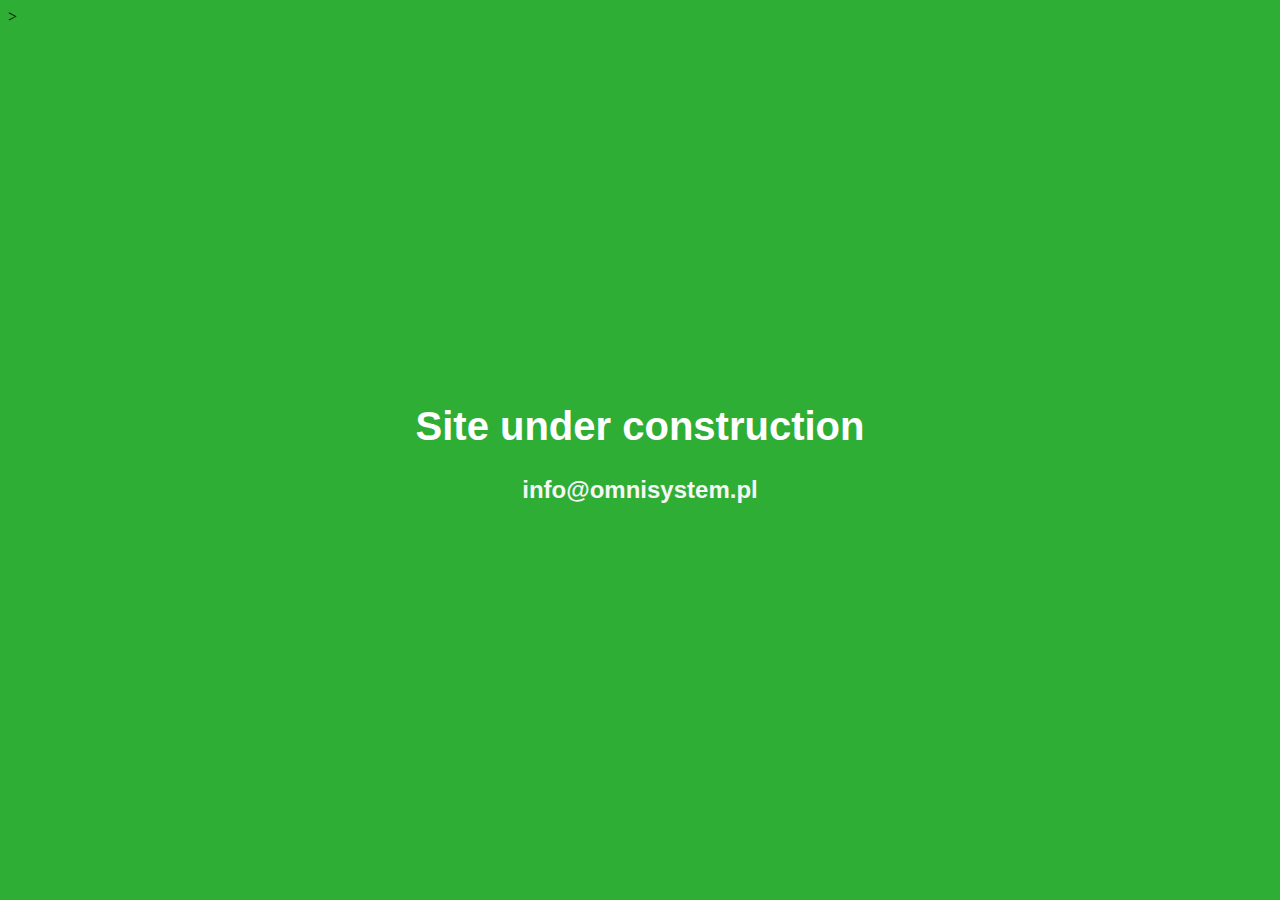
==== index.html @ f6bff1cc "Flower" ====
<!DOCTYPE html>
<html lang="en">

<head>
    <meta charset="UTF-8">
    <meta name="viewport" content="width=device-width,initial-scale=1">
    <meta http-equiv="X-UA-Compatible" content="IE=edge">>
    <title>Site under construction</title>
    <meta name="description" content="web deweloper">
    <meta name="keywords" content="strona internetowa">
    <link rel="stylesheet" href="style.css">
    <link rel="stylesheet" href="#">
    <link rel="stylesheet" href="#">
    <link rel="shortcut icon" type="image/x-icon" href="#">
</head>

<body>
<div class="container">
  <div class="row">
    <h1>Site under construction</h1>
    <h2>info@omnisystem.pl</h2>
  </div>
</div>
<div class="container-fluid">
  <div class="row">
    <div class='flower flower-0'><span></span></div>
    <div class='flower flower-1'><span></span></div>
    <div class='flower flower-2'><span></span></div>
    <div class='flower flower-3'><span></span></div>
    <div class='flower flower-4'><span></span></div>
    <div class='flower flower-5'><span></span></div>
    <div class='flower flower-6'><span></span></div>
  </div>
</div>
</body>

</html>
---- style.css ----
body {
  background-color: #2FAE36;
}

.container {
  position: absolute;
  text-align: center;
  font-size: 1.25vw;
  top: 50%;
  left: 50%;
  transform: translate(-50%, -50%);
  animation: load 3s ease-out;
  z-index: 11;
}

.container-fluid {

}

h1 {
  font-family: 'Montserrat', sans-serif;
  color: white;
  font-size: 2.5em;
}

h2 {
  font-family: 'Open Sans', sans-serif;
  color: whitesmoke;
}

@keyframes load {
  0% {
    top: 0%;
    opacity: 0;
  }
  100% {
    top: 50%;
    opacity: 1;
  }
}

$bg : rgb(210,210,180);
$orange : #F8C475;
$red : #F87575;
$green : rgb(180,210,140);
$blue : #75BFF8;
$sky : lighten($blue, 10);
$yellow : #F3F875;
$purple : #D9ABFF;
$pink : #FF89B3;
@mixin animation-duration($t){
  -moz-animation-duration: $t;
  -webkit-animation-duration: $t;
  -moz-animation-duration: $t;
}
@mixin animation-delay($t){
  -moz-animation-delay: $t;
  -webkit-animation-delay: $t;
  -moz-animation-delay: $t;
}
@mixin transform($property: none) {
  transform: $property;
  -moz-transform: $property;
  -webkit-transform: $property;
  -o-transform: $property;
}

@mixin animation($name, $duration, $delay: 0s, $fill-mode: forwards){
  -moz-animation-name: $name;
  -webkit-animation-name: $name;

  -webkit-animation-fill-mode: $fill-mode;
  -moz-animation-fill-mode: $fill-mode;

  -webkit-animation-delay: $delay;
  -moz-animation-delay: $delay;

  -moz-animation-duration: $duration;
  -webkit-animation-duration: $duration;
}
@mixin keyframes($name) {
  @-webkit-keyframes #{$name} {
    @content;
  }
  @-moz-keyframes #{$name} {
    @content;
  }
  @-ms-keyframes #{$name} {
    @content;
  }
  @keyframes #{$name} {
    @content;
  }
}

@include keyframes(grow){
  from {
    top: 15em;
  }
  to {
    top: 1em;
    opacity: 1
  }
}

@include keyframes(turn-right){
  from {
    @include transform(rotateY(-140deg));
  }
  to {
    @include transform(rotateY(0deg));
  }
}
@include keyframes(turn-left){
  from {
    @include transform(rotateY(140deg));
  }
  to {
    @include transform(rotateY(0deg));
  }
}
@mixin config($w,$top, $background, $border-color, $border-width, $leaves){
  height: $w;
  width: $w;
  opacity: 0;
  margin-top: $top;
  background-color: $background;
  border-radius: $w * 5;
  border: $border-width solid $border-color;
  box-shadow: 0 0 0 .2em darken($border-color, 4), 0 0 0 .2em lighten($background, 4) inset;

  span {
    top: $w + $border-width + .2em;
    left: $w / 2.3;

    @if $leaves == 0 {
      &:before {display: none;}
      &:after {display: none;}
    }
    @if $leaves == 1 {
      &:before {display: block;}
      &:after {display: none;}
    }
    @if $leaves == 2 {
      &:before {display: block;}
      &:after {display: block;}
    }
  }
}

.flower {

  @include animation(grow, 4s);
  top: 1em;
  position: absolute;
  z-index: 10;
  span {
    background: $green;
    width: .5em;
    z-index: 5;
    height: 50em;
    display: block;
    position: absolute;

    &:after {
     content: '';
      @include transform(rotateY(-140deg));
     -moz-transform-origin: left;
     -webkit-transform-origin: left;
     width: 3em;
     height: 3em;
      display: block;
      background: darken($green, 5);
      border-radius: 2em 0em 2em 0em;
      box-shadow: 0 0 0 .2em darken($green, 8) inset;
      z-index: 0;
      top: 1em;
      left: .5em;
      position: absolute;
    }
    &:before {
     @include transform(rotateY(140deg));
     -moz-transform-origin: right;
     -webkit-transform-origin: right;
     @include animation(turn-left, 4s, 4s);
     content: '';
     width: 3em;
     height: 3em;
      display: block;
      background: darken($green, 7);
      border-radius: 0em 2em 0em 2em;
      box-shadow: 0 0 0 .2em darken($green, 8) inset;
      z-index: 0;
      position: absolute;
      left: -3em;
      top: 5em;

    }

  }
}

html:after {
  content: '';
  position: absolute;
  bottom: 0;
  width: 100%;
  height: 2em;
  background: darken($bg, 6);
}

//Configuring the flowers:
//=========================

.flower-0 {
  @include config(4em, 6em, $yellow, $orange, 1em, 1);
}
.flower-1 {
  @include config(6em, 1em, $sky, $blue, 1em, 2);
}
.flower-2 {
  @include config(3em, 0em,$orange, $red, 1.2em, 0);
}
.flower-3 {
  @include config(2em, 3em,$red, $orange, 3em, 1);
}
.flower-4 {
  @include config(3em, 0em,$blue, $sky, 1.2em, 1);
}
.flower-5 {
  @include config(4em, 2em,$purple, $pink, .7em, 2);
}
.flower-6 {
  @include config(5em, 7em,$red, $orange, 1.2em, 2);
}
@for $i from 0 through 6 {
    .flower-#{$i} {
      @include animation-delay(.3s * $i);
      left: 1em + (10em * $i);
    span:before {
     @include animation(turn-right, 3s, .3s * $i);
    }
    span:after {
     @include animation(turn-left, 2s, .4s * $i);
    }
  }
}
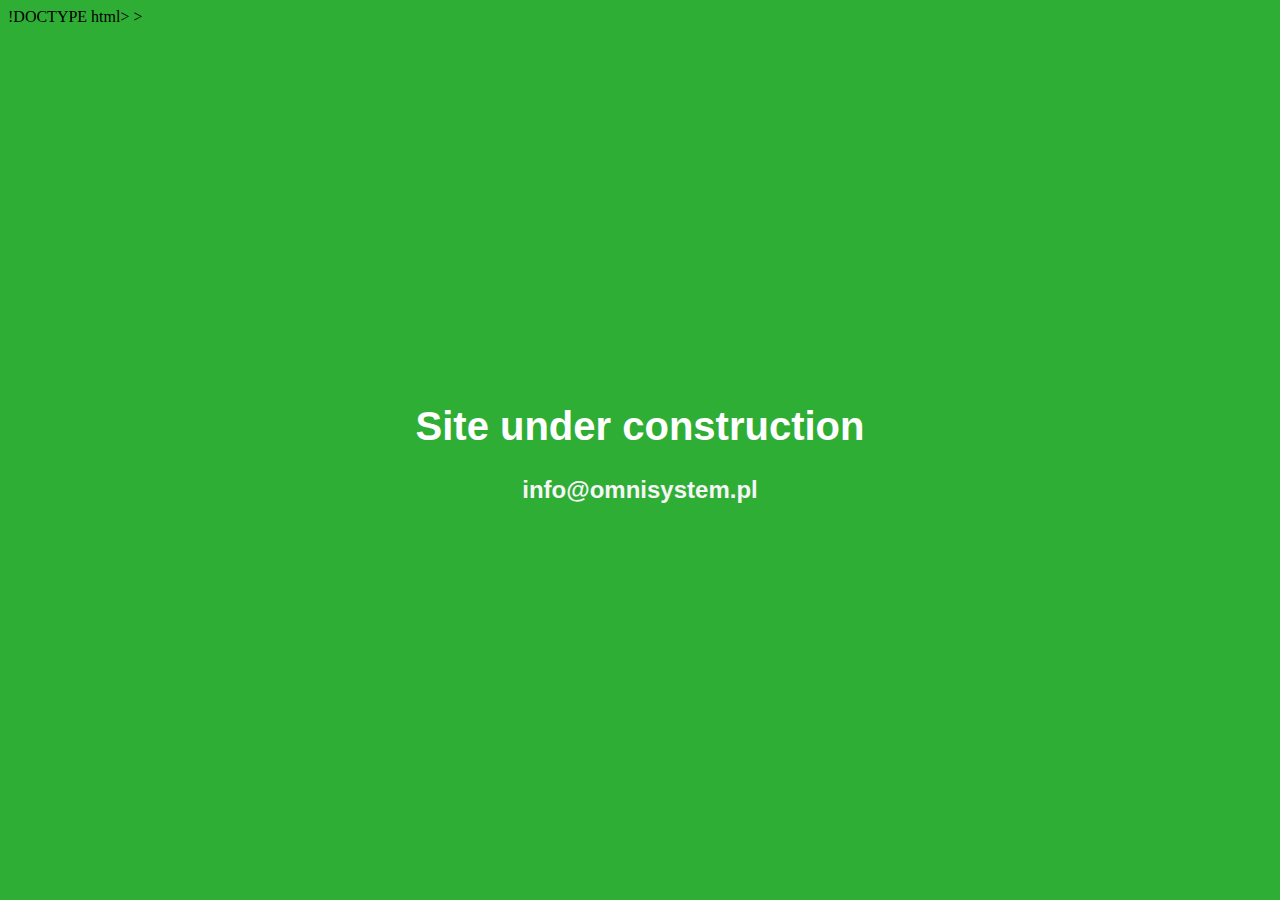
==== commit 90c75d1f: "<" ====
--- a/index.html
+++ b/index.html
@@ -1,4 +1,4 @@
-<!DOCTYPE html>
+!DOCTYPE html>
 <html lang="en">
 
 <head>
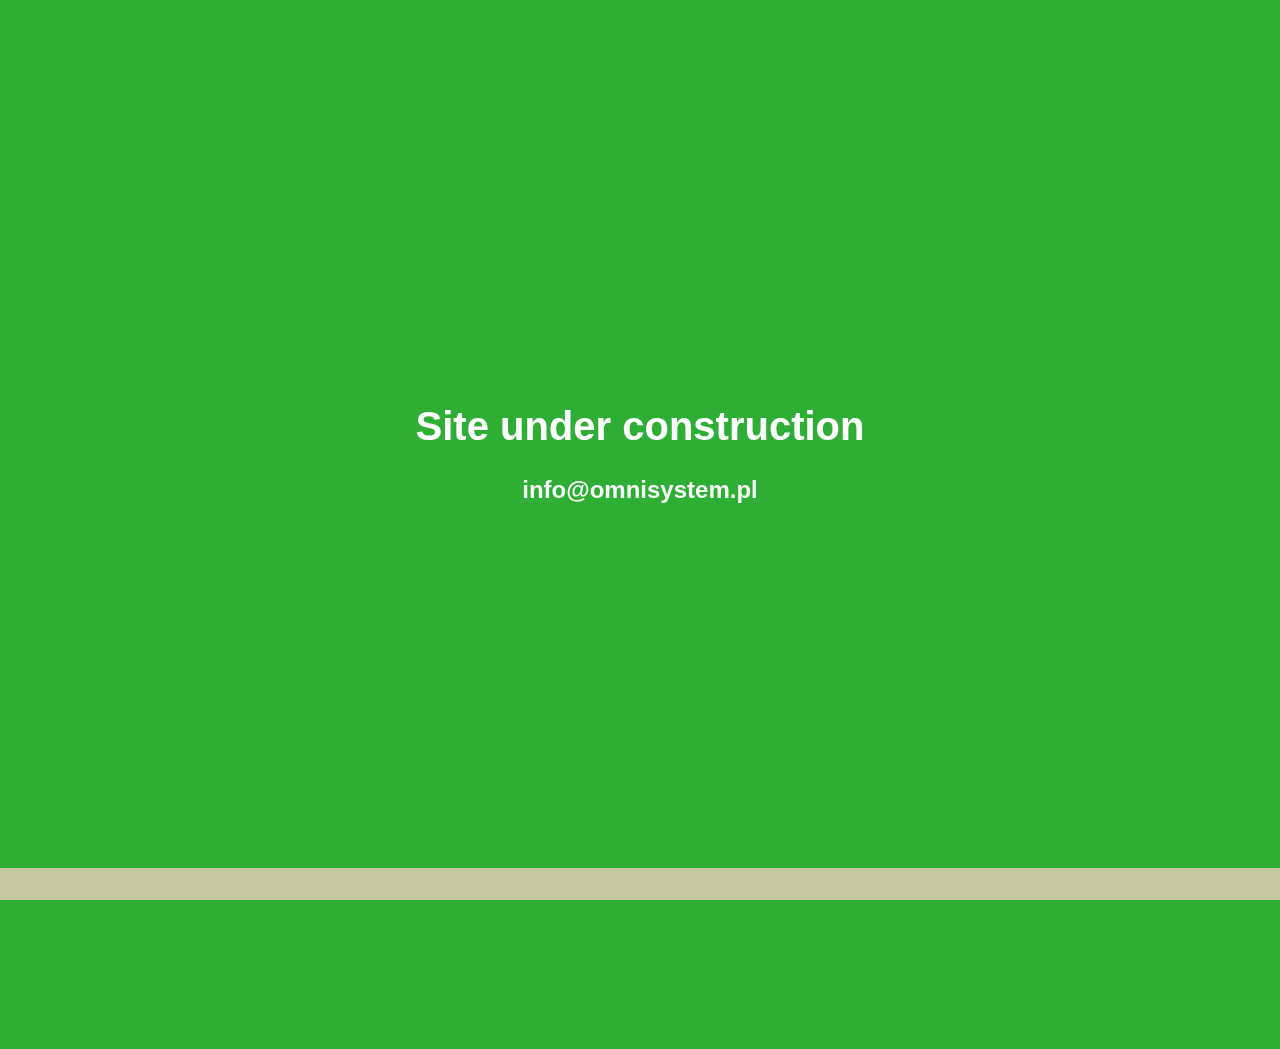
==== commit a36cf15e: "edit css" ====
--- a/index.html
+++ b/index.html
@@ -1,17 +1,17 @@
-!DOCTYPE html>
+<!DOCTYPE html>
 <html lang="en">
 
 <head>
     <meta charset="UTF-8">
     <meta name="viewport" content="width=device-width,initial-scale=1">
-    <meta http-equiv="X-UA-Compatible" content="IE=edge">>
+    <meta http-equiv="X-UA-Compatible" content="IE=edge">
     <title>Site under construction</title>
     <meta name="description" content="web deweloper">
     <meta name="keywords" content="strona internetowa">
     <link rel="stylesheet" href="style.css">
-    <link rel="stylesheet" href="#">
-    <link rel="stylesheet" href="#">
-    <link rel="shortcut icon" type="image/x-icon" href="#">
+<!--    <link rel="stylesheet" href="#">-->
+<!--    <link rel="stylesheet" href="#">-->
+<!--    <link rel="shortcut icon" type="image/x-icon" href="#">-->
 </head>
 
 <body>
--- a/style.css
+++ b/style.css
@@ -13,10 +13,6 @@
   z-index: 11;
 }
 
-.container-fluid {
-
-}
-
 h1 {
   font-family: 'Montserrat', sans-serif;
   color: white;
@@ -38,166 +34,220 @@
     opacity: 1;
   }
 }
-
-$bg : rgb(210,210,180);
-$orange : #F8C475;
-$red : #F87575;
-$green : rgb(180,210,140);
-$blue : #75BFF8;
-$sky : lighten($blue, 10);
-$yellow : #F3F875;
-$purple : #D9ABFF;
-$pink : #FF89B3;
-@mixin animation-duration($t){
-  -moz-animation-duration: $t;
-  -webkit-animation-duration: $t;
-  -moz-animation-duration: $t;
-}
-@mixin animation-delay($t){
-  -moz-animation-delay: $t;
-  -webkit-animation-delay: $t;
-  -moz-animation-delay: $t;
-}
-@mixin transform($property: none) {
-  transform: $property;
-  -moz-transform: $property;
-  -webkit-transform: $property;
-  -o-transform: $property;
-}
-
-@mixin animation($name, $duration, $delay: 0s, $fill-mode: forwards){
-  -moz-animation-name: $name;
-  -webkit-animation-name: $name;
-
-  -webkit-animation-fill-mode: $fill-mode;
-  -moz-animation-fill-mode: $fill-mode;
-
-  -webkit-animation-delay: $delay;
-  -moz-animation-delay: $delay;
-
-  -moz-animation-duration: $duration;
-  -webkit-animation-duration: $duration;
-}
-@mixin keyframes($name) {
-  @-webkit-keyframes #{$name} {
-    @content;
-  }
-  @-moz-keyframes #{$name} {
-    @content;
-  }
-  @-ms-keyframes #{$name} {
-    @content;
-  }
-  @keyframes #{$name} {
-    @content;
-  }
-}
-
-@include keyframes(grow){
+@-webkit-keyframes grow {
   from {
     top: 15em;
   }
   to {
     top: 1em;
-    opacity: 1
-  }
-}
-
-@include keyframes(turn-right){
-  from {
-    @include transform(rotateY(-140deg));
-  }
-  to {
-    @include transform(rotateY(0deg));
-  }
-}
-@include keyframes(turn-left){
-  from {
-    @include transform(rotateY(140deg));
-  }
-  to {
-    @include transform(rotateY(0deg));
-  }
-}
-@mixin config($w,$top, $background, $border-color, $border-width, $leaves){
-  height: $w;
-  width: $w;
-  opacity: 0;
-  margin-top: $top;
-  background-color: $background;
-  border-radius: $w * 5;
-  border: $border-width solid $border-color;
-  box-shadow: 0 0 0 .2em darken($border-color, 4), 0 0 0 .2em lighten($background, 4) inset;
-
-  span {
-    top: $w + $border-width + .2em;
-    left: $w / 2.3;
-
-    @if $leaves == 0 {
-      &:before {display: none;}
-      &:after {display: none;}
-    }
-    @if $leaves == 1 {
-      &:before {display: block;}
-      &:after {display: none;}
-    }
-    @if $leaves == 2 {
-      &:before {display: block;}
-      &:after {display: block;}
-    }
-  }
-}
-
+    opacity: 1;
+  }
+}
+@-moz-keyframes grow {
+  from {
+    top: 15em;
+  }
+  to {
+    top: 1em;
+    opacity: 1;
+  }
+}
+@-ms-keyframes grow {
+  from {
+    top: 15em;
+  }
+  to {
+    top: 1em;
+    opacity: 1;
+  }
+}
+@keyframes grow {
+  from {
+    top: 15em;
+  }
+  to {
+    top: 1em;
+    opacity: 1;
+  }
+}
+@-webkit-keyframes turn-right {
+  from {
+    transform: rotateY(-140deg);
+    -moz-transform: rotateY(-140deg);
+    -webkit-transform: rotateY(-140deg);
+    -o-transform: rotateY(-140deg);
+  }
+  to {
+    transform: rotateY(0deg);
+    -moz-transform: rotateY(0deg);
+    -webkit-transform: rotateY(0deg);
+    -o-transform: rotateY(0deg);
+  }
+}
+@-moz-keyframes turn-right {
+  from {
+    transform: rotateY(-140deg);
+    -moz-transform: rotateY(-140deg);
+    -webkit-transform: rotateY(-140deg);
+    -o-transform: rotateY(-140deg);
+  }
+  to {
+    transform: rotateY(0deg);
+    -moz-transform: rotateY(0deg);
+    -webkit-transform: rotateY(0deg);
+    -o-transform: rotateY(0deg);
+  }
+}
+@-ms-keyframes turn-right {
+  from {
+    transform: rotateY(-140deg);
+    -moz-transform: rotateY(-140deg);
+    -webkit-transform: rotateY(-140deg);
+    -o-transform: rotateY(-140deg);
+  }
+  to {
+    transform: rotateY(0deg);
+    -moz-transform: rotateY(0deg);
+    -webkit-transform: rotateY(0deg);
+    -o-transform: rotateY(0deg);
+  }
+}
+@keyframes turn-right {
+  from {
+    transform: rotateY(-140deg);
+    -moz-transform: rotateY(-140deg);
+    -webkit-transform: rotateY(-140deg);
+    -o-transform: rotateY(-140deg);
+  }
+  to {
+    transform: rotateY(0deg);
+    -moz-transform: rotateY(0deg);
+    -webkit-transform: rotateY(0deg);
+    -o-transform: rotateY(0deg);
+  }
+}
+@-webkit-keyframes turn-left {
+  from {
+    transform: rotateY(140deg);
+    -moz-transform: rotateY(140deg);
+    -webkit-transform: rotateY(140deg);
+    -o-transform: rotateY(140deg);
+  }
+  to {
+    transform: rotateY(0deg);
+    -moz-transform: rotateY(0deg);
+    -webkit-transform: rotateY(0deg);
+    -o-transform: rotateY(0deg);
+  }
+}
+@-moz-keyframes turn-left {
+  from {
+    transform: rotateY(140deg);
+    -moz-transform: rotateY(140deg);
+    -webkit-transform: rotateY(140deg);
+    -o-transform: rotateY(140deg);
+  }
+  to {
+    transform: rotateY(0deg);
+    -moz-transform: rotateY(0deg);
+    -webkit-transform: rotateY(0deg);
+    -o-transform: rotateY(0deg);
+  }
+}
+@-ms-keyframes turn-left {
+  from {
+    transform: rotateY(140deg);
+    -moz-transform: rotateY(140deg);
+    -webkit-transform: rotateY(140deg);
+    -o-transform: rotateY(140deg);
+  }
+  to {
+    transform: rotateY(0deg);
+    -moz-transform: rotateY(0deg);
+    -webkit-transform: rotateY(0deg);
+    -o-transform: rotateY(0deg);
+  }
+}
+@keyframes turn-left {
+  from {
+    transform: rotateY(140deg);
+    -moz-transform: rotateY(140deg);
+    -webkit-transform: rotateY(140deg);
+    -o-transform: rotateY(140deg);
+  }
+  to {
+    transform: rotateY(0deg);
+    -moz-transform: rotateY(0deg);
+    -webkit-transform: rotateY(0deg);
+    -o-transform: rotateY(0deg);
+  }
+}
 .flower {
-
-  @include animation(grow, 4s);
+  -moz-animation-name: grow;
+  -webkit-animation-name: grow;
+  -webkit-animation-fill-mode: forwards;
+  -moz-animation-fill-mode: forwards;
+  -webkit-animation-delay: 0s;
+  -moz-animation-delay: 0s;
+  -moz-animation-duration: 4s;
+  -webkit-animation-duration: 4s;
   top: 1em;
   position: absolute;
   z-index: 10;
-  span {
-    background: $green;
-    width: .5em;
-    z-index: 5;
-    height: 50em;
-    display: block;
-    position: absolute;
-
-    &:after {
-     content: '';
-      @include transform(rotateY(-140deg));
-     -moz-transform-origin: left;
-     -webkit-transform-origin: left;
-     width: 3em;
-     height: 3em;
-      display: block;
-      background: darken($green, 5);
-      border-radius: 2em 0em 2em 0em;
-      box-shadow: 0 0 0 .2em darken($green, 8) inset;
-      z-index: 0;
-      top: 1em;
-      left: .5em;
-      position: absolute;
-    }
-    &:before {
-     @include transform(rotateY(140deg));
-     -moz-transform-origin: right;
-     -webkit-transform-origin: right;
-     @include animation(turn-left, 4s, 4s);
-     content: '';
-     width: 3em;
-     height: 3em;
-      display: block;
-      background: darken($green, 7);
-      border-radius: 0em 2em 0em 2em;
-      box-shadow: 0 0 0 .2em darken($green, 8) inset;
-      z-index: 0;
-      position: absolute;
-      left: -3em;
-      top: 5em;
-
-    }
-
-  }
+}
+.flower span {
+  background: #b4d28c;
+  width: .5em;
+  z-index: 5;
+  height: 50em;
+  display: block;
+  position: absolute;
+}
+.flower span:after {
+  content: '';
+  transform: rotateY(-140deg);
+  -moz-transform: rotateY(-140deg);
+  -webkit-transform: rotateY(-140deg);
+  -o-transform: rotateY(-140deg);
+  -moz-transform-origin: left;
+  -webkit-transform-origin: left;
+  width: 3em;
+  height: 3em;
+  display: block;
+  background: #a8cb7a;
+  border-radius: 2em 0em 2em 0em;
+  box-shadow: 0 0 0 0.2em #a1c76f inset;
+  z-index: 0;
+  top: 1em;
+  left: .5em;
+  position: absolute;
+}
+.flower span:before {
+  transform: rotateY(140deg);
+  -moz-transform: rotateY(140deg);
+  -webkit-transform: rotateY(140deg);
+  -o-transform: rotateY(140deg);
+  -moz-transform-origin: right;
+  -webkit-transform-origin: right;
+  -moz-animation-name: turn-left;
+  -webkit-animation-name: turn-left;
+  -webkit-animation-fill-mode: forwards;
+  -moz-animation-fill-mode: forwards;
+  -webkit-animation-delay: 4s;
+  -moz-animation-delay: 4s;
+  -moz-animation-duration: 4s;
+  -webkit-animation-duration: 4s;
+  content: '';
+  width: 3em;
+  height: 3em;
+  display: block;
+  background: #a3c872;
+  border-radius: 0em 2em 0em 2em;
+  box-shadow: 0 0 0 0.2em #a1c76f inset;
+  z-index: 0;
+  position: absolute;
+  left: -3em;
+  top: 5em;
 }
 
 html:after {
@@ -206,42 +256,342 @@
   bottom: 0;
   width: 100%;
   height: 2em;
-  background: darken($bg, 6);
-}
-
-//Configuring the flowers:
-//=========================
+  background: #c7c7a1;
+}
 
 .flower-0 {
-  @include config(4em, 6em, $yellow, $orange, 1em, 1);
-}
+  height: 4em;
+  width: 4em;
+  opacity: 0;
+  margin-top: 6em;
+  background-color: #F3F875;
+  border-radius: 20em;
+  border: 1em solid #F8C475;
+  box-shadow: 0 0 0 0.2em #f7bc62, 0 0 0 0.2em #f5f988 inset;
+}
+.flower-0 span {
+  top: 5.2em;
+  left: 1.7391304348em;
+}
+.flower-0 span:before {
+  display: block;
+}
+.flower-0 span:after {
+  display: none;
+}
+
 .flower-1 {
-  @include config(6em, 1em, $sky, $blue, 1em, 2);
-}
+  height: 6em;
+  width: 6em;
+  opacity: 0;
+  margin-top: 1em;
+  background-color: #a6d6fa;
+  border-radius: 30em;
+  border: 1em solid #75BFF8;
+  box-shadow: 0 0 0 0.2em #62b6f7, 0 0 0 0.2em #b9dffb inset;
+}
+.flower-1 span {
+  top: 7.2em;
+  left: 2.6086956522em;
+}
+.flower-1 span:before {
+  display: block;
+}
+.flower-1 span:after {
+  display: block;
+}
+
 .flower-2 {
-  @include config(3em, 0em,$orange, $red, 1.2em, 0);
-}
+  height: 3em;
+  width: 3em;
+  opacity: 0;
+  margin-top: 0em;
+  background-color: #F8C475;
+  border-radius: 15em;
+  border: 1.2em solid #F87575;
+  box-shadow: 0 0 0 0.2em #f76262, 0 0 0 0.2em #f9cc88 inset;
+}
+.flower-2 span {
+  top: 4.4em;
+  left: 1.3043478261em;
+}
+.flower-2 span:before {
+  display: none;
+}
+.flower-2 span:after {
+  display: none;
+}
+
 .flower-3 {
-  @include config(2em, 3em,$red, $orange, 3em, 1);
-}
+  height: 2em;
+  width: 2em;
+  opacity: 0;
+  margin-top: 3em;
+  background-color: #F87575;
+  border-radius: 10em;
+  border: 3em solid #F8C475;
+  box-shadow: 0 0 0 0.2em #f7bc62, 0 0 0 0.2em #f98888 inset;
+}
+.flower-3 span {
+  top: 5.2em;
+  left: 0.8695652174em;
+}
+.flower-3 span:before {
+  display: block;
+}
+.flower-3 span:after {
+  display: none;
+}
+
 .flower-4 {
-  @include config(3em, 0em,$blue, $sky, 1.2em, 1);
-}
+  height: 3em;
+  width: 3em;
+  opacity: 0;
+  margin-top: 0em;
+  background-color: #75BFF8;
+  border-radius: 15em;
+  border: 1.2em solid #a6d6fa;
+  box-shadow: 0 0 0 0.2em #92cdf9, 0 0 0 0.2em #88c8f9 inset;
+}
+.flower-4 span {
+  top: 4.4em;
+  left: 1.3043478261em;
+}
+.flower-4 span:before {
+  display: block;
+}
+.flower-4 span:after {
+  display: none;
+}
+
 .flower-5 {
-  @include config(4em, 2em,$purple, $pink, .7em, 2);
-}
+  height: 4em;
+  width: 4em;
+  opacity: 0;
+  margin-top: 2em;
+  background-color: #D9ABFF;
+  border-radius: 20em;
+  border: 0.7em solid #FF89B3;
+  box-shadow: 0 0 0 0.2em #ff75a6, 0 0 0 0.2em #e2bfff inset;
+}
+.flower-5 span {
+  top: 4.9em;
+  left: 1.7391304348em;
+}
+.flower-5 span:before {
+  display: block;
+}
+.flower-5 span:after {
+  display: block;
+}
+
 .flower-6 {
-  @include config(5em, 7em,$red, $orange, 1.2em, 2);
-}
-@for $i from 0 through 6 {
-    .flower-#{$i} {
-      @include animation-delay(.3s * $i);
-      left: 1em + (10em * $i);
-    span:before {
-     @include animation(turn-right, 3s, .3s * $i);
-    }
-    span:after {
-     @include animation(turn-left, 2s, .4s * $i);
-    }
-  }
-}
+  height: 5em;
+  width: 5em;
+  opacity: 0;
+  margin-top: 7em;
+  background-color: #F87575;
+  border-radius: 25em;
+  border: 1.2em solid #F8C475;
+  box-shadow: 0 0 0 0.2em #f7bc62, 0 0 0 0.2em #f98888 inset;
+}
+.flower-6 span {
+  top: 6.4em;
+  left: 2.1739130435em;
+}
+.flower-6 span:before {
+  display: block;
+}
+.flower-6 span:after {
+  display: block;
+}
+
+.flower-0 {
+  -moz-animation-delay: 0s;
+  -webkit-animation-delay: 0s;
+  -moz-animation-delay: 0s;
+  left: 1em;
+}
+.flower-0 span:before {
+  -moz-animation-name: turn-right;
+  -webkit-animation-name: turn-right;
+  -webkit-animation-fill-mode: forwards;
+  -moz-animation-fill-mode: forwards;
+  -webkit-animation-delay: 0s;
+  -moz-animation-delay: 0s;
+  -moz-animation-duration: 3s;
+  -webkit-animation-duration: 3s;
+}
+.flower-0 span:after {
+  -moz-animation-name: turn-left;
+  -webkit-animation-name: turn-left;
+  -webkit-animation-fill-mode: forwards;
+  -moz-animation-fill-mode: forwards;
+  -webkit-animation-delay: 0s;
+  -moz-animation-delay: 0s;
+  -moz-animation-duration: 2s;
+  -webkit-animation-duration: 2s;
+}
+
+.flower-1 {
+  -moz-animation-delay: 0.3s;
+  -webkit-animation-delay: 0.3s;
+  -moz-animation-delay: 0.3s;
+  left: 11em;
+}
+.flower-1 span:before {
+  -moz-animation-name: turn-right;
+  -webkit-animation-name: turn-right;
+  -webkit-animation-fill-mode: forwards;
+  -moz-animation-fill-mode: forwards;
+  -webkit-animation-delay: 0.3s;
+  -moz-animation-delay: 0.3s;
+  -moz-animation-duration: 3s;
+  -webkit-animation-duration: 3s;
+}
+.flower-1 span:after {
+  -moz-animation-name: turn-left;
+  -webkit-animation-name: turn-left;
+  -webkit-animation-fill-mode: forwards;
+  -moz-animation-fill-mode: forwards;
+  -webkit-animation-delay: 0.4s;
+  -moz-animation-delay: 0.4s;
+  -moz-animation-duration: 2s;
+  -webkit-animation-duration: 2s;
+}
+
+.flower-2 {
+  -moz-animation-delay: 0.6s;
+  -webkit-animation-delay: 0.6s;
+  -moz-animation-delay: 0.6s;
+  left: 21em;
+}
+.flower-2 span:before {
+  -moz-animation-name: turn-right;
+  -webkit-animation-name: turn-right;
+  -webkit-animation-fill-mode: forwards;
+  -moz-animation-fill-mode: forwards;
+  -webkit-animation-delay: 0.6s;
+  -moz-animation-delay: 0.6s;
+  -moz-animation-duration: 3s;
+  -webkit-animation-duration: 3s;
+}
+.flower-2 span:after {
+  -moz-animation-name: turn-left;
+  -webkit-animation-name: turn-left;
+  -webkit-animation-fill-mode: forwards;
+  -moz-animation-fill-mode: forwards;
+  -webkit-animation-delay: 0.8s;
+  -moz-animation-delay: 0.8s;
+  -moz-animation-duration: 2s;
+  -webkit-animation-duration: 2s;
+}
+
+.flower-3 {
+  -moz-animation-delay: 0.9s;
+  -webkit-animation-delay: 0.9s;
+  -moz-animation-delay: 0.9s;
+  left: 31em;
+}
+.flower-3 span:before {
+  -moz-animation-name: turn-right;
+  -webkit-animation-name: turn-right;
+  -webkit-animation-fill-mode: forwards;
+  -moz-animation-fill-mode: forwards;
+  -webkit-animation-delay: 0.9s;
+  -moz-animation-delay: 0.9s;
+  -moz-animation-duration: 3s;
+  -webkit-animation-duration: 3s;
+}
+.flower-3 span:after {
+  -moz-animation-name: turn-left;
+  -webkit-animation-name: turn-left;
+  -webkit-animation-fill-mode: forwards;
+  -moz-animation-fill-mode: forwards;
+  -webkit-animation-delay: 1.2s;
+  -moz-animation-delay: 1.2s;
+  -moz-animation-duration: 2s;
+  -webkit-animation-duration: 2s;
+}
+
+.flower-4 {
+  -moz-animation-delay: 1.2s;
+  -webkit-animation-delay: 1.2s;
+  -moz-animation-delay: 1.2s;
+  left: 41em;
+}
+.flower-4 span:before {
+  -moz-animation-name: turn-right;
+  -webkit-animation-name: turn-right;
+  -webkit-animation-fill-mode: forwards;
+  -moz-animation-fill-mode: forwards;
+  -webkit-animation-delay: 1.2s;
+  -moz-animation-delay: 1.2s;
+  -moz-animation-duration: 3s;
+  -webkit-animation-duration: 3s;
+}
+.flower-4 span:after {
+  -moz-animation-name: turn-left;
+  -webkit-animation-name: turn-left;
+  -webkit-animation-fill-mode: forwards;
+  -moz-animation-fill-mode: forwards;
+  -webkit-animation-delay: 1.6s;
+  -moz-animation-delay: 1.6s;
+  -moz-animation-duration: 2s;
+  -webkit-animation-duration: 2s;
+}
+
+.flower-5 {
+  -moz-animation-delay: 1.5s;
+  -webkit-animation-delay: 1.5s;
+  -moz-animation-delay: 1.5s;
+  left: 51em;
+}
+.flower-5 span:before {
+  -moz-animation-name: turn-right;
+  -webkit-animation-name: turn-right;
+  -webkit-animation-fill-mode: forwards;
+  -moz-animation-fill-mode: forwards;
+  -webkit-animation-delay: 1.5s;
+  -moz-animation-delay: 1.5s;
+  -moz-animation-duration: 3s;
+  -webkit-animation-duration: 3s;
+}
+.flower-5 span:after {
+  -moz-animation-name: turn-left;
+  -webkit-animation-name: turn-left;
+  -webkit-animation-fill-mode: forwards;
+  -moz-animation-fill-mode: forwards;
+  -webkit-animation-delay: 2s;
+  -moz-animation-delay: 2s;
+  -moz-animation-duration: 2s;
+  -webkit-animation-duration: 2s;
+}
+
+.flower-6 {
+  -moz-animation-delay: 1.8s;
+  -webkit-animation-delay: 1.8s;
+  -moz-animation-delay: 1.8s;
+  left: 61em;
+}
+.flower-6 span:before {
+  -moz-animation-name: turn-right;
+  -webkit-animation-name: turn-right;
+  -webkit-animation-fill-mode: forwards;
+  -moz-animation-fill-mode: forwards;
+  -webkit-animation-delay: 1.8s;
+  -moz-animation-delay: 1.8s;
+  -moz-animation-duration: 3s;
+  -webkit-animation-duration: 3s;
+}
+.flower-6 span:after {
+  -moz-animation-name: turn-left;
+  -webkit-animation-name: turn-left;
+  -webkit-animation-fill-mode: forwards;
+  -moz-animation-fill-mode: forwards;
+  -webkit-animation-delay: 2.4s;
+  -moz-animation-delay: 2.4s;
+  -moz-animation-duration: 2s;
+  -webkit-animation-duration: 2s;
+}
+
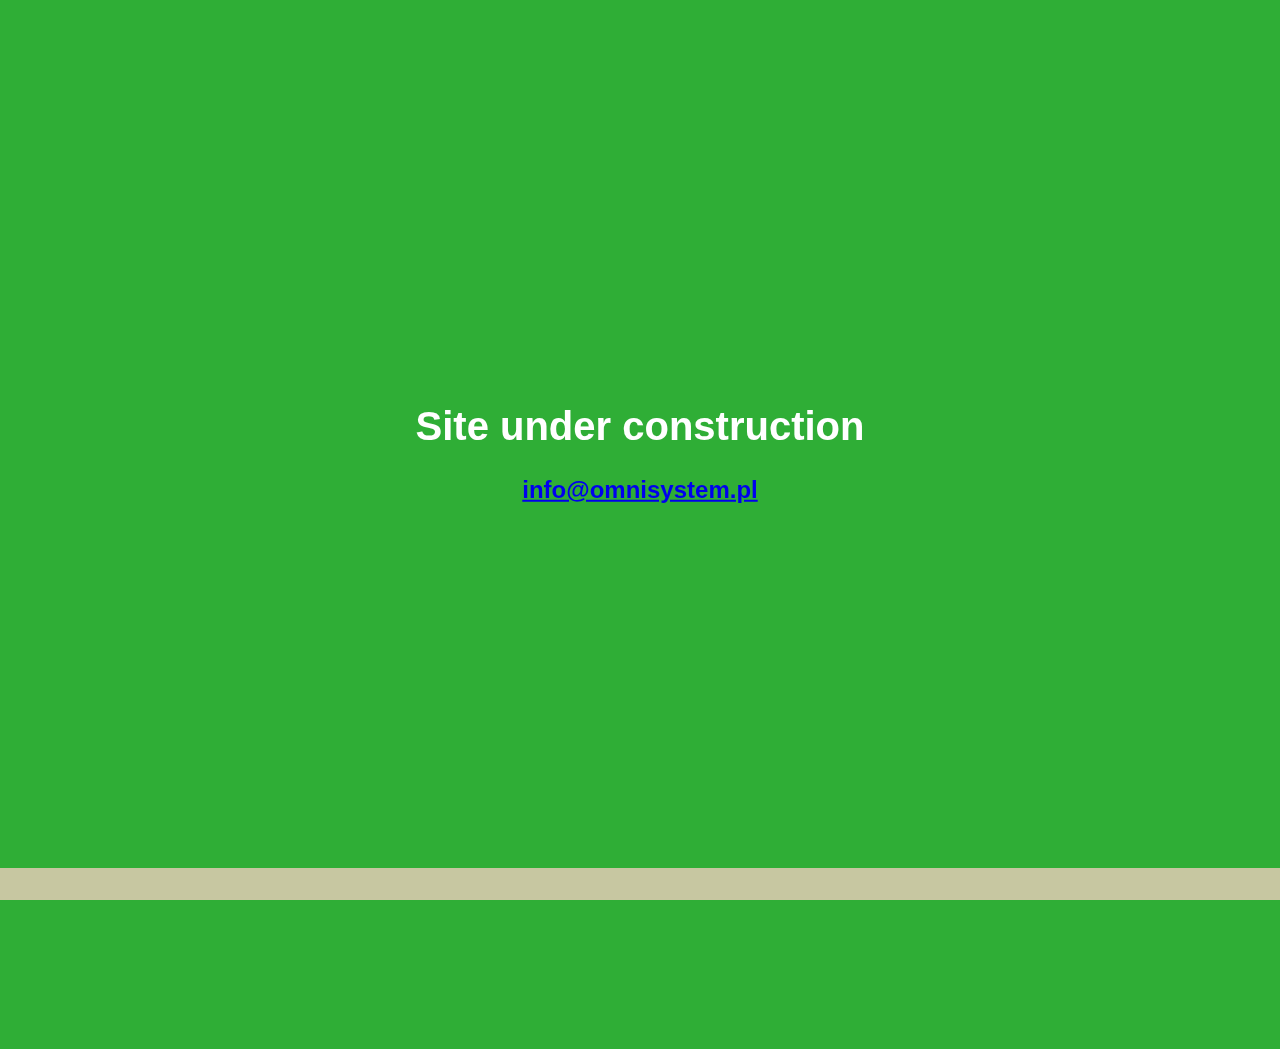
==== commit 65c6b291: "edit teg email" ====
--- a/index.html
+++ b/index.html
@@ -18,7 +18,7 @@
 <div class="container">
   <div class="row">
     <h1>Site under construction</h1>
-    <h2>info@omnisystem.pl</h2>
+    <h2><a href="mailto:info@omnisystem.pl">info@omnisystem.pl</a></h2>
   </div>
 </div>
 <div class="container-fluid">
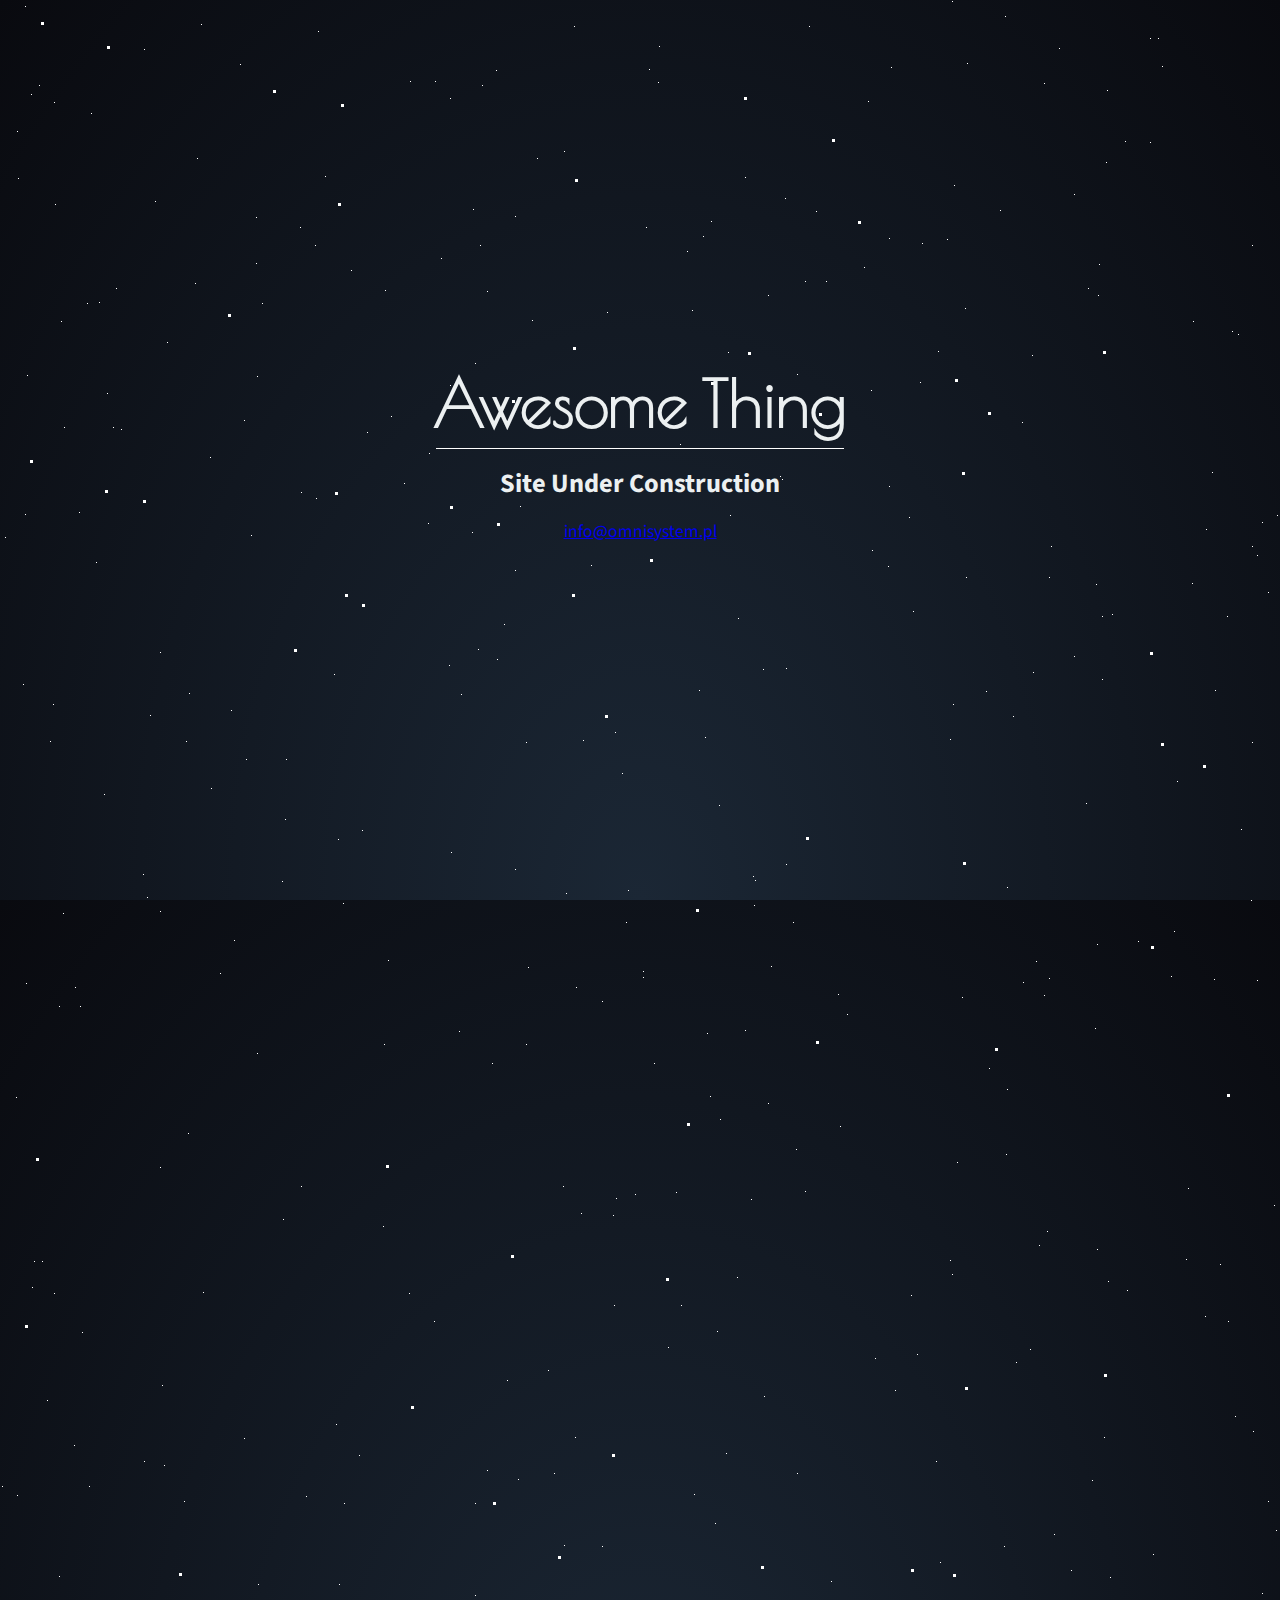
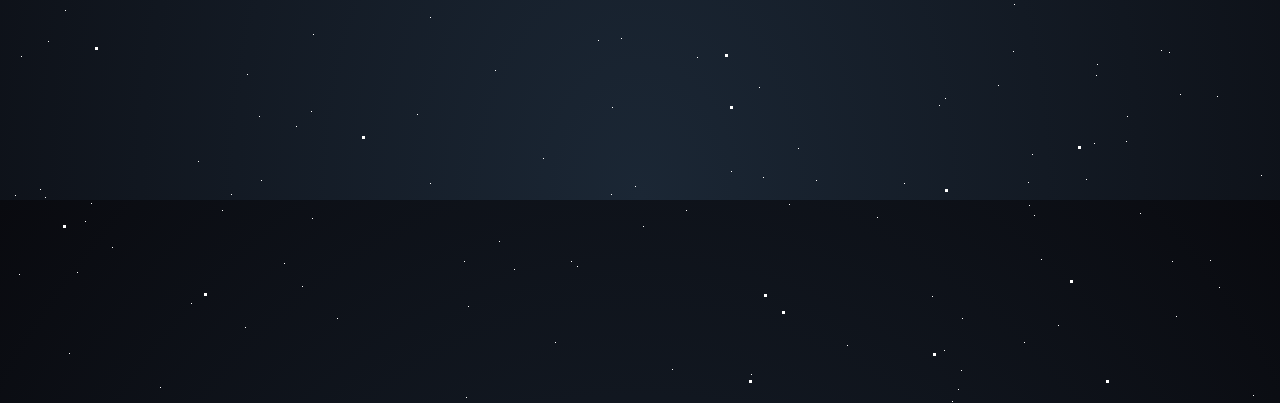
==== commit eb825586: "add new design" ====
--- a/index.html
+++ b/index.html
@@ -9,29 +9,25 @@
     <meta name="description" content="web deweloper">
     <meta name="keywords" content="strona internetowa">
     <link rel="stylesheet" href="style.css">
-<!--    <link rel="stylesheet" href="#">-->
-<!--    <link rel="stylesheet" href="#">-->
-<!--    <link rel="shortcut icon" type="image/x-icon" href="#">-->
+    <!--    <link rel="stylesheet" href="#">-->
+    <!--    <link rel="stylesheet" href="#">-->
+    <!--    <link rel="shortcut icon" type="image/x-icon" href="#">-->
 </head>
 
 <body>
-<div class="container">
-  <div class="row">
-    <h1>Site under construction</h1>
-    <h2><a href="mailto:info@omnisystem.pl">info@omnisystem.pl</a></h2>
-  </div>
-</div>
-<div class="container-fluid">
-  <div class="row">
-    <div class='flower flower-0'><span></span></div>
-    <div class='flower flower-1'><span></span></div>
-    <div class='flower flower-2'><span></span></div>
-    <div class='flower flower-3'><span></span></div>
-    <div class='flower flower-4'><span></span></div>
-    <div class='flower flower-5'><span></span></div>
-    <div class='flower flower-6'><span></span></div>
-  </div>
-</div>
+    <div class="overlay"></div>
+    <div class="stars" aria-hidden="true"></div>
+    <div class="starts2" aria-hidden="true"></div>
+    <div class="stars3" aria-hidden="true"></div>
+    <main class="main">
+        <section class="contact">
+            <h1 class="title">Awesome Thing</h1>
+            <h2 class="sub-title">Site Under Construction</h2>
+            <p>
+                <a href="mailto:info@omnisystem.pl">info@omnisystem.pl</a>
+            </p>
+        </section>
+    </main>
 </body>
 
 </html>
--- a/style.css
+++ b/style.css
@@ -1,597 +1,119 @@
-body {
-  background-color: #2FAE36;
+@import url('https://fonts.googleapis.com/css?family=Poiret+One|Source+Sans+Pro');
+
+* {
+	padding: 0;
+	margin: 0;
+	box-sizing: border-box;
 }
 
-.container {
-  position: absolute;
-  text-align: center;
-  font-size: 1.25vw;
-  top: 50%;
-  left: 50%;
-  transform: translate(-50%, -50%);
-  animation: load 3s ease-out;
-  z-index: 11;
+html,
+body {
+	height: 100%;
 }
 
-h1 {
-  font-family: 'Montserrat', sans-serif;
-  color: white;
-  font-size: 2.5em;
+body {
+	font-size: 110%;
+	color: #ecf0f1;
+	font-family: 'Source Sans Pro', sans-serif;
+	background: radial-gradient(ellipse at bottom, #1b2735 0%, #090a0f 100%);
+	width: 100%;
+	position: absolute;
+	top: 0;
+	left: 0;
+	overflow: hidden;
 }
 
-h2 {
-  font-family: 'Open Sans', sans-serif;
-  color: whitesmoke;
+.main {
+	position: absolute;
+	height: 100%;
+	width: 100%;
+	display: flex;
+	justify-content: center;
+	align-items: center;
 }
 
-@keyframes load {
-  0% {
-    top: 0%;
-    opacity: 0;
-  }
-  100% {
-    top: 50%;
-    opacity: 1;
-  }
-}
-@-webkit-keyframes grow {
-  from {
-    top: 15em;
-  }
-  to {
-    top: 1em;
-    opacity: 1;
-  }
-}
-@-moz-keyframes grow {
-  from {
-    top: 15em;
-  }
-  to {
-    top: 1em;
-    opacity: 1;
-  }
-}
-@-ms-keyframes grow {
-  from {
-    top: 15em;
-  }
-  to {
-    top: 1em;
-    opacity: 1;
-  }
-}
-@keyframes grow {
-  from {
-    top: 15em;
-  }
-  to {
-    top: 1em;
-    opacity: 1;
-  }
-}
-@-webkit-keyframes turn-right {
-  from {
-    transform: rotateY(-140deg);
-    -moz-transform: rotateY(-140deg);
-    -webkit-transform: rotateY(-140deg);
-    -o-transform: rotateY(-140deg);
-  }
-  to {
-    transform: rotateY(0deg);
-    -moz-transform: rotateY(0deg);
-    -webkit-transform: rotateY(0deg);
-    -o-transform: rotateY(0deg);
-  }
-}
-@-moz-keyframes turn-right {
-  from {
-    transform: rotateY(-140deg);
-    -moz-transform: rotateY(-140deg);
-    -webkit-transform: rotateY(-140deg);
-    -o-transform: rotateY(-140deg);
-  }
-  to {
-    transform: rotateY(0deg);
-    -moz-transform: rotateY(0deg);
-    -webkit-transform: rotateY(0deg);
-    -o-transform: rotateY(0deg);
-  }
-}
-@-ms-keyframes turn-right {
-  from {
-    transform: rotateY(-140deg);
-    -moz-transform: rotateY(-140deg);
-    -webkit-transform: rotateY(-140deg);
-    -o-transform: rotateY(-140deg);
-  }
-  to {
-    transform: rotateY(0deg);
-    -moz-transform: rotateY(0deg);
-    -webkit-transform: rotateY(0deg);
-    -o-transform: rotateY(0deg);
-  }
-}
-@keyframes turn-right {
-  from {
-    transform: rotateY(-140deg);
-    -moz-transform: rotateY(-140deg);
-    -webkit-transform: rotateY(-140deg);
-    -o-transform: rotateY(-140deg);
-  }
-  to {
-    transform: rotateY(0deg);
-    -moz-transform: rotateY(0deg);
-    -webkit-transform: rotateY(0deg);
-    -o-transform: rotateY(0deg);
-  }
-}
-@-webkit-keyframes turn-left {
-  from {
-    transform: rotateY(140deg);
-    -moz-transform: rotateY(140deg);
-    -webkit-transform: rotateY(140deg);
-    -o-transform: rotateY(140deg);
-  }
-  to {
-    transform: rotateY(0deg);
-    -moz-transform: rotateY(0deg);
-    -webkit-transform: rotateY(0deg);
-    -o-transform: rotateY(0deg);
-  }
-}
-@-moz-keyframes turn-left {
-  from {
-    transform: rotateY(140deg);
-    -moz-transform: rotateY(140deg);
-    -webkit-transform: rotateY(140deg);
-    -o-transform: rotateY(140deg);
-  }
-  to {
-    transform: rotateY(0deg);
-    -moz-transform: rotateY(0deg);
-    -webkit-transform: rotateY(0deg);
-    -o-transform: rotateY(0deg);
-  }
-}
-@-ms-keyframes turn-left {
-  from {
-    transform: rotateY(140deg);
-    -moz-transform: rotateY(140deg);
-    -webkit-transform: rotateY(140deg);
-    -o-transform: rotateY(140deg);
-  }
-  to {
-    transform: rotateY(0deg);
-    -moz-transform: rotateY(0deg);
-    -webkit-transform: rotateY(0deg);
-    -o-transform: rotateY(0deg);
-  }
-}
-@keyframes turn-left {
-  from {
-    transform: rotateY(140deg);
-    -moz-transform: rotateY(140deg);
-    -webkit-transform: rotateY(140deg);
-    -o-transform: rotateY(140deg);
-  }
-  to {
-    transform: rotateY(0deg);
-    -moz-transform: rotateY(0deg);
-    -webkit-transform: rotateY(0deg);
-    -o-transform: rotateY(0deg);
-  }
-}
-.flower {
-  -moz-animation-name: grow;
-  -webkit-animation-name: grow;
-  -webkit-animation-fill-mode: forwards;
-  -moz-animation-fill-mode: forwards;
-  -webkit-animation-delay: 0s;
-  -moz-animation-delay: 0s;
-  -moz-animation-duration: 4s;
-  -webkit-animation-duration: 4s;
-  top: 1em;
-  position: absolute;
-  z-index: 10;
-}
-.flower span {
-  background: #b4d28c;
-  width: .5em;
-  z-index: 5;
-  height: 50em;
-  display: block;
-  position: absolute;
-}
-.flower span:after {
-  content: '';
-  transform: rotateY(-140deg);
-  -moz-transform: rotateY(-140deg);
-  -webkit-transform: rotateY(-140deg);
-  -o-transform: rotateY(-140deg);
-  -moz-transform-origin: left;
-  -webkit-transform-origin: left;
-  width: 3em;
-  height: 3em;
-  display: block;
-  background: #a8cb7a;
-  border-radius: 2em 0em 2em 0em;
-  box-shadow: 0 0 0 0.2em #a1c76f inset;
-  z-index: 0;
-  top: 1em;
-  left: .5em;
-  position: absolute;
-}
-.flower span:before {
-  transform: rotateY(140deg);
-  -moz-transform: rotateY(140deg);
-  -webkit-transform: rotateY(140deg);
-  -o-transform: rotateY(140deg);
-  -moz-transform-origin: right;
-  -webkit-transform-origin: right;
-  -moz-animation-name: turn-left;
-  -webkit-animation-name: turn-left;
-  -webkit-animation-fill-mode: forwards;
-  -moz-animation-fill-mode: forwards;
-  -webkit-animation-delay: 4s;
-  -moz-animation-delay: 4s;
-  -moz-animation-duration: 4s;
-  -webkit-animation-duration: 4s;
-  content: '';
-  width: 3em;
-  height: 3em;
-  display: block;
-  background: #a3c872;
-  border-radius: 0em 2em 0em 2em;
-  box-shadow: 0 0 0 0.2em #a1c76f inset;
-  z-index: 0;
-  position: absolute;
-  left: -3em;
-  top: 5em;
+.contact {
+	display: flex;
+	flex-direction: column;
+	justify-content: center;
+	align-items: center;
 }
 
-html:after {
-  content: '';
-  position: absolute;
-  bottom: 0;
-  width: 100%;
-  height: 2em;
-  background: #c7c7a1;
+.title {
+		font-family: 'Poiret One', cursive;
+	font-size: 4rem;
+  margin-bottom: .5rem;
+	width: 100%;
 }
 
-.flower-0 {
-  height: 4em;
-  width: 4em;
-  opacity: 0;
-  margin-top: 6em;
-  background-color: #F3F875;
-  border-radius: 20em;
-  border: 1em solid #F8C475;
-  box-shadow: 0 0 0 0.2em #f7bc62, 0 0 0 0.2em #f5f988 inset;
-}
-.flower-0 span {
-  top: 5.2em;
-  left: 1.7391304348em;
-}
-.flower-0 span:before {
-  display: block;
-}
-.flower-0 span:after {
-  display: none;
+.sub-title {
+  border-top: .1rem solid #fff;
+  padding: 1rem 4rem;
+	text-align: center;
 }
 
-.flower-1 {
-  height: 6em;
-  width: 6em;
-  opacity: 0;
-  margin-top: 1em;
-  background-color: #a6d6fa;
-  border-radius: 30em;
-  border: 1em solid #75BFF8;
-  box-shadow: 0 0 0 0.2em #62b6f7, 0 0 0 0.2em #b9dffb inset;
-}
-.flower-1 span {
-  top: 7.2em;
-  left: 2.6086956522em;
-}
-.flower-1 span:before {
-  display: block;
-}
-.flower-1 span:after {
-  display: block;
+
+/* CSS hack using multiple box-shadows to get them **Stars** */
+
+.stars {
+	width: 1px;
+	height: 1px;
+	background: transparent;
+	box-shadow: 1983px 1070px #FFF, 1625px 734px #FFF, 1505px 1218px #FFF, 1288px 1382px #FFF, 1023px 982px #FFF, 184px 1501px #FFF, 1352px 1072px #FFF, 966px 577px #FFF, 1928px 1505px #FFF, 284px 1863px #FFF, 871px 390px #FFF, 1591px 1017px #FFF, 1919px 1315px #FFF, 1552px 697px #FFF, 1775px 1722px #FFF, 61px 321px #FFF, 1108px 1281px #FFF, 1795px 22px #FFF, 1808px 716px #FFF, 797px 374px #FFF, 796px 1149px #FFF, 952px 1px #FFF, 1361px 1185px #FFF, 1110px 1577px #FFF, 1058px 1925px #FFF, 160px 1987px #FFF, 1274px 1205px #FFF, 39px 85px #FFF, 1835px 484px #FFF, 495px 1670px #FFF, 986px 691px #FFF, 2px 1486px #FFF, 719px 805px #FFF, 1601px 89px #FFF, 591px 565px #FFF, 1317px 1604px #FFF, 1805px 1486px #FFF, 703px 236px #FFF, 1950px 1089px #FFF, 1527px 1923px #FFF, 1690px 36px #FFF, 1252px 245px #FFF, 343px 903px #FFF, 143px 874px #FFF, 939px 1705px #FFF, 1733px 372px #FFF, 362px 830px #FFF, 1580px 1181px #FFF, 251px 535px #FFF, 1666px 1111px #FFF, 1276px 1530px #FFF, 958px 1989px #FFF, 75px 987px #FFF, 256px 217px #FFF, 635px 1194px #FFF, 1004px 1546px #FFF, 1910px 878px #FFF, 520px 506px #FFF, 1000px 210px #FFF, 1455px 1027px #FFF, 417px 1714px #FFF, 1376px 674px #FFF, 1744px 1390px #FFF, 195px 283px #FFF, 621px 1638px #FFF, 962px 997px #FFF, 283px 1219px #FFF, 1591px 1953px #FFF, 160px 652px #FFF, 1430px 948px #FFF, 1589px 1722px #FFF, 614px 1305px #FFF, 167px 342px #FFF, 1172px 1861px #FFF, 1097px 1249px #FFF, 1094px 1743px #FFF, 1988px 1361px #FFF, 461px 694px #FFF, 1096px 584px #FFF, 1876px 1984px #FFF, 315px 245px #FFF, 441px 258px #FFF, 1219px 1887px #FFF, 480px 245px #FFF, 285px 819px #FFF, 1753px 1833px #FFF, 816px 1780px #FFF, 245px 1927px #FFF, 715px 1523px #FFF, 475px 1595px #FFF, 1162px 66px #FFF, 543px 1758px #FFF, 112px 1847px #FFF, 1604px 1243px #FFF, 1888px 1758px #FFF, 162px 1385px #FFF, 1587px 1863px #FFF, 1059px 48px #FFF, 1161px 1650px #FFF, 1881px 289px #FFF, 475px 363px #FFF, 160px 911px #FFF, 487px 291px #FFF, 496px 70px #FFF, 1107px 90px #FFF, 731px 1771px #FFF, 1517px 918px #FFF, 1013px 716px #FFF, 1832px 882px #FFF, 107px 393px #FFF, 1503px 1860px #FFF, 31px 94px #FFF, 1640px 1112px #FFF, 697px 1657px #FFF, 435px 81px #FFF, 1526px 1467px #FFF, 602px 1001px #FFF, 1409px 306px #FFF, 1631px 1005px #FFF, 302px 1886px #FFF, 1262px 522px #FFF, 1606px 776px #FFF, 1813px 1471px #FFF, 1784px 1953px #FFF, 499px 1841px #FFF, 805px 1191px #FFF, 786px 864px #FFF, 940px 1562px #FFF, 1016px 1362px #FFF, 1036px 961px #FFF, 1666px 173px #FFF, 1214px 979px #FFF, 54px 1293px #FFF, 231px 710px #FFF, 434px 1321px #FFF, 259px 1716px #FFF, 1463px 380px #FFF, 1406px 1130px #FFF, 913px 611px #FFF, 1489px 1218px #FFF, 1777px 61px #FFF, 967px 63px #FFF, 1598px 1504px #FFF, 1528px 1134px #FFF, 1641px 111px #FFF, 1980px 1181px #FFF, 945px 1698px #FFF, 430px 1617px #FFF, 482px 85px #FFF, 554px 1473px #FFF, 1112px 614px #FFF, 1030px 1349px #FFF, 1666px 1753px #FFF, 1049px 978px #FFF, 1817px 1144px #FFF, 759px 1687px #FFF, 1371px 1720px #FFF, 1393px 461px #FFF, 26px 983px #FFF, 85px 1821px #FFF, 1193px 321px #FFF, 240px 64px #FFF, 220px 973px #FFF, 607px 312px #FFF, 1102px 679px #FFF, 1314px 329px #FFF, 1802px 1079px #FFF, 1997px 85px #FFF, 782px 479px #FFF, 1647px 52px #FFF, 1945px 514px #FFF, 938px 351px #FFF, 1140px 1813px #FFF, 1348px 1582px #FFF, 1188px 1188px #FFF, 1494px 1341px #FFF, 1552px 834px #FFF, 1592px 1952px #FFF, 450px 98px #FFF, 581px 1213px #FFF, 1736px 1193px #FFF, 944px 1950px #FFF, 526px 1044px #FFF, 1869px 788px #FFF, 911px 1295px #FFF, 1521px 1135px #FFF, 1725px 1438px #FFF, 1691px 110px #FFF, 1903px 1777px #FFF, 643px 1826px #FFF, 222px 1810px #FFF, 1613px 1035px #FFF, 201px 24px #FFF, 1325px 557px #FFF, 1169px 1652px #FFF, 385px 290px #FFF, 1733px 168px #FFF, 1886px 438px #FFF, 1533px 315px #FFF, 388px 960px #FFF, 312px 1818px #FFF, 1605px 6px #FFF, 231px 1794px #FFF, 686px 1810px #FFF, 1301px 577px #FFF, 1583px 474px #FFF, 1916px 756px #FFF, 694px 1494px #FFF, 1877px 1341px #FFF, 25px 6px #FFF, 1717px 316px #FFF, 1906px 1307px #FFF, 1555px 316px #FFF, 699px 690px #FFF, 1335px 368px #FFF, 1871px 668px #FFF, 301px 492px #FFF, 1899px 747px #FFF, 680px 444px #FFF, 654px 1063px #FFF, 45px 1797px #FFF, 826px 281px #FFF, 1041px 1859px #FFF, 1690px 7px #FFF, 797px 1473px #FFF, 1697px 1680px #FFF, 1704px 572px #FFF, 144px 49px #FFF, 1099px 264px #FFF, 789px 1804px #FFF, 186px 741px #FFF, 306px 1496px #FFF, 473px 209px #FFF, 1763px 127px #FFF, 116px 288px #FFF, 450px 385px #FFF, 210px 457px #FFF, 1433px 1540px #FFF, 1766px 1459px #FFF, 1426px 215px #FFF, 1313px 296px #FFF, 410px 81px #FFF, 1809px 593px #FFF, 515px 216px #FFF, 1903px 1912px #FFF, 564px 1545px #FFF, 99px 302px #FFF, 164px 1465px #FFF, 1560px 801px #FFF, 1839px 663px #FFF, 191px 1903px #FFF, 5px 537px #FFF, 1150px 38px #FFF, 1310px 647px #FFF, 1257px 555px #FFF, 487px 1470px #FFF, 1769px 1121px #FFF, 1698px 1155px #FFF, 1176px 1916px #FFF, 1192px 583px #FFF, 1778px 1511px #FFF, 1330px 354px #FFF, 705px 737px #FFF, 449px 665px #FFF, 89px 1486px #FFF, 751px 1974px #FFF, 1733px 1742px #FFF, 1289px 1386px #FFF, 1621px 1363px #FFF, 571px 1861px #FFF, 1697px 1850px #FFF, 504px 624px #FFF, 889px 238px #FFF, 1627px 1435px #FFF, 1379px 1367px #FFF, 872px 550px #FFF, 472px 532px #FFF, 466px 1997px #FFF, 932px 1896px #FFF, 1044px 83px #FFF, 1262px 1593px #FFF, 1953px 1478px #FFF, 1127px 1716px #FFF, 325px 176px #FFF, 1742px 1505px #FFF, 1088px 288px #FFF, 1212px 472px #FFF, 1365px 985px #FFF, 1086px 803px #FFF, 256px 263px #FFF, 1300px 1444px #FFF, 1673px 201px #FFF, 188px 1133px #FFF, 404px 483px #FFF, 59px 1006px #FFF, 1013px 1651px #FFF, 947px 239px #FFF, 18px 178px #FFF, 1430px 1851px #FFF, 763px 1777px #FFF, 1737px 196px #FFF, 643px 977px #FFF, 1335px 1275px #FFF, 1513px 1200px #FFF, 497px 659px #FFF, 1929px 800px #FFF, 1481px 283px #FFF, 1232px 331px #FFF, 1518px 1754px #FFF, 515px 869px #FFF, 1127px 1290px #FFF, 726px 1453px #FFF, 864px 267px #FFF, 313px 1634px #FFF, 1562px 606px #FFF, 91px 1803px #FFF, 40px 1789px #FFF, 1097px 944px #FFF, 1949px 1949px #FFF, 17px 1495px #FFF, 1786px 93px #FFF, 577px 1866px #FFF, 1252px 546px #FFF, 564px 151px #FFF, 1096px 1675px #FFF, 1743px 1694px #FFF, 1332px 311px #FFF, 1935px 1625px #FFF, 1251px 900px #FFF, 840px 1126px #FFF, 763px 669px #FFF, 1414px 1146px #FFF, 32px 1287px #FFF, 950px 739px #FFF, 1730px 856px #FFF, 1032px 1754px #FFF, 155px 201px #FFF, 1999px 1250px #FFF, 1811px 1488px #FFF, 805px 281px #FFF, 875px 1358px #FFF, 1757px 86px #FFF, 1824px 605px #FFF, 429px 453px #FFF, 1955px 1159px #FFF, 19px 1874px #FFF, 1549px 109px #FFF, 1684px 145px #FFF, 1973px 685px #FFF, 338px 839px #FFF, 659px 46px #FFF, 1600px 344px #FFF, 838px 994px #FFF, 337px 1918px #FFF, 583px 740px #FFF, 687px 251px #FFF, 1900px 1031px #FFF, 1296px 449px #FFF, 1268px 592px #FFF, 383px 1226px #FFF, 868px 101px #FFF, 891px 67px #FFF, 1957px 940px #FFF, 74px 1445px #FFF, 1432px 898px #FFF, 430px 1783px #FFF, 954px 185px #FFF, 359px 1455px #FFF, 635px 1786px #FFF, 1186px 1259px #FFF, 1445px 1505px #FFF, 1177px 781px #FFF, 1407px 603px #FFF, 1257px 980px #FFF, 96px 562px #FFF, 1999px 1560px #FFF, 1153px 1554px #FFF, 1033px 672px #FFF, 1051px 546px #FFF, 753px 876px #FFF, 1763px 145px #FFF, 1704px 1207px #FFF, 34px 1261px #FFF, 817px 1041px #FFF, 247px 1674px #FFF, 121px 429px #FFF, 515px 570px #FFF, 1762px 1489px #FFF, 234px 940px #FFF, 1095px 1028px #FFF, 720px 1119px #FFF, 1238px 334px #FFF, 91px 113px #FFF, 147px 897px #FFF, 1029px 1805px #FFF, 1680px 1957px #FFF, 475px 1503px #FFF, 1557px 917px #FFF, 1458px 1762px #FFF, 612px 1707px #FFF, 1329px 393px #FFF, 160px 1167px #FFF, 1631px 1887px #FFF, 1125px 141px #FFF, 257px 376px #FFF, 809px 26px #FFF, 1349px 199px #FFF, 1805px 88px #FFF, 69px 1953px #FFF, 1206px 529px #FFF, 646px 227px #FFF, 1097px 1664px #FFF, 42px 1261px #FFF, 1604px 360px #FFF, 1939px 187px #FFF, 1220px 1264px #FFF, 1044px 995px #FFF, 1005px 16px #FFF, 1648px 1612px #FFF, 847px 1014px #FFF, 339px 1584px #FFF, 1329px 1304px #FFF, 961px 1970px #FFF, 711px 221px #FFF, 888px 566px #FFF, 53px 704px #FFF, 1369px 846px #FFF, 1261px 1775px #FFF, 737px 1277px #FFF, 1071px 1570px #FFF, 77px 1872px #FFF, 1268px 1501px #FFF, 598px 1640px #FFF, 1769px 297px #FFF, 1074px 656px #FFF, 1006px 1154px #FFF, 672px 1969px #FFF, 922px 243px #FFF, 622px 773px #FFF, 1875px 804px #FFF, 1873px 600px #FFF, 1844px 1794px #FFF, 1253px 1995px #FFF, 616px 1198px #FFF, 1829px 1743px #FFF, 1321px 504px #FFF, 1340px 566px #FFF, 1520px 1825px #FFF, 1696px 1333px #FFF, 537px 158px #FFF, 1106px 162px #FFF, 25px 514px #FFF, 1022px 422px #FFF, 1955px 391px #FFF, 1126px 1741px #FFF, 754px 905px #FFF, 1217px 1696px #FFF, 351px 270px #FFF, 950px 1260px #FFF, 1847px 658px #FFF, 23px 684px #FFF, 1295px 572px #FFF, 257px 1053px #FFF, 87px 303px #FFF, 798px 1748px #FFF, 1150px 142px #FFF, 48px 1641px #FFF, 1492px 1328px #FFF, 1385px 1766px #FFF, 296px 1726px #FFF, 1299px 1780px #FFF, 1316px 522px #FFF, 1953px 1526px #FFF, 1007px 1089px #FFF, 1824px 1598px #FFF, 1720px 480px #FFF, 555px 1942px #FFF, 367px 432px #FFF, 957px 1162px #FFF, 384px 1044px #FFF, 738px 618px #FFF, 1568px 1432px #FFF, 211px 788px #FFF, 198px 1761px #FFF, 745px 177px #FFF, 1700px 159px #FFF, 316px 498px #FFF, 65px 1610px #FFF, 1948px 1638px #FFF, 936px 1461px #FFF, 1656px 622px #FFF, 575px 1437px #FFF, 336px 1424px #FFF, 1215px 690px #FFF, 1641px 1542px #FFF, 998px 1685px #FFF, 952px 1274px #FFF, 1448px 1165px #FFF, 904px 1783px #FFF, 1788px 1404px #FFF, 1748px 1717px #FFF, 793px 922px #FFF, 1032px 355px #FFF, 1158px 38px #FFF, 1573px 1855px #FFF, 751px 1199px #FFF, 1284px 227px #FFF, 391px 416px #FFF, 55px 204px #FFF, 962px 1918px #FFF, 668px 1347px #FFF, 613px 1215px #FFF, 615px 732px #FFF, 1442px 1752px #FFF, 1086px 1779px #FFF, 532px 320px #FFF, 1228px 1321px #FFF, 1796px 1906px #FFF, 150px 715px #FFF, 1694px 1005px #FFF, 1509px 391px #FFF, 262px 303px #FFF, 1743px 909px #FFF, 1966px 1203px #FFF, 707px 1033px #FFF, 82px 1332px #FFF, 104px 794px #FFF, 246px 759px #FFF, 507px 1380px #FFF, 1227px 616px #FFF, 917px 1354px #FFF, 1941px 759px #FFF, 451px 852px #FFF, 17px 131px #FFF, 780px 476px #FFF, 816px 211px #FFF, 1039px 1245px #FFF, 1521px 1036px #FFF, 1509px 1542px #FFF, 1368px 960px #FFF, 1104px 1437px #FFF, 1171px 976px #FFF, 681px 1305px #FFF, 1741px 579px #FFF, 953px 704px #FFF, 1810px 328px #FFF, 1960px 1396px #FFF, 1098px 295px #FFF, 1409px 919px #FFF, 1830px 1176px #FFF, 492px 1063px #FFF, 1277px 515px #FFF, 602px 1546px #FFF, 1832px 236px #FFF, 1513px 274px #FFF, 1983px 794px #FFF, 2000px 1505px #FFF, 920px 382px #FFF, 1374px 1235px #FFF, 692px 310px #FFF, 1028px 1782px #FFF, 1007px 887px #FFF, 1492px 858px #FFF, 877px 1817px #FFF, 1024px 1942px #FFF, 658px 82px #FFF, 526px 742px #FFF, 755px 880px #FFF, 301px 1186px #FFF, 318px 31px #FFF, 1517px 1244px #FFF, 1996px 1126px #FFF, 464px 1861px #FFF, 334px 674px #FFF, 768px 1103px #FFF, 628px 890px #FFF, 1054px 1534px #FFF, 59px 1576px #FFF, 189px 693px #FFF, 16px 1097px #FFF, 563px 1186px #FFF, 428px 523px #FFF, 1047px 1231px #FFF, 1940px 1262px #FFF, 643px 971px #FFF, 611px 1794px #FFF, 1676px 21px #FFF, 1882px 1523px #FFF, 258px 1584px #FFF, 768px 295px #FFF, 1253px 1431px #FFF, 1855px 362px #FFF, 576px 987px #FFF, 1904px 470px #FFF, 895px 1390px #FFF, 771px 966px #FFF, 1034px 1815px #FFF, 203px 1292px #FFF, 566px 893px #FFF, 63px 913px #FFF, 1340px 1416px #FFF, 528px 967px #FFF, 1965px 444px #FFF, 1961px 132px #FFF, 1049px 577px #FFF, 459px 1031px #FFF, 261px 1780px #FFF, 1092px 1480px #FFF, 286px 759px #FFF, 1014px 1604px #FFF, 144px 1461px #FFF, 1180px 1694px #FFF, 1348px 613px #FFF, 518px 1479px #FFF, 478px 649px #FFF, 1303px 629px #FFF, 1713px 258px #FFF, 1912px 501px #FFF, 300px 227px #FFF, 989px 1068px #FFF, 197px 158px #FFF, 244px 420px #FFF, 889px 486px #FFF, 1517px 1812px #FFF, 965px 308px #FFF, 409px 1293px #FFF, 47px 1400px #FFF, 1473px 1150px #FFF, 311px 1711px #FFF, 1938px 1000px #FFF, 717px 1331px #FFF, 282px 881px #FFF, 1305px 382px #FFF, 1639px 52px #FFF, 1466px 1228px #FFF, 574px 26px #FFF, 1310px 899px #FFF, 15px 1795px #FFF, 1138px 941px #FFF, 1235px 1416px #FFF, 27px 375px #FFF, 1333px 1470px #FFF, 1462px 1837px #FFF, 1830px 1217px #FFF, 1521px 1848px #FFF, 730px 515px #FFF, 514px 1869px #FFF, 468px 1906px #FFF, 1931px 259px #FFF, 1612px 151px #FFF, 1495px 735px #FFF, 710px 1096px #FFF, 1976px 546px #FFF, 50px 741px #FFF, 1313px 381px #FFF, 54px 102px #FFF, 1873px 1009px #FFF, 1696px 688px #FFF, 626px 922px #FFF, 244px 1438px #FFF, 1746px 1787px #FFF, 1824px 1437px #FFF, 1730px 1219px #FFF, 785px 198px #FFF, 1174px 931px #FFF, 909px 517px #FFF, 1283px 662px #FFF, 1074px 194px #FFF, 847px 1945px #FFF, 113px 427px #FFF, 728px 352px #FFF, 1205px 1316px #FFF, 786px 668px #FFF, 64px 427px #FFF, 548px 1370px #FFF, 1102px 616px #FFF, 676px 1192px #FFF, 1652px 1264px #FFF, 649px 69px #FFF, 1593px 645px #FFF, 1651px 816px #FFF, 1914px 977px #FFF, 80px 1006px #FFF, 1252px 742px #FFF, 1291px 981px #FFF, 1325px 273px #FFF, 831px 1581px #FFF, 344px 1503px #FFF, 1885px 1849px #FFF, 745px 1030px #FFF, 764px 1396px #FFF, 1241px 829px #FFF, 1281px 160px #FFF, 1210px 1860px #FFF, 1998px 411px #FFF, 1752px 1816px #FFF, 21px 1656px #FFF, 1863px 1988px #FFF, 1860px 331px #FFF, 79px 512px #FFF;
+	animation: animStar 50s linear infinite;
 }
 
-.flower-2 {
-  height: 3em;
-  width: 3em;
-  opacity: 0;
-  margin-top: 0em;
-  background-color: #F8C475;
-  border-radius: 15em;
-  border: 1.2em solid #F87575;
-  box-shadow: 0 0 0 0.2em #f76262, 0 0 0 0.2em #f9cc88 inset;
-}
-.flower-2 span {
-  top: 4.4em;
-  left: 1.3043478261em;
-}
-.flower-2 span:before {
-  display: none;
-}
-.flower-2 span:after {
-  display: none;
+.stars:after {
+	content: " ";
+	position: absolute;
+	top: 2000px;
+	width: 1px;
+	height: 1px;
+	background: transparent;
+	box-shadow: 1983px 1070px #FFF, 1625px 734px #FFF, 1505px 1218px #FFF, 1288px 1382px #FFF, 1023px 982px #FFF, 184px 1501px #FFF, 1352px 1072px #FFF, 966px 577px #FFF, 1928px 1505px #FFF, 284px 1863px #FFF, 871px 390px #FFF, 1591px 1017px #FFF, 1919px 1315px #FFF, 1552px 697px #FFF, 1775px 1722px #FFF, 61px 321px #FFF, 1108px 1281px #FFF, 1795px 22px #FFF, 1808px 716px #FFF, 797px 374px #FFF, 796px 1149px #FFF, 952px 1px #FFF, 1361px 1185px #FFF, 1110px 1577px #FFF, 1058px 1925px #FFF, 160px 1987px #FFF, 1274px 1205px #FFF, 39px 85px #FFF, 1835px 484px #FFF, 495px 1670px #FFF, 986px 691px #FFF, 2px 1486px #FFF, 719px 805px #FFF, 1601px 89px #FFF, 591px 565px #FFF, 1317px 1604px #FFF, 1805px 1486px #FFF, 703px 236px #FFF, 1950px 1089px #FFF, 1527px 1923px #FFF, 1690px 36px #FFF, 1252px 245px #FFF, 343px 903px #FFF, 143px 874px #FFF, 939px 1705px #FFF, 1733px 372px #FFF, 362px 830px #FFF, 1580px 1181px #FFF, 251px 535px #FFF, 1666px 1111px #FFF, 1276px 1530px #FFF, 958px 1989px #FFF, 75px 987px #FFF, 256px 217px #FFF, 635px 1194px #FFF, 1004px 1546px #FFF, 1910px 878px #FFF, 520px 506px #FFF, 1000px 210px #FFF, 1455px 1027px #FFF, 417px 1714px #FFF, 1376px 674px #FFF, 1744px 1390px #FFF, 195px 283px #FFF, 621px 1638px #FFF, 962px 997px #FFF, 283px 1219px #FFF, 1591px 1953px #FFF, 160px 652px #FFF, 1430px 948px #FFF, 1589px 1722px #FFF, 614px 1305px #FFF, 167px 342px #FFF, 1172px 1861px #FFF, 1097px 1249px #FFF, 1094px 1743px #FFF, 1988px 1361px #FFF, 461px 694px #FFF, 1096px 584px #FFF, 1876px 1984px #FFF, 315px 245px #FFF, 441px 258px #FFF, 1219px 1887px #FFF, 480px 245px #FFF, 285px 819px #FFF, 1753px 1833px #FFF, 816px 1780px #FFF, 245px 1927px #FFF, 715px 1523px #FFF, 475px 1595px #FFF, 1162px 66px #FFF, 543px 1758px #FFF, 112px 1847px #FFF, 1604px 1243px #FFF, 1888px 1758px #FFF, 162px 1385px #FFF, 1587px 1863px #FFF, 1059px 48px #FFF, 1161px 1650px #FFF, 1881px 289px #FFF, 475px 363px #FFF, 160px 911px #FFF, 487px 291px #FFF, 496px 70px #FFF, 1107px 90px #FFF, 731px 1771px #FFF, 1517px 918px #FFF, 1013px 716px #FFF, 1832px 882px #FFF, 107px 393px #FFF, 1503px 1860px #FFF, 31px 94px #FFF, 1640px 1112px #FFF, 697px 1657px #FFF, 435px 81px #FFF, 1526px 1467px #FFF, 602px 1001px #FFF, 1409px 306px #FFF, 1631px 1005px #FFF, 302px 1886px #FFF, 1262px 522px #FFF, 1606px 776px #FFF, 1813px 1471px #FFF, 1784px 1953px #FFF, 499px 1841px #FFF, 805px 1191px #FFF, 786px 864px #FFF, 940px 1562px #FFF, 1016px 1362px #FFF, 1036px 961px #FFF, 1666px 173px #FFF, 1214px 979px #FFF, 54px 1293px #FFF, 231px 710px #FFF, 434px 1321px #FFF, 259px 1716px #FFF, 1463px 380px #FFF, 1406px 1130px #FFF, 913px 611px #FFF, 1489px 1218px #FFF, 1777px 61px #FFF, 967px 63px #FFF, 1598px 1504px #FFF, 1528px 1134px #FFF, 1641px 111px #FFF, 1980px 1181px #FFF, 945px 1698px #FFF, 430px 1617px #FFF, 482px 85px #FFF, 554px 1473px #FFF, 1112px 614px #FFF, 1030px 1349px #FFF, 1666px 1753px #FFF, 1049px 978px #FFF, 1817px 1144px #FFF, 759px 1687px #FFF, 1371px 1720px #FFF, 1393px 461px #FFF, 26px 983px #FFF, 85px 1821px #FFF, 1193px 321px #FFF, 240px 64px #FFF, 220px 973px #FFF, 607px 312px #FFF, 1102px 679px #FFF, 1314px 329px #FFF, 1802px 1079px #FFF, 1997px 85px #FFF, 782px 479px #FFF, 1647px 52px #FFF, 1945px 514px #FFF, 938px 351px #FFF, 1140px 1813px #FFF, 1348px 1582px #FFF, 1188px 1188px #FFF, 1494px 1341px #FFF, 1552px 834px #FFF, 1592px 1952px #FFF, 450px 98px #FFF, 581px 1213px #FFF, 1736px 1193px #FFF, 944px 1950px #FFF, 526px 1044px #FFF, 1869px 788px #FFF, 911px 1295px #FFF, 1521px 1135px #FFF, 1725px 1438px #FFF, 1691px 110px #FFF, 1903px 1777px #FFF, 643px 1826px #FFF, 222px 1810px #FFF, 1613px 1035px #FFF, 201px 24px #FFF, 1325px 557px #FFF, 1169px 1652px #FFF, 385px 290px #FFF, 1733px 168px #FFF, 1886px 438px #FFF, 1533px 315px #FFF, 388px 960px #FFF, 312px 1818px #FFF, 1605px 6px #FFF, 231px 1794px #FFF, 686px 1810px #FFF, 1301px 577px #FFF, 1583px 474px #FFF, 1916px 756px #FFF, 694px 1494px #FFF, 1877px 1341px #FFF, 25px 6px #FFF, 1717px 316px #FFF, 1906px 1307px #FFF, 1555px 316px #FFF, 699px 690px #FFF, 1335px 368px #FFF, 1871px 668px #FFF, 301px 492px #FFF, 1899px 747px #FFF, 680px 444px #FFF, 654px 1063px #FFF, 45px 1797px #FFF, 826px 281px #FFF, 1041px 1859px #FFF, 1690px 7px #FFF, 797px 1473px #FFF, 1697px 1680px #FFF, 1704px 572px #FFF, 144px 49px #FFF, 1099px 264px #FFF, 789px 1804px #FFF, 186px 741px #FFF, 306px 1496px #FFF, 473px 209px #FFF, 1763px 127px #FFF, 116px 288px #FFF, 450px 385px #FFF, 210px 457px #FFF, 1433px 1540px #FFF, 1766px 1459px #FFF, 1426px 215px #FFF, 1313px 296px #FFF, 410px 81px #FFF, 1809px 593px #FFF, 515px 216px #FFF, 1903px 1912px #FFF, 564px 1545px #FFF, 99px 302px #FFF, 164px 1465px #FFF, 1560px 801px #FFF, 1839px 663px #FFF, 191px 1903px #FFF, 5px 537px #FFF, 1150px 38px #FFF, 1310px 647px #FFF, 1257px 555px #FFF, 487px 1470px #FFF, 1769px 1121px #FFF, 1698px 1155px #FFF, 1176px 1916px #FFF, 1192px 583px #FFF, 1778px 1511px #FFF, 1330px 354px #FFF, 705px 737px #FFF, 449px 665px #FFF, 89px 1486px #FFF, 751px 1974px #FFF, 1733px 1742px #FFF, 1289px 1386px #FFF, 1621px 1363px #FFF, 571px 1861px #FFF, 1697px 1850px #FFF, 504px 624px #FFF, 889px 238px #FFF, 1627px 1435px #FFF, 1379px 1367px #FFF, 872px 550px #FFF, 472px 532px #FFF, 466px 1997px #FFF, 932px 1896px #FFF, 1044px 83px #FFF, 1262px 1593px #FFF, 1953px 1478px #FFF, 1127px 1716px #FFF, 325px 176px #FFF, 1742px 1505px #FFF, 1088px 288px #FFF, 1212px 472px #FFF, 1365px 985px #FFF, 1086px 803px #FFF, 256px 263px #FFF, 1300px 1444px #FFF, 1673px 201px #FFF, 188px 1133px #FFF, 404px 483px #FFF, 59px 1006px #FFF, 1013px 1651px #FFF, 947px 239px #FFF, 18px 178px #FFF, 1430px 1851px #FFF, 763px 1777px #FFF, 1737px 196px #FFF, 643px 977px #FFF, 1335px 1275px #FFF, 1513px 1200px #FFF, 497px 659px #FFF, 1929px 800px #FFF, 1481px 283px #FFF, 1232px 331px #FFF, 1518px 1754px #FFF, 515px 869px #FFF, 1127px 1290px #FFF, 726px 1453px #FFF, 864px 267px #FFF, 313px 1634px #FFF, 1562px 606px #FFF, 91px 1803px #FFF, 40px 1789px #FFF, 1097px 944px #FFF, 1949px 1949px #FFF, 17px 1495px #FFF, 1786px 93px #FFF, 577px 1866px #FFF, 1252px 546px #FFF, 564px 151px #FFF, 1096px 1675px #FFF, 1743px 1694px #FFF, 1332px 311px #FFF, 1935px 1625px #FFF, 1251px 900px #FFF, 840px 1126px #FFF, 763px 669px #FFF, 1414px 1146px #FFF, 32px 1287px #FFF, 950px 739px #FFF, 1730px 856px #FFF, 1032px 1754px #FFF, 155px 201px #FFF, 1999px 1250px #FFF, 1811px 1488px #FFF, 805px 281px #FFF, 875px 1358px #FFF, 1757px 86px #FFF, 1824px 605px #FFF, 429px 453px #FFF, 1955px 1159px #FFF, 19px 1874px #FFF, 1549px 109px #FFF, 1684px 145px #FFF, 1973px 685px #FFF, 338px 839px #FFF, 659px 46px #FFF, 1600px 344px #FFF, 838px 994px #FFF, 337px 1918px #FFF, 583px 740px #FFF, 687px 251px #FFF, 1900px 1031px #FFF, 1296px 449px #FFF, 1268px 592px #FFF, 383px 1226px #FFF, 868px 101px #FFF, 891px 67px #FFF, 1957px 940px #FFF, 74px 1445px #FFF, 1432px 898px #FFF, 430px 1783px #FFF, 954px 185px #FFF, 359px 1455px #FFF, 635px 1786px #FFF, 1186px 1259px #FFF, 1445px 1505px #FFF, 1177px 781px #FFF, 1407px 603px #FFF, 1257px 980px #FFF, 96px 562px #FFF, 1999px 1560px #FFF, 1153px 1554px #FFF, 1033px 672px #FFF, 1051px 546px #FFF, 753px 876px #FFF, 1763px 145px #FFF, 1704px 1207px #FFF, 34px 1261px #FFF, 817px 1041px #FFF, 247px 1674px #FFF, 121px 429px #FFF, 515px 570px #FFF, 1762px 1489px #FFF, 234px 940px #FFF, 1095px 1028px #FFF, 720px 1119px #FFF, 1238px 334px #FFF, 91px 113px #FFF, 147px 897px #FFF, 1029px 1805px #FFF, 1680px 1957px #FFF, 475px 1503px #FFF, 1557px 917px #FFF, 1458px 1762px #FFF, 612px 1707px #FFF, 1329px 393px #FFF, 160px 1167px #FFF, 1631px 1887px #FFF, 1125px 141px #FFF, 257px 376px #FFF, 809px 26px #FFF, 1349px 199px #FFF, 1805px 88px #FFF, 69px 1953px #FFF, 1206px 529px #FFF, 646px 227px #FFF, 1097px 1664px #FFF, 42px 1261px #FFF, 1604px 360px #FFF, 1939px 187px #FFF, 1220px 1264px #FFF, 1044px 995px #FFF, 1005px 16px #FFF, 1648px 1612px #FFF, 847px 1014px #FFF, 339px 1584px #FFF, 1329px 1304px #FFF, 961px 1970px #FFF, 711px 221px #FFF, 888px 566px #FFF, 53px 704px #FFF, 1369px 846px #FFF, 1261px 1775px #FFF, 737px 1277px #FFF, 1071px 1570px #FFF, 77px 1872px #FFF, 1268px 1501px #FFF, 598px 1640px #FFF, 1769px 297px #FFF, 1074px 656px #FFF, 1006px 1154px #FFF, 672px 1969px #FFF, 922px 243px #FFF, 622px 773px #FFF, 1875px 804px #FFF, 1873px 600px #FFF, 1844px 1794px #FFF, 1253px 1995px #FFF, 616px 1198px #FFF, 1829px 1743px #FFF, 1321px 504px #FFF, 1340px 566px #FFF, 1520px 1825px #FFF, 1696px 1333px #FFF, 537px 158px #FFF, 1106px 162px #FFF, 25px 514px #FFF, 1022px 422px #FFF, 1955px 391px #FFF, 1126px 1741px #FFF, 754px 905px #FFF, 1217px 1696px #FFF, 351px 270px #FFF, 950px 1260px #FFF, 1847px 658px #FFF, 23px 684px #FFF, 1295px 572px #FFF, 257px 1053px #FFF, 87px 303px #FFF, 798px 1748px #FFF, 1150px 142px #FFF, 48px 1641px #FFF, 1492px 1328px #FFF, 1385px 1766px #FFF, 296px 1726px #FFF, 1299px 1780px #FFF, 1316px 522px #FFF, 1953px 1526px #FFF, 1007px 1089px #FFF, 1824px 1598px #FFF, 1720px 480px #FFF, 555px 1942px #FFF, 367px 432px #FFF, 957px 1162px #FFF, 384px 1044px #FFF, 738px 618px #FFF, 1568px 1432px #FFF, 211px 788px #FFF, 198px 1761px #FFF, 745px 177px #FFF, 1700px 159px #FFF, 316px 498px #FFF, 65px 1610px #FFF, 1948px 1638px #FFF, 936px 1461px #FFF, 1656px 622px #FFF, 575px 1437px #FFF, 336px 1424px #FFF, 1215px 690px #FFF, 1641px 1542px #FFF, 998px 1685px #FFF, 952px 1274px #FFF, 1448px 1165px #FFF, 904px 1783px #FFF, 1788px 1404px #FFF, 1748px 1717px #FFF, 793px 922px #FFF, 1032px 355px #FFF, 1158px 38px #FFF, 1573px 1855px #FFF, 751px 1199px #FFF, 1284px 227px #FFF, 391px 416px #FFF, 55px 204px #FFF, 962px 1918px #FFF, 668px 1347px #FFF, 613px 1215px #FFF, 615px 732px #FFF, 1442px 1752px #FFF, 1086px 1779px #FFF, 532px 320px #FFF, 1228px 1321px #FFF, 1796px 1906px #FFF, 150px 715px #FFF, 1694px 1005px #FFF, 1509px 391px #FFF, 262px 303px #FFF, 1743px 909px #FFF, 1966px 1203px #FFF, 707px 1033px #FFF, 82px 1332px #FFF, 104px 794px #FFF, 246px 759px #FFF, 507px 1380px #FFF, 1227px 616px #FFF, 917px 1354px #FFF, 1941px 759px #FFF, 451px 852px #FFF, 17px 131px #FFF, 780px 476px #FFF, 816px 211px #FFF, 1039px 1245px #FFF, 1521px 1036px #FFF, 1509px 1542px #FFF, 1368px 960px #FFF, 1104px 1437px #FFF, 1171px 976px #FFF, 681px 1305px #FFF, 1741px 579px #FFF, 953px 704px #FFF, 1810px 328px #FFF, 1960px 1396px #FFF, 1098px 295px #FFF, 1409px 919px #FFF, 1830px 1176px #FFF, 492px 1063px #FFF, 1277px 515px #FFF, 602px 1546px #FFF, 1832px 236px #FFF, 1513px 274px #FFF, 1983px 794px #FFF, 2000px 1505px #FFF, 920px 382px #FFF, 1374px 1235px #FFF, 692px 310px #FFF, 1028px 1782px #FFF, 1007px 887px #FFF, 1492px 858px #FFF, 877px 1817px #FFF, 1024px 1942px #FFF, 658px 82px #FFF, 526px 742px #FFF, 755px 880px #FFF, 301px 1186px #FFF, 318px 31px #FFF, 1517px 1244px #FFF, 1996px 1126px #FFF, 464px 1861px #FFF, 334px 674px #FFF, 768px 1103px #FFF, 628px 890px #FFF, 1054px 1534px #FFF, 59px 1576px #FFF, 189px 693px #FFF, 16px 1097px #FFF, 563px 1186px #FFF, 428px 523px #FFF, 1047px 1231px #FFF, 1940px 1262px #FFF, 643px 971px #FFF, 611px 1794px #FFF, 1676px 21px #FFF, 1882px 1523px #FFF, 258px 1584px #FFF, 768px 295px #FFF, 1253px 1431px #FFF, 1855px 362px #FFF, 576px 987px #FFF, 1904px 470px #FFF, 895px 1390px #FFF, 771px 966px #FFF, 1034px 1815px #FFF, 203px 1292px #FFF, 566px 893px #FFF, 63px 913px #FFF, 1340px 1416px #FFF, 528px 967px #FFF, 1965px 444px #FFF, 1961px 132px #FFF, 1049px 577px #FFF, 459px 1031px #FFF, 261px 1780px #FFF, 1092px 1480px #FFF, 286px 759px #FFF, 1014px 1604px #FFF, 144px 1461px #FFF, 1180px 1694px #FFF, 1348px 613px #FFF, 518px 1479px #FFF, 478px 649px #FFF, 1303px 629px #FFF, 1713px 258px #FFF, 1912px 501px #FFF, 300px 227px #FFF, 989px 1068px #FFF, 197px 158px #FFF, 244px 420px #FFF, 889px 486px #FFF, 1517px 1812px #FFF, 965px 308px #FFF, 409px 1293px #FFF, 47px 1400px #FFF, 1473px 1150px #FFF, 311px 1711px #FFF, 1938px 1000px #FFF, 717px 1331px #FFF, 282px 881px #FFF, 1305px 382px #FFF, 1639px 52px #FFF, 1466px 1228px #FFF, 574px 26px #FFF, 1310px 899px #FFF, 15px 1795px #FFF, 1138px 941px #FFF, 1235px 1416px #FFF, 27px 375px #FFF, 1333px 1470px #FFF, 1462px 1837px #FFF, 1830px 1217px #FFF, 1521px 1848px #FFF, 730px 515px #FFF, 514px 1869px #FFF, 468px 1906px #FFF, 1931px 259px #FFF, 1612px 151px #FFF, 1495px 735px #FFF, 710px 1096px #FFF, 1976px 546px #FFF, 50px 741px #FFF, 1313px 381px #FFF, 54px 102px #FFF, 1873px 1009px #FFF, 1696px 688px #FFF, 626px 922px #FFF, 244px 1438px #FFF, 1746px 1787px #FFF, 1824px 1437px #FFF, 1730px 1219px #FFF, 785px 198px #FFF, 1174px 931px #FFF, 909px 517px #FFF, 1283px 662px #FFF, 1074px 194px #FFF, 847px 1945px #FFF, 113px 427px #FFF, 728px 352px #FFF, 1205px 1316px #FFF, 786px 668px #FFF, 64px 427px #FFF, 548px 1370px #FFF, 1102px 616px #FFF, 676px 1192px #FFF, 1652px 1264px #FFF, 649px 69px #FFF, 1593px 645px #FFF, 1651px 816px #FFF, 1914px 977px #FFF, 80px 1006px #FFF, 1252px 742px #FFF, 1291px 981px #FFF, 1325px 273px #FFF, 831px 1581px #FFF, 344px 1503px #FFF, 1885px 1849px #FFF, 745px 1030px #FFF, 764px 1396px #FFF, 1241px 829px #FFF, 1281px 160px #FFF, 1210px 1860px #FFF, 1998px 411px #FFF, 1752px 1816px #FFF, 21px 1656px #FFF, 1863px 1988px #FFF, 1860px 331px #FFF, 79px 512px #FFF;
 }
 
-.flower-3 {
-  height: 2em;
-  width: 2em;
-  opacity: 0;
-  margin-top: 3em;
-  background-color: #F87575;
-  border-radius: 10em;
-  border: 3em solid #F8C475;
-  box-shadow: 0 0 0 0.2em #f7bc62, 0 0 0 0.2em #f98888 inset;
-}
-.flower-3 span {
-  top: 5.2em;
-  left: 0.8695652174em;
-}
-.flower-3 span:before {
-  display: block;
-}
-.flower-3 span:after {
-  display: none;
+.stars2 {
+	width: 2px;
+	height: 2px;
+	background: transparent;
+	box-shadow: 1124px 1500px #FFF, 916px 1039px #FFF, 1281px 2000px #FFF, 1702px 518px #FFF, 246px 953px #FFF, 1889px 287px #FFF, 1438px 1139px #FFF, 1824px 1739px #FFF, 1090px 1205px #FFF, 1514px 392px #FFF, 87px 1797px #FFF, 342px 25px #FFF, 134px 1624px #FFF, 1246px 426px #FFF, 453px 559px #FFF, 609px 308px #FFF, 506px 972px #FFF, 684px 733px #FFF, 85px 1641px #FFF, 1576px 320px #FFF, 145px 809px #FFF, 1822px 1000px #FFF, 21px 1512px #FFF, 173px 1775px #FFF, 1283px 1564px #FFF, 224px 1353px #FFF, 451px 785px #FFF, 703px 1983px #FFF, 508px 1345px #FFF, 957px 1209px #FFF, 698px 162px #FFF, 159px 1835px #FFF, 712px 227px #FFF, 1234px 295px #FFF, 310px 958px #FFF, 889px 31px #FFF, 1321px 1156px #FFF, 501px 274px #FFF, 914px 96px #FFF, 1637px 1954px #FFF, 774px 1326px #FFF, 304px 550px #FFF, 1249px 425px #FFF, 649px 1851px #FFF, 723px 1114px #FFF, 1115px 1524px #FFF, 1937px 1932px #FFF, 44px 1353px #FFF, 850px 1872px #FFF, 1175px 1628px #FFF, 318px 248px #FFF, 291px 521px #FFF, 1246px 1707px #FFF, 1640px 1608px #FFF, 1961px 343px #FFF, 964px 1144px #FFF, 1729px 361px #FFF, 1493px 799px #FFF, 1503px 1030px #FFF, 426px 1162px #FFF, 991px 1700px #FFF, 697px 630px #FFF, 897px 1692px #FFF, 457px 1816px #FFF, 667px 729px #FFF, 1753px 1618px #FFF, 1132px 1095px #FFF, 954px 1846px #FFF, 1938px 1179px #FFF, 135px 434px #FFF, 1134px 1216px #FFF, 491px 543px #FFF, 525px 1114px #FFF, 1769px 1830px #FFF, 1641px 1422px #FFF, 873px 548px #FFF, 1519px 1249px #FFF, 934px 1084px #FFF, 753px 1528px #FFF, 1139px 478px #FFF, 1533px 356px #FFF, 264px 1956px #FFF, 899px 487px #FFF, 1932px 1084px #FFF, 1846px 64px #FFF, 46px 1255px #FFF, 102px 1775px #FFF, 678px 1579px #FFF, 1406px 368px #FFF, 1808px 32px #FFF, 741px 775px #FFF, 225px 1338px #FFF, 124px 731px #FFF, 411px 135px #FFF, 1640px 1276px #FFF, 54px 1998px #FFF, 1126px 1912px #FFF, 1896px 1754px #FFF, 819px 827px #FFF, 1063px 125px #FFF, 955px 1357px #FFF, 945px 1808px #FFF, 777px 1591px #FFF, 508px 1351px #FFF, 966px 983px #FFF, 168px 9px #FFF, 1700px 533px #FFF, 785px 1700px #FFF, 558px 749px #FFF, 56px 1463px #FFF, 1482px 371px #FFF, 1201px 1930px #FFF, 207px 240px #FFF, 538px 146px #FFF, 893px 1156px #FFF, 662px 973px #FFF, 1126px 641px #FFF, 354px 1792px #FFF, 1483px 1367px #FFF, 1032px 1516px #FFF, 322px 1338px #FFF, 1804px 1170px #FFF, 1899px 561px #FFF, 698px 1947px #FFF, 1377px 1501px #FFF, 1966px 1196px #FFF, 108px 1889px #FFF, 790px 1309px #FFF, 1206px 42px #FFF, 1903px 373px #FFF, 465px 113px #FFF, 1776px 1878px #FFF, 1363px 639px #FFF, 1142px 1969px #FFF, 1427px 840px #FFF, 212px 1412px #FFF, 1333px 1905px #FFF, 817px 261px #FFF, 1590px 1046px #FFF, 1139px 89px #FFF, 1852px 311px #FFF, 1618px 1155px #FFF, 387px 1975px #FFF, 290px 1660px #FFF, 1094px 957px #FFF, 1145px 1157px #FFF, 825px 1179px #FFF, 1456px 1133px #FFF, 1214px 922px #FFF, 290px 1880px #FFF, 852px 1027px #FFF, 275px 557px #FFF, 1115px 724px #FFF, 1713px 1698px #FFF, 1819px 1196px #FFF, 1778px 179px #FFF, 401px 610px #FFF, 1288px 1286px #FFF, 1603px 493px #FFF, 497px 306px #FFF, 457px 1005px #FFF, 675px 1814px #FFF, 850px 1719px #FFF, 467px 932px #FFF, 1312px 1366px #FFF, 812px 1643px #FFF, 356px 1170px #FFF, 1915px 787px #FFF, 1923px 1453px #FFF, 542px 860px #FFF, 1496px 832px #FFF, 1689px 90px #FFF, 1404px 73px #FFF, 991px 357px #FFF, 1534px 1469px #FFF, 1036px 822px #FFF, 595px 819px #FFF, 432px 1908px #FFF, 221px 1519px #FFF, 1744px 1507px #FFF, 505px 564px #FFF, 1220px 1959px #FFF, 544px 1880px #FFF, 744px 516px #FFF, 547px 307px #FFF, 1862px 247px #FFF, 1560px 410px #FFF, 736px 282px #FFF, 986px 1452px #FFF, 808px 1942px #FFF, 194px 1307px #FFF, 639px 842px #FFF, 717px 272px #FFF, 580px 103px #FFF, 566px 1916px #FFF, 1847px 91px #FFF, 1583px 629px #FFF, 1270px 1517px #FFF, 1452px 1905px #FFF, 1161px 1965px #FFF;
+	animation: animStar 100s linear infinite;
 }
 
-.flower-4 {
-  height: 3em;
-  width: 3em;
-  opacity: 0;
-  margin-top: 0em;
-  background-color: #75BFF8;
-  border-radius: 15em;
-  border: 1.2em solid #a6d6fa;
-  box-shadow: 0 0 0 0.2em #92cdf9, 0 0 0 0.2em #88c8f9 inset;
-}
-.flower-4 span {
-  top: 4.4em;
-  left: 1.3043478261em;
-}
-.flower-4 span:before {
-  display: block;
-}
-.flower-4 span:after {
-  display: none;
+.stars2:after {
+	content: " ";
+	position: absolute;
+	top: 2000px;
+	width: 2px;
+	height: 2px;
+	background: transparent;
+	box-shadow: 1124px 1500px #FFF, 916px 1039px #FFF, 1281px 2000px #FFF, 1702px 518px #FFF, 246px 953px #FFF, 1889px 287px #FFF, 1438px 1139px #FFF, 1824px 1739px #FFF, 1090px 1205px #FFF, 1514px 392px #FFF, 87px 1797px #FFF, 342px 25px #FFF, 134px 1624px #FFF, 1246px 426px #FFF, 453px 559px #FFF, 609px 308px #FFF, 506px 972px #FFF, 684px 733px #FFF, 85px 1641px #FFF, 1576px 320px #FFF, 145px 809px #FFF, 1822px 1000px #FFF, 21px 1512px #FFF, 173px 1775px #FFF, 1283px 1564px #FFF, 224px 1353px #FFF, 451px 785px #FFF, 703px 1983px #FFF, 508px 1345px #FFF, 957px 1209px #FFF, 698px 162px #FFF, 159px 1835px #FFF, 712px 227px #FFF, 1234px 295px #FFF, 310px 958px #FFF, 889px 31px #FFF, 1321px 1156px #FFF, 501px 274px #FFF, 914px 96px #FFF, 1637px 1954px #FFF, 774px 1326px #FFF, 304px 550px #FFF, 1249px 425px #FFF, 649px 1851px #FFF, 723px 1114px #FFF, 1115px 1524px #FFF, 1937px 1932px #FFF, 44px 1353px #FFF, 850px 1872px #FFF, 1175px 1628px #FFF, 318px 248px #FFF, 291px 521px #FFF, 1246px 1707px #FFF, 1640px 1608px #FFF, 1961px 343px #FFF, 964px 1144px #FFF, 1729px 361px #FFF, 1493px 799px #FFF, 1503px 1030px #FFF, 426px 1162px #FFF, 991px 1700px #FFF, 697px 630px #FFF, 897px 1692px #FFF, 457px 1816px #FFF, 667px 729px #FFF, 1753px 1618px #FFF, 1132px 1095px #FFF, 954px 1846px #FFF, 1938px 1179px #FFF, 135px 434px #FFF, 1134px 1216px #FFF, 491px 543px #FFF, 525px 1114px #FFF, 1769px 1830px #FFF, 1641px 1422px #FFF, 873px 548px #FFF, 1519px 1249px #FFF, 934px 1084px #FFF, 753px 1528px #FFF, 1139px 478px #FFF, 1533px 356px #FFF, 264px 1956px #FFF, 899px 487px #FFF, 1932px 1084px #FFF, 1846px 64px #FFF, 46px 1255px #FFF, 102px 1775px #FFF, 678px 1579px #FFF, 1406px 368px #FFF, 1808px 32px #FFF, 741px 775px #FFF, 225px 1338px #FFF, 124px 731px #FFF, 411px 135px #FFF, 1640px 1276px #FFF, 54px 1998px #FFF, 1126px 1912px #FFF, 1896px 1754px #FFF, 819px 827px #FFF, 1063px 125px #FFF, 955px 1357px #FFF, 945px 1808px #FFF, 777px 1591px #FFF, 508px 1351px #FFF, 966px 983px #FFF, 168px 9px #FFF, 1700px 533px #FFF, 785px 1700px #FFF, 558px 749px #FFF, 56px 1463px #FFF, 1482px 371px #FFF, 1201px 1930px #FFF, 207px 240px #FFF, 538px 146px #FFF, 893px 1156px #FFF, 662px 973px #FFF, 1126px 641px #FFF, 354px 1792px #FFF, 1483px 1367px #FFF, 1032px 1516px #FFF, 322px 1338px #FFF, 1804px 1170px #FFF, 1899px 561px #FFF, 698px 1947px #FFF, 1377px 1501px #FFF, 1966px 1196px #FFF, 108px 1889px #FFF, 790px 1309px #FFF, 1206px 42px #FFF, 1903px 373px #FFF, 465px 113px #FFF, 1776px 1878px #FFF, 1363px 639px #FFF, 1142px 1969px #FFF, 1427px 840px #FFF, 212px 1412px #FFF, 1333px 1905px #FFF, 817px 261px #FFF, 1590px 1046px #FFF, 1139px 89px #FFF, 1852px 311px #FFF, 1618px 1155px #FFF, 387px 1975px #FFF, 290px 1660px #FFF, 1094px 957px #FFF, 1145px 1157px #FFF, 825px 1179px #FFF, 1456px 1133px #FFF, 1214px 922px #FFF, 290px 1880px #FFF, 852px 1027px #FFF, 275px 557px #FFF, 1115px 724px #FFF, 1713px 1698px #FFF, 1819px 1196px #FFF, 1778px 179px #FFF, 401px 610px #FFF, 1288px 1286px #FFF, 1603px 493px #FFF, 497px 306px #FFF, 457px 1005px #FFF, 675px 1814px #FFF, 850px 1719px #FFF, 467px 932px #FFF, 1312px 1366px #FFF, 812px 1643px #FFF, 356px 1170px #FFF, 1915px 787px #FFF, 1923px 1453px #FFF, 542px 860px #FFF, 1496px 832px #FFF, 1689px 90px #FFF, 1404px 73px #FFF, 991px 357px #FFF, 1534px 1469px #FFF, 1036px 822px #FFF, 595px 819px #FFF, 432px 1908px #FFF, 221px 1519px #FFF, 1744px 1507px #FFF, 505px 564px #FFF, 1220px 1959px #FFF, 544px 1880px #FFF, 744px 516px #FFF, 547px 307px #FFF, 1862px 247px #FFF, 1560px 410px #FFF, 736px 282px #FFF, 986px 1452px #FFF, 808px 1942px #FFF, 194px 1307px #FFF, 639px 842px #FFF, 717px 272px #FFF, 580px 103px #FFF, 566px 1916px #FFF, 1847px 91px #FFF, 1583px 629px #FFF, 1270px 1517px #FFF, 1452px 1905px #FFF, 1161px 1965px #FFF;
 }
 
-.flower-5 {
-  height: 4em;
-  width: 4em;
-  opacity: 0;
-  margin-top: 2em;
-  background-color: #D9ABFF;
-  border-radius: 20em;
-  border: 0.7em solid #FF89B3;
-  box-shadow: 0 0 0 0.2em #ff75a6, 0 0 0 0.2em #e2bfff inset;
-}
-.flower-5 span {
-  top: 4.9em;
-  left: 1.7391304348em;
-}
-.flower-5 span:before {
-  display: block;
-}
-.flower-5 span:after {
-  display: block;
+.stars3 {
+	width: 3px;
+	height: 3px;
+	background: transparent;
+	box-shadow: 1106px 1979px #FFF, 1572px 505px #FFF, 25px 1324px #FFF, 650px 558px #FFF, 558px 1555px #FFF, 782px 1910px #FFF, 95px 1646px #FFF, 1794px 169px #FFF, 1104px 1373px #FFF, 965px 1386px #FFF, 1818px 948px #FFF, 1848px 760px #FFF, 1789px 937px #FFF, 761px 1565px #FFF, 945px 1788px #FFF, 1553px 93px #FFF, 1344px 281px #FFF, 832px 138px #FFF, 819px 412px #FFF, 386px 1164px #FFF, 36px 1157px #FFF, 1150px 651px #FFF, 63px 1824px #FFF, 338px 202px #FFF, 1203px 764px #FFF, 1825px 1211px #FFF, 204px 1892px #FFF, 228px 313px #FFF, 1511px 783px #FFF, 497px 522px #FFF, 744px 96px #FFF, 511px 1254px #FFF, 179px 1572px #FFF, 988px 411px #FFF, 1539px 1119px #FFF, 687px 1122px #FFF, 1615px 475px #FFF, 512px 399px #FFF, 816px 1040px #FFF, 341px 103px #FFF, 450px 505px #FFF, 1161px 742px #FFF, 1926px 1476px #FFF, 764px 1893px #FFF, 995px 1047px #FFF, 572px 593px #FFF, 143px 499px #FFF, 963px 861px #FFF, 575px 178px #FFF, 1492px 424px #FFF, 1890px 1467px #FFF, 612px 1453px #FFF, 573px 346px #FFF, 1151px 945px #FFF, 107px 45px #FFF, 345px 593px #FFF, 1659px 456px #FFF, 1984px 1612px #FFF, 1103px 350px #FFF, 696px 908px #FFF, 1227px 1093px #FFF, 1525px 1198px #FFF, 294px 648px #FFF, 955px 378px #FFF, 1553px 114px #FFF, 1355px 1009px #FFF, 911px 1568px #FFF, 1807px 27px #FFF, 933px 1952px #FFF, 493px 1501px #FFF, 1573px 1849px #FFF, 962px 471px #FFF, 1078px 1745px #FFF, 711px 381px #FFF, 1617px 574px #FFF, 666px 1277px #FFF, 1589px 1435px #FFF, 41px 21px #FFF, 1427px 252px #FFF, 748px 351px #FFF, 1826px 261px #FFF, 730px 1705px #FFF, 30px 459px #FFF, 953px 1573px #FFF, 725px 1653px #FFF, 1628px 1144px #FFF, 1070px 1879px #FFF, 362px 603px #FFF, 605px 714px #FFF, 749px 1979px #FFF, 1569px 1753px #FFF, 335px 491px #FFF, 1618px 1237px #FFF, 362px 1735px #FFF, 105px 489px #FFF, 806px 836px #FFF, 1523px 781px #FFF, 411px 1405px #FFF, 858px 220px #FFF, 273px 89px #FFF;
+	animation: animStar 150s linear infinite;
 }
 
-.flower-6 {
-  height: 5em;
-  width: 5em;
-  opacity: 0;
-  margin-top: 7em;
-  background-color: #F87575;
-  border-radius: 25em;
-  border: 1.2em solid #F8C475;
-  box-shadow: 0 0 0 0.2em #f7bc62, 0 0 0 0.2em #f98888 inset;
-}
-.flower-6 span {
-  top: 6.4em;
-  left: 2.1739130435em;
-}
-.flower-6 span:before {
-  display: block;
-}
-.flower-6 span:after {
-  display: block;
+.stars3:after {
+	content: " ";
+	position: absolute;
+	top: 2000px;
+	width: 3px;
+	height: 3px;
+	background: transparent;
+	box-shadow: 1106px 1979px #FFF, 1572px 505px #FFF, 25px 1324px #FFF, 650px 558px #FFF, 558px 1555px #FFF, 782px 1910px #FFF, 95px 1646px #FFF, 1794px 169px #FFF, 1104px 1373px #FFF, 965px 1386px #FFF, 1818px 948px #FFF, 1848px 760px #FFF, 1789px 937px #FFF, 761px 1565px #FFF, 945px 1788px #FFF, 1553px 93px #FFF, 1344px 281px #FFF, 832px 138px #FFF, 819px 412px #FFF, 386px 1164px #FFF, 36px 1157px #FFF, 1150px 651px #FFF, 63px 1824px #FFF, 338px 202px #FFF, 1203px 764px #FFF, 1825px 1211px #FFF, 204px 1892px #FFF, 228px 313px #FFF, 1511px 783px #FFF, 497px 522px #FFF, 744px 96px #FFF, 511px 1254px #FFF, 179px 1572px #FFF, 988px 411px #FFF, 1539px 1119px #FFF, 687px 1122px #FFF, 1615px 475px #FFF, 512px 399px #FFF, 816px 1040px #FFF, 341px 103px #FFF, 450px 505px #FFF, 1161px 742px #FFF, 1926px 1476px #FFF, 764px 1893px #FFF, 995px 1047px #FFF, 572px 593px #FFF, 143px 499px #FFF, 963px 861px #FFF, 575px 178px #FFF, 1492px 424px #FFF, 1890px 1467px #FFF, 612px 1453px #FFF, 573px 346px #FFF, 1151px 945px #FFF, 107px 45px #FFF, 345px 593px #FFF, 1659px 456px #FFF, 1984px 1612px #FFF, 1103px 350px #FFF, 696px 908px #FFF, 1227px 1093px #FFF, 1525px 1198px #FFF, 294px 648px #FFF, 955px 378px #FFF, 1553px 114px #FFF, 1355px 1009px #FFF, 911px 1568px #FFF, 1807px 27px #FFF, 933px 1952px #FFF, 493px 1501px #FFF, 1573px 1849px #FFF, 962px 471px #FFF, 1078px 1745px #FFF, 711px 381px #FFF, 1617px 574px #FFF, 666px 1277px #FFF, 1589px 1435px #FFF, 41px 21px #FFF, 1427px 252px #FFF, 748px 351px #FFF, 1826px 261px #FFF, 730px 1705px #FFF, 30px 459px #FFF, 953px 1573px #FFF, 725px 1653px #FFF, 1628px 1144px #FFF, 1070px 1879px #FFF, 362px 603px #FFF, 605px 714px #FFF, 749px 1979px #FFF, 1569px 1753px #FFF, 335px 491px #FFF, 1618px 1237px #FFF, 362px 1735px #FFF, 105px 489px #FFF, 806px 836px #FFF, 1523px 781px #FFF, 411px 1405px #FFF, 858px 220px #FFF, 273px 89px #FFF;
 }
 
-.flower-0 {
-  -moz-animation-delay: 0s;
-  -webkit-animation-delay: 0s;
-  -moz-animation-delay: 0s;
-  left: 1em;
+@keyframes animStar {
+	from {
+		transform: translateY(0px);
+	}
+	to {
+		transform: translateY(-2000px);
+	}
 }
-.flower-0 span:before {
-  -moz-animation-name: turn-right;
-  -webkit-animation-name: turn-right;
-  -webkit-animation-fill-mode: forwards;
-  -moz-animation-fill-mode: forwards;
-  -webkit-animation-delay: 0s;
-  -moz-animation-delay: 0s;
-  -moz-animation-duration: 3s;
-  -webkit-animation-duration: 3s;
-}
-.flower-0 span:after {
-  -moz-animation-name: turn-left;
-  -webkit-animation-name: turn-left;
-  -webkit-animation-fill-mode: forwards;
-  -moz-animation-fill-mode: forwards;
-  -webkit-animation-delay: 0s;
-  -moz-animation-delay: 0s;
-  -moz-animation-duration: 2s;
-  -webkit-animation-duration: 2s;
-}
-
-.flower-1 {
-  -moz-animation-delay: 0.3s;
-  -webkit-animation-delay: 0.3s;
-  -moz-animation-delay: 0.3s;
-  left: 11em;
-}
-.flower-1 span:before {
-  -moz-animation-name: turn-right;
-  -webkit-animation-name: turn-right;
-  -webkit-animation-fill-mode: forwards;
-  -moz-animation-fill-mode: forwards;
-  -webkit-animation-delay: 0.3s;
-  -moz-animation-delay: 0.3s;
-  -moz-animation-duration: 3s;
-  -webkit-animation-duration: 3s;
-}
-.flower-1 span:after {
-  -moz-animation-name: turn-left;
-  -webkit-animation-name: turn-left;
-  -webkit-animation-fill-mode: forwards;
-  -moz-animation-fill-mode: forwards;
-  -webkit-animation-delay: 0.4s;
-  -moz-animation-delay: 0.4s;
-  -moz-animation-duration: 2s;
-  -webkit-animation-duration: 2s;
-}
-
-.flower-2 {
-  -moz-animation-delay: 0.6s;
-  -webkit-animation-delay: 0.6s;
-  -moz-animation-delay: 0.6s;
-  left: 21em;
-}
-.flower-2 span:before {
-  -moz-animation-name: turn-right;
-  -webkit-animation-name: turn-right;
-  -webkit-animation-fill-mode: forwards;
-  -moz-animation-fill-mode: forwards;
-  -webkit-animation-delay: 0.6s;
-  -moz-animation-delay: 0.6s;
-  -moz-animation-duration: 3s;
-  -webkit-animation-duration: 3s;
-}
-.flower-2 span:after {
-  -moz-animation-name: turn-left;
-  -webkit-animation-name: turn-left;
-  -webkit-animation-fill-mode: forwards;
-  -moz-animation-fill-mode: forwards;
-  -webkit-animation-delay: 0.8s;
-  -moz-animation-delay: 0.8s;
-  -moz-animation-duration: 2s;
-  -webkit-animation-duration: 2s;
-}
-
-.flower-3 {
-  -moz-animation-delay: 0.9s;
-  -webkit-animation-delay: 0.9s;
-  -moz-animation-delay: 0.9s;
-  left: 31em;
-}
-.flower-3 span:before {
-  -moz-animation-name: turn-right;
-  -webkit-animation-name: turn-right;
-  -webkit-animation-fill-mode: forwards;
-  -moz-animation-fill-mode: forwards;
-  -webkit-animation-delay: 0.9s;
-  -moz-animation-delay: 0.9s;
-  -moz-animation-duration: 3s;
-  -webkit-animation-duration: 3s;
-}
-.flower-3 span:after {
-  -moz-animation-name: turn-left;
-  -webkit-animation-name: turn-left;
-  -webkit-animation-fill-mode: forwards;
-  -moz-animation-fill-mode: forwards;
-  -webkit-animation-delay: 1.2s;
-  -moz-animation-delay: 1.2s;
-  -moz-animation-duration: 2s;
-  -webkit-animation-duration: 2s;
-}
-
-.flower-4 {
-  -moz-animation-delay: 1.2s;
-  -webkit-animation-delay: 1.2s;
-  -moz-animation-delay: 1.2s;
-  left: 41em;
-}
-.flower-4 span:before {
-  -moz-animation-name: turn-right;
-  -webkit-animation-name: turn-right;
-  -webkit-animation-fill-mode: forwards;
-  -moz-animation-fill-mode: forwards;
-  -webkit-animation-delay: 1.2s;
-  -moz-animation-delay: 1.2s;
-  -moz-animation-duration: 3s;
-  -webkit-animation-duration: 3s;
-}
-.flower-4 span:after {
-  -moz-animation-name: turn-left;
-  -webkit-animation-name: turn-left;
-  -webkit-animation-fill-mode: forwards;
-  -moz-animation-fill-mode: forwards;
-  -webkit-animation-delay: 1.6s;
-  -moz-animation-delay: 1.6s;
-  -moz-animation-duration: 2s;
-  -webkit-animation-duration: 2s;
-}
-
-.flower-5 {
-  -moz-animation-delay: 1.5s;
-  -webkit-animation-delay: 1.5s;
-  -moz-animation-delay: 1.5s;
-  left: 51em;
-}
-.flower-5 span:before {
-  -moz-animation-name: turn-right;
-  -webkit-animation-name: turn-right;
-  -webkit-animation-fill-mode: forwards;
-  -moz-animation-fill-mode: forwards;
-  -webkit-animation-delay: 1.5s;
-  -moz-animation-delay: 1.5s;
-  -moz-animation-duration: 3s;
-  -webkit-animation-duration: 3s;
-}
-.flower-5 span:after {
-  -moz-animation-name: turn-left;
-  -webkit-animation-name: turn-left;
-  -webkit-animation-fill-mode: forwards;
-  -moz-animation-fill-mode: forwards;
-  -webkit-animation-delay: 2s;
-  -moz-animation-delay: 2s;
-  -moz-animation-duration: 2s;
-  -webkit-animation-duration: 2s;
-}
-
-.flower-6 {
-  -moz-animation-delay: 1.8s;
-  -webkit-animation-delay: 1.8s;
-  -moz-animation-delay: 1.8s;
-  left: 61em;
-}
-.flower-6 span:before {
-  -moz-animation-name: turn-right;
-  -webkit-animation-name: turn-right;
-  -webkit-animation-fill-mode: forwards;
-  -moz-animation-fill-mode: forwards;
-  -webkit-animation-delay: 1.8s;
-  -moz-animation-delay: 1.8s;
-  -moz-animation-duration: 3s;
-  -webkit-animation-duration: 3s;
-}
-.flower-6 span:after {
-  -moz-animation-name: turn-left;
-  -webkit-animation-name: turn-left;
-  -webkit-animation-fill-mode: forwards;
-  -moz-animation-fill-mode: forwards;
-  -webkit-animation-delay: 2.4s;
-  -moz-animation-delay: 2.4s;
-  -moz-animation-duration: 2s;
-  -webkit-animation-duration: 2s;
-}
-
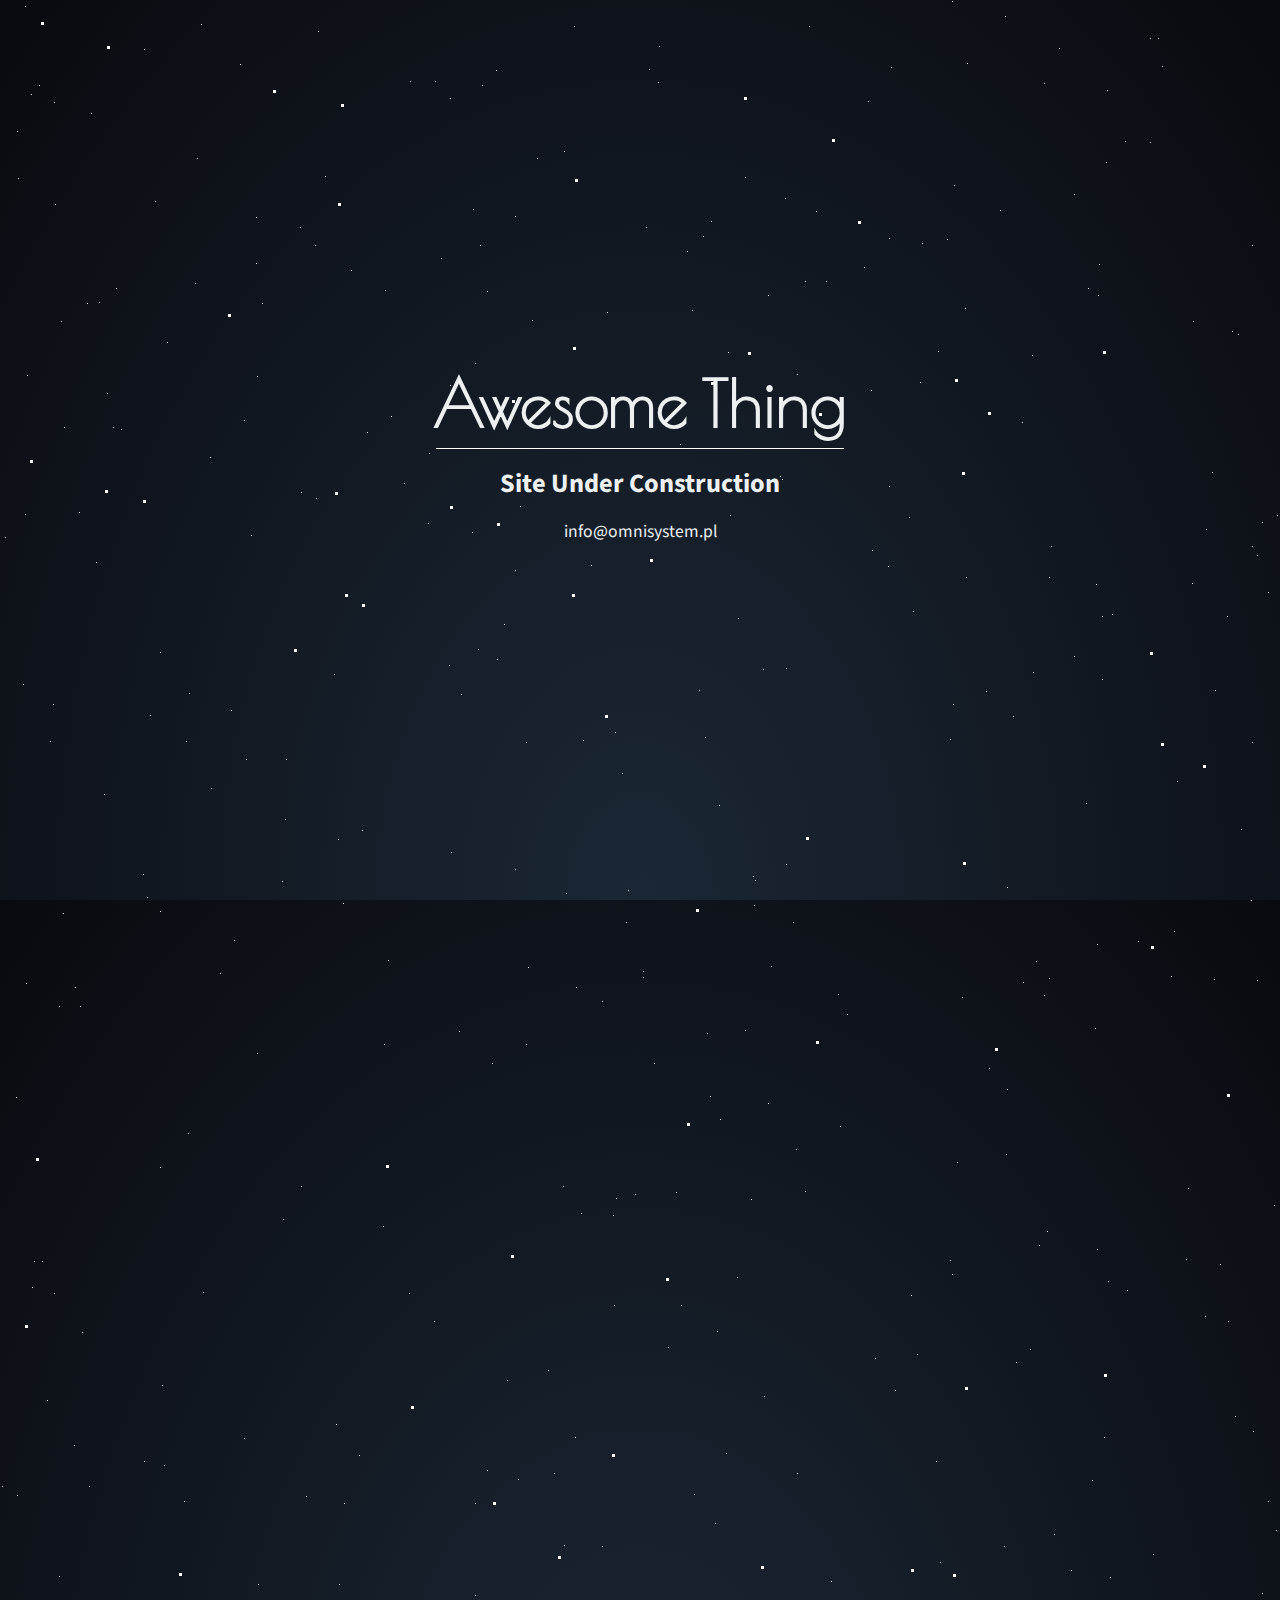
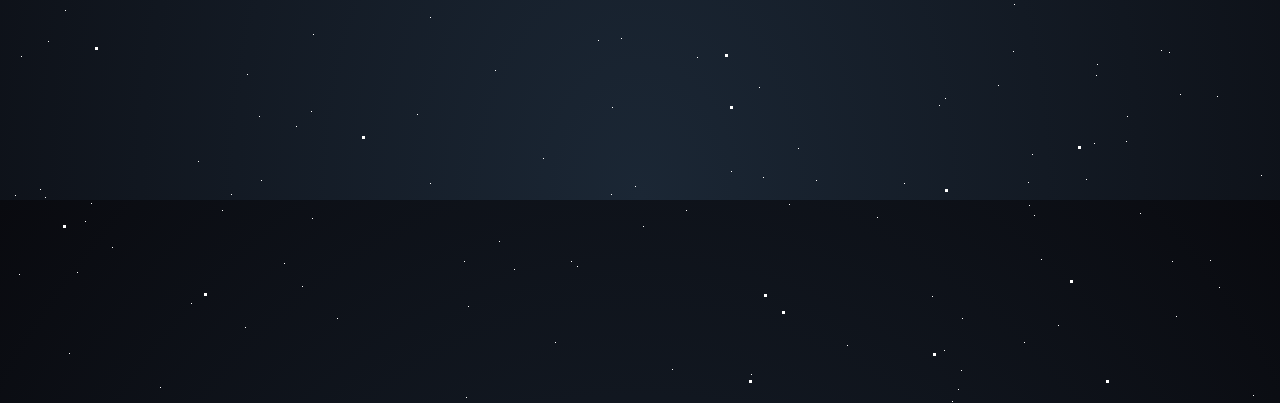
==== commit 20ee2f3a: "edit css" ====
--- a/index.html
+++ b/index.html
@@ -24,7 +24,7 @@
             <h1 class="title">Awesome Thing</h1>
             <h2 class="sub-title">Site Under Construction</h2>
             <p>
-                <a href="mailto:info@omnisystem.pl">info@omnisystem.pl</a>
+                <a class="email" href="mailto:info@omnisystem.pl">info@omnisystem.pl</a>
             </p>
         </section>
     </main>
--- a/style.css
+++ b/style.css
@@ -1,119 +1,130 @@
 @import url('https://fonts.googleapis.com/css?family=Poiret+One|Source+Sans+Pro');
 
 * {
-	padding: 0;
-	margin: 0;
-	box-sizing: border-box;
+    padding: 0;
+    margin: 0;
+    box-sizing: border-box;
 }
 
 html,
 body {
-	height: 100%;
+    height: 100%;
 }
 
 body {
-	font-size: 110%;
-	color: #ecf0f1;
-	font-family: 'Source Sans Pro', sans-serif;
-	background: radial-gradient(ellipse at bottom, #1b2735 0%, #090a0f 100%);
-	width: 100%;
-	position: absolute;
-	top: 0;
-	left: 0;
-	overflow: hidden;
+    font-size: 110%;
+    color: #ecf0f1;
+    font-family: 'Source Sans Pro', sans-serif;
+    background: radial-gradient(ellipse at bottom, #1b2735 0%, #090a0f 100%);
+    width: 100%;
+    position: absolute;
+    top: 0;
+    left: 0;
+    overflow: hidden;
 }
 
 .main {
-	position: absolute;
-	height: 100%;
-	width: 100%;
-	display: flex;
-	justify-content: center;
-	align-items: center;
+    position: absolute;
+    height: 100%;
+    width: 100%;
+    display: flex;
+    justify-content: center;
+    align-items: center;
 }
 
 .contact {
-	display: flex;
-	flex-direction: column;
-	justify-content: center;
-	align-items: center;
+    display: flex;
+    flex-direction: column;
+    justify-content: center;
+    align-items: center;
 }
 
 .title {
-		font-family: 'Poiret One', cursive;
-	font-size: 4rem;
-  margin-bottom: .5rem;
-	width: 100%;
+    font-family: 'Poiret One', cursive;
+    font-size: 4rem;
+    margin-bottom: .5rem;
+    width: 100%;
+    text-align: center;
 }
 
 .sub-title {
-  border-top: .1rem solid #fff;
-  padding: 1rem 4rem;
-	text-align: center;
+    border-top: .1rem solid #fff;
+    padding: 1rem 4rem;
+    text-align: center;
+}
+
+.email {
+    color: #ecf0f1;
+    text-decoration: none;
+}
+
+.email:hover {
+    color: #fff;
 }
 
 
 /* CSS hack using multiple box-shadows to get them **Stars** */
 
 .stars {
-	width: 1px;
-	height: 1px;
-	background: transparent;
-	box-shadow: 1983px 1070px #FFF, 1625px 734px #FFF, 1505px 1218px #FFF, 1288px 1382px #FFF, 1023px 982px #FFF, 184px 1501px #FFF, 1352px 1072px #FFF, 966px 577px #FFF, 1928px 1505px #FFF, 284px 1863px #FFF, 871px 390px #FFF, 1591px 1017px #FFF, 1919px 1315px #FFF, 1552px 697px #FFF, 1775px 1722px #FFF, 61px 321px #FFF, 1108px 1281px #FFF, 1795px 22px #FFF, 1808px 716px #FFF, 797px 374px #FFF, 796px 1149px #FFF, 952px 1px #FFF, 1361px 1185px #FFF, 1110px 1577px #FFF, 1058px 1925px #FFF, 160px 1987px #FFF, 1274px 1205px #FFF, 39px 85px #FFF, 1835px 484px #FFF, 495px 1670px #FFF, 986px 691px #FFF, 2px 1486px #FFF, 719px 805px #FFF, 1601px 89px #FFF, 591px 565px #FFF, 1317px 1604px #FFF, 1805px 1486px #FFF, 703px 236px #FFF, 1950px 1089px #FFF, 1527px 1923px #FFF, 1690px 36px #FFF, 1252px 245px #FFF, 343px 903px #FFF, 143px 874px #FFF, 939px 1705px #FFF, 1733px 372px #FFF, 362px 830px #FFF, 1580px 1181px #FFF, 251px 535px #FFF, 1666px 1111px #FFF, 1276px 1530px #FFF, 958px 1989px #FFF, 75px 987px #FFF, 256px 217px #FFF, 635px 1194px #FFF, 1004px 1546px #FFF, 1910px 878px #FFF, 520px 506px #FFF, 1000px 210px #FFF, 1455px 1027px #FFF, 417px 1714px #FFF, 1376px 674px #FFF, 1744px 1390px #FFF, 195px 283px #FFF, 621px 1638px #FFF, 962px 997px #FFF, 283px 1219px #FFF, 1591px 1953px #FFF, 160px 652px #FFF, 1430px 948px #FFF, 1589px 1722px #FFF, 614px 1305px #FFF, 167px 342px #FFF, 1172px 1861px #FFF, 1097px 1249px #FFF, 1094px 1743px #FFF, 1988px 1361px #FFF, 461px 694px #FFF, 1096px 584px #FFF, 1876px 1984px #FFF, 315px 245px #FFF, 441px 258px #FFF, 1219px 1887px #FFF, 480px 245px #FFF, 285px 819px #FFF, 1753px 1833px #FFF, 816px 1780px #FFF, 245px 1927px #FFF, 715px 1523px #FFF, 475px 1595px #FFF, 1162px 66px #FFF, 543px 1758px #FFF, 112px 1847px #FFF, 1604px 1243px #FFF, 1888px 1758px #FFF, 162px 1385px #FFF, 1587px 1863px #FFF, 1059px 48px #FFF, 1161px 1650px #FFF, 1881px 289px #FFF, 475px 363px #FFF, 160px 911px #FFF, 487px 291px #FFF, 496px 70px #FFF, 1107px 90px #FFF, 731px 1771px #FFF, 1517px 918px #FFF, 1013px 716px #FFF, 1832px 882px #FFF, 107px 393px #FFF, 1503px 1860px #FFF, 31px 94px #FFF, 1640px 1112px #FFF, 697px 1657px #FFF, 435px 81px #FFF, 1526px 1467px #FFF, 602px 1001px #FFF, 1409px 306px #FFF, 1631px 1005px #FFF, 302px 1886px #FFF, 1262px 522px #FFF, 1606px 776px #FFF, 1813px 1471px #FFF, 1784px 1953px #FFF, 499px 1841px #FFF, 805px 1191px #FFF, 786px 864px #FFF, 940px 1562px #FFF, 1016px 1362px #FFF, 1036px 961px #FFF, 1666px 173px #FFF, 1214px 979px #FFF, 54px 1293px #FFF, 231px 710px #FFF, 434px 1321px #FFF, 259px 1716px #FFF, 1463px 380px #FFF, 1406px 1130px #FFF, 913px 611px #FFF, 1489px 1218px #FFF, 1777px 61px #FFF, 967px 63px #FFF, 1598px 1504px #FFF, 1528px 1134px #FFF, 1641px 111px #FFF, 1980px 1181px #FFF, 945px 1698px #FFF, 430px 1617px #FFF, 482px 85px #FFF, 554px 1473px #FFF, 1112px 614px #FFF, 1030px 1349px #FFF, 1666px 1753px #FFF, 1049px 978px #FFF, 1817px 1144px #FFF, 759px 1687px #FFF, 1371px 1720px #FFF, 1393px 461px #FFF, 26px 983px #FFF, 85px 1821px #FFF, 1193px 321px #FFF, 240px 64px #FFF, 220px 973px #FFF, 607px 312px #FFF, 1102px 679px #FFF, 1314px 329px #FFF, 1802px 1079px #FFF, 1997px 85px #FFF, 782px 479px #FFF, 1647px 52px #FFF, 1945px 514px #FFF, 938px 351px #FFF, 1140px 1813px #FFF, 1348px 1582px #FFF, 1188px 1188px #FFF, 1494px 1341px #FFF, 1552px 834px #FFF, 1592px 1952px #FFF, 450px 98px #FFF, 581px 1213px #FFF, 1736px 1193px #FFF, 944px 1950px #FFF, 526px 1044px #FFF, 1869px 788px #FFF, 911px 1295px #FFF, 1521px 1135px #FFF, 1725px 1438px #FFF, 1691px 110px #FFF, 1903px 1777px #FFF, 643px 1826px #FFF, 222px 1810px #FFF, 1613px 1035px #FFF, 201px 24px #FFF, 1325px 557px #FFF, 1169px 1652px #FFF, 385px 290px #FFF, 1733px 168px #FFF, 1886px 438px #FFF, 1533px 315px #FFF, 388px 960px #FFF, 312px 1818px #FFF, 1605px 6px #FFF, 231px 1794px #FFF, 686px 1810px #FFF, 1301px 577px #FFF, 1583px 474px #FFF, 1916px 756px #FFF, 694px 1494px #FFF, 1877px 1341px #FFF, 25px 6px #FFF, 1717px 316px #FFF, 1906px 1307px #FFF, 1555px 316px #FFF, 699px 690px #FFF, 1335px 368px #FFF, 1871px 668px #FFF, 301px 492px #FFF, 1899px 747px #FFF, 680px 444px #FFF, 654px 1063px #FFF, 45px 1797px #FFF, 826px 281px #FFF, 1041px 1859px #FFF, 1690px 7px #FFF, 797px 1473px #FFF, 1697px 1680px #FFF, 1704px 572px #FFF, 144px 49px #FFF, 1099px 264px #FFF, 789px 1804px #FFF, 186px 741px #FFF, 306px 1496px #FFF, 473px 209px #FFF, 1763px 127px #FFF, 116px 288px #FFF, 450px 385px #FFF, 210px 457px #FFF, 1433px 1540px #FFF, 1766px 1459px #FFF, 1426px 215px #FFF, 1313px 296px #FFF, 410px 81px #FFF, 1809px 593px #FFF, 515px 216px #FFF, 1903px 1912px #FFF, 564px 1545px #FFF, 99px 302px #FFF, 164px 1465px #FFF, 1560px 801px #FFF, 1839px 663px #FFF, 191px 1903px #FFF, 5px 537px #FFF, 1150px 38px #FFF, 1310px 647px #FFF, 1257px 555px #FFF, 487px 1470px #FFF, 1769px 1121px #FFF, 1698px 1155px #FFF, 1176px 1916px #FFF, 1192px 583px #FFF, 1778px 1511px #FFF, 1330px 354px #FFF, 705px 737px #FFF, 449px 665px #FFF, 89px 1486px #FFF, 751px 1974px #FFF, 1733px 1742px #FFF, 1289px 1386px #FFF, 1621px 1363px #FFF, 571px 1861px #FFF, 1697px 1850px #FFF, 504px 624px #FFF, 889px 238px #FFF, 1627px 1435px #FFF, 1379px 1367px #FFF, 872px 550px #FFF, 472px 532px #FFF, 466px 1997px #FFF, 932px 1896px #FFF, 1044px 83px #FFF, 1262px 1593px #FFF, 1953px 1478px #FFF, 1127px 1716px #FFF, 325px 176px #FFF, 1742px 1505px #FFF, 1088px 288px #FFF, 1212px 472px #FFF, 1365px 985px #FFF, 1086px 803px #FFF, 256px 263px #FFF, 1300px 1444px #FFF, 1673px 201px #FFF, 188px 1133px #FFF, 404px 483px #FFF, 59px 1006px #FFF, 1013px 1651px #FFF, 947px 239px #FFF, 18px 178px #FFF, 1430px 1851px #FFF, 763px 1777px #FFF, 1737px 196px #FFF, 643px 977px #FFF, 1335px 1275px #FFF, 1513px 1200px #FFF, 497px 659px #FFF, 1929px 800px #FFF, 1481px 283px #FFF, 1232px 331px #FFF, 1518px 1754px #FFF, 515px 869px #FFF, 1127px 1290px #FFF, 726px 1453px #FFF, 864px 267px #FFF, 313px 1634px #FFF, 1562px 606px #FFF, 91px 1803px #FFF, 40px 1789px #FFF, 1097px 944px #FFF, 1949px 1949px #FFF, 17px 1495px #FFF, 1786px 93px #FFF, 577px 1866px #FFF, 1252px 546px #FFF, 564px 151px #FFF, 1096px 1675px #FFF, 1743px 1694px #FFF, 1332px 311px #FFF, 1935px 1625px #FFF, 1251px 900px #FFF, 840px 1126px #FFF, 763px 669px #FFF, 1414px 1146px #FFF, 32px 1287px #FFF, 950px 739px #FFF, 1730px 856px #FFF, 1032px 1754px #FFF, 155px 201px #FFF, 1999px 1250px #FFF, 1811px 1488px #FFF, 805px 281px #FFF, 875px 1358px #FFF, 1757px 86px #FFF, 1824px 605px #FFF, 429px 453px #FFF, 1955px 1159px #FFF, 19px 1874px #FFF, 1549px 109px #FFF, 1684px 145px #FFF, 1973px 685px #FFF, 338px 839px #FFF, 659px 46px #FFF, 1600px 344px #FFF, 838px 994px #FFF, 337px 1918px #FFF, 583px 740px #FFF, 687px 251px #FFF, 1900px 1031px #FFF, 1296px 449px #FFF, 1268px 592px #FFF, 383px 1226px #FFF, 868px 101px #FFF, 891px 67px #FFF, 1957px 940px #FFF, 74px 1445px #FFF, 1432px 898px #FFF, 430px 1783px #FFF, 954px 185px #FFF, 359px 1455px #FFF, 635px 1786px #FFF, 1186px 1259px #FFF, 1445px 1505px #FFF, 1177px 781px #FFF, 1407px 603px #FFF, 1257px 980px #FFF, 96px 562px #FFF, 1999px 1560px #FFF, 1153px 1554px #FFF, 1033px 672px #FFF, 1051px 546px #FFF, 753px 876px #FFF, 1763px 145px #FFF, 1704px 1207px #FFF, 34px 1261px #FFF, 817px 1041px #FFF, 247px 1674px #FFF, 121px 429px #FFF, 515px 570px #FFF, 1762px 1489px #FFF, 234px 940px #FFF, 1095px 1028px #FFF, 720px 1119px #FFF, 1238px 334px #FFF, 91px 113px #FFF, 147px 897px #FFF, 1029px 1805px #FFF, 1680px 1957px #FFF, 475px 1503px #FFF, 1557px 917px #FFF, 1458px 1762px #FFF, 612px 1707px #FFF, 1329px 393px #FFF, 160px 1167px #FFF, 1631px 1887px #FFF, 1125px 141px #FFF, 257px 376px #FFF, 809px 26px #FFF, 1349px 199px #FFF, 1805px 88px #FFF, 69px 1953px #FFF, 1206px 529px #FFF, 646px 227px #FFF, 1097px 1664px #FFF, 42px 1261px #FFF, 1604px 360px #FFF, 1939px 187px #FFF, 1220px 1264px #FFF, 1044px 995px #FFF, 1005px 16px #FFF, 1648px 1612px #FFF, 847px 1014px #FFF, 339px 1584px #FFF, 1329px 1304px #FFF, 961px 1970px #FFF, 711px 221px #FFF, 888px 566px #FFF, 53px 704px #FFF, 1369px 846px #FFF, 1261px 1775px #FFF, 737px 1277px #FFF, 1071px 1570px #FFF, 77px 1872px #FFF, 1268px 1501px #FFF, 598px 1640px #FFF, 1769px 297px #FFF, 1074px 656px #FFF, 1006px 1154px #FFF, 672px 1969px #FFF, 922px 243px #FFF, 622px 773px #FFF, 1875px 804px #FFF, 1873px 600px #FFF, 1844px 1794px #FFF, 1253px 1995px #FFF, 616px 1198px #FFF, 1829px 1743px #FFF, 1321px 504px #FFF, 1340px 566px #FFF, 1520px 1825px #FFF, 1696px 1333px #FFF, 537px 158px #FFF, 1106px 162px #FFF, 25px 514px #FFF, 1022px 422px #FFF, 1955px 391px #FFF, 1126px 1741px #FFF, 754px 905px #FFF, 1217px 1696px #FFF, 351px 270px #FFF, 950px 1260px #FFF, 1847px 658px #FFF, 23px 684px #FFF, 1295px 572px #FFF, 257px 1053px #FFF, 87px 303px #FFF, 798px 1748px #FFF, 1150px 142px #FFF, 48px 1641px #FFF, 1492px 1328px #FFF, 1385px 1766px #FFF, 296px 1726px #FFF, 1299px 1780px #FFF, 1316px 522px #FFF, 1953px 1526px #FFF, 1007px 1089px #FFF, 1824px 1598px #FFF, 1720px 480px #FFF, 555px 1942px #FFF, 367px 432px #FFF, 957px 1162px #FFF, 384px 1044px #FFF, 738px 618px #FFF, 1568px 1432px #FFF, 211px 788px #FFF, 198px 1761px #FFF, 745px 177px #FFF, 1700px 159px #FFF, 316px 498px #FFF, 65px 1610px #FFF, 1948px 1638px #FFF, 936px 1461px #FFF, 1656px 622px #FFF, 575px 1437px #FFF, 336px 1424px #FFF, 1215px 690px #FFF, 1641px 1542px #FFF, 998px 1685px #FFF, 952px 1274px #FFF, 1448px 1165px #FFF, 904px 1783px #FFF, 1788px 1404px #FFF, 1748px 1717px #FFF, 793px 922px #FFF, 1032px 355px #FFF, 1158px 38px #FFF, 1573px 1855px #FFF, 751px 1199px #FFF, 1284px 227px #FFF, 391px 416px #FFF, 55px 204px #FFF, 962px 1918px #FFF, 668px 1347px #FFF, 613px 1215px #FFF, 615px 732px #FFF, 1442px 1752px #FFF, 1086px 1779px #FFF, 532px 320px #FFF, 1228px 1321px #FFF, 1796px 1906px #FFF, 150px 715px #FFF, 1694px 1005px #FFF, 1509px 391px #FFF, 262px 303px #FFF, 1743px 909px #FFF, 1966px 1203px #FFF, 707px 1033px #FFF, 82px 1332px #FFF, 104px 794px #FFF, 246px 759px #FFF, 507px 1380px #FFF, 1227px 616px #FFF, 917px 1354px #FFF, 1941px 759px #FFF, 451px 852px #FFF, 17px 131px #FFF, 780px 476px #FFF, 816px 211px #FFF, 1039px 1245px #FFF, 1521px 1036px #FFF, 1509px 1542px #FFF, 1368px 960px #FFF, 1104px 1437px #FFF, 1171px 976px #FFF, 681px 1305px #FFF, 1741px 579px #FFF, 953px 704px #FFF, 1810px 328px #FFF, 1960px 1396px #FFF, 1098px 295px #FFF, 1409px 919px #FFF, 1830px 1176px #FFF, 492px 1063px #FFF, 1277px 515px #FFF, 602px 1546px #FFF, 1832px 236px #FFF, 1513px 274px #FFF, 1983px 794px #FFF, 2000px 1505px #FFF, 920px 382px #FFF, 1374px 1235px #FFF, 692px 310px #FFF, 1028px 1782px #FFF, 1007px 887px #FFF, 1492px 858px #FFF, 877px 1817px #FFF, 1024px 1942px #FFF, 658px 82px #FFF, 526px 742px #FFF, 755px 880px #FFF, 301px 1186px #FFF, 318px 31px #FFF, 1517px 1244px #FFF, 1996px 1126px #FFF, 464px 1861px #FFF, 334px 674px #FFF, 768px 1103px #FFF, 628px 890px #FFF, 1054px 1534px #FFF, 59px 1576px #FFF, 189px 693px #FFF, 16px 1097px #FFF, 563px 1186px #FFF, 428px 523px #FFF, 1047px 1231px #FFF, 1940px 1262px #FFF, 643px 971px #FFF, 611px 1794px #FFF, 1676px 21px #FFF, 1882px 1523px #FFF, 258px 1584px #FFF, 768px 295px #FFF, 1253px 1431px #FFF, 1855px 362px #FFF, 576px 987px #FFF, 1904px 470px #FFF, 895px 1390px #FFF, 771px 966px #FFF, 1034px 1815px #FFF, 203px 1292px #FFF, 566px 893px #FFF, 63px 913px #FFF, 1340px 1416px #FFF, 528px 967px #FFF, 1965px 444px #FFF, 1961px 132px #FFF, 1049px 577px #FFF, 459px 1031px #FFF, 261px 1780px #FFF, 1092px 1480px #FFF, 286px 759px #FFF, 1014px 1604px #FFF, 144px 1461px #FFF, 1180px 1694px #FFF, 1348px 613px #FFF, 518px 1479px #FFF, 478px 649px #FFF, 1303px 629px #FFF, 1713px 258px #FFF, 1912px 501px #FFF, 300px 227px #FFF, 989px 1068px #FFF, 197px 158px #FFF, 244px 420px #FFF, 889px 486px #FFF, 1517px 1812px #FFF, 965px 308px #FFF, 409px 1293px #FFF, 47px 1400px #FFF, 1473px 1150px #FFF, 311px 1711px #FFF, 1938px 1000px #FFF, 717px 1331px #FFF, 282px 881px #FFF, 1305px 382px #FFF, 1639px 52px #FFF, 1466px 1228px #FFF, 574px 26px #FFF, 1310px 899px #FFF, 15px 1795px #FFF, 1138px 941px #FFF, 1235px 1416px #FFF, 27px 375px #FFF, 1333px 1470px #FFF, 1462px 1837px #FFF, 1830px 1217px #FFF, 1521px 1848px #FFF, 730px 515px #FFF, 514px 1869px #FFF, 468px 1906px #FFF, 1931px 259px #FFF, 1612px 151px #FFF, 1495px 735px #FFF, 710px 1096px #FFF, 1976px 546px #FFF, 50px 741px #FFF, 1313px 381px #FFF, 54px 102px #FFF, 1873px 1009px #FFF, 1696px 688px #FFF, 626px 922px #FFF, 244px 1438px #FFF, 1746px 1787px #FFF, 1824px 1437px #FFF, 1730px 1219px #FFF, 785px 198px #FFF, 1174px 931px #FFF, 909px 517px #FFF, 1283px 662px #FFF, 1074px 194px #FFF, 847px 1945px #FFF, 113px 427px #FFF, 728px 352px #FFF, 1205px 1316px #FFF, 786px 668px #FFF, 64px 427px #FFF, 548px 1370px #FFF, 1102px 616px #FFF, 676px 1192px #FFF, 1652px 1264px #FFF, 649px 69px #FFF, 1593px 645px #FFF, 1651px 816px #FFF, 1914px 977px #FFF, 80px 1006px #FFF, 1252px 742px #FFF, 1291px 981px #FFF, 1325px 273px #FFF, 831px 1581px #FFF, 344px 1503px #FFF, 1885px 1849px #FFF, 745px 1030px #FFF, 764px 1396px #FFF, 1241px 829px #FFF, 1281px 160px #FFF, 1210px 1860px #FFF, 1998px 411px #FFF, 1752px 1816px #FFF, 21px 1656px #FFF, 1863px 1988px #FFF, 1860px 331px #FFF, 79px 512px #FFF;
-	animation: animStar 50s linear infinite;
+    width: 1px;
+    height: 1px;
+    background: transparent;
+    box-shadow: 1983px 1070px #FFF, 1625px 734px #FFF, 1505px 1218px #FFF, 1288px 1382px #FFF, 1023px 982px #FFF, 184px 1501px #FFF, 1352px 1072px #FFF, 966px 577px #FFF, 1928px 1505px #FFF, 284px 1863px #FFF, 871px 390px #FFF, 1591px 1017px #FFF, 1919px 1315px #FFF, 1552px 697px #FFF, 1775px 1722px #FFF, 61px 321px #FFF, 1108px 1281px #FFF, 1795px 22px #FFF, 1808px 716px #FFF, 797px 374px #FFF, 796px 1149px #FFF, 952px 1px #FFF, 1361px 1185px #FFF, 1110px 1577px #FFF, 1058px 1925px #FFF, 160px 1987px #FFF, 1274px 1205px #FFF, 39px 85px #FFF, 1835px 484px #FFF, 495px 1670px #FFF, 986px 691px #FFF, 2px 1486px #FFF, 719px 805px #FFF, 1601px 89px #FFF, 591px 565px #FFF, 1317px 1604px #FFF, 1805px 1486px #FFF, 703px 236px #FFF, 1950px 1089px #FFF, 1527px 1923px #FFF, 1690px 36px #FFF, 1252px 245px #FFF, 343px 903px #FFF, 143px 874px #FFF, 939px 1705px #FFF, 1733px 372px #FFF, 362px 830px #FFF, 1580px 1181px #FFF, 251px 535px #FFF, 1666px 1111px #FFF, 1276px 1530px #FFF, 958px 1989px #FFF, 75px 987px #FFF, 256px 217px #FFF, 635px 1194px #FFF, 1004px 1546px #FFF, 1910px 878px #FFF, 520px 506px #FFF, 1000px 210px #FFF, 1455px 1027px #FFF, 417px 1714px #FFF, 1376px 674px #FFF, 1744px 1390px #FFF, 195px 283px #FFF, 621px 1638px #FFF, 962px 997px #FFF, 283px 1219px #FFF, 1591px 1953px #FFF, 160px 652px #FFF, 1430px 948px #FFF, 1589px 1722px #FFF, 614px 1305px #FFF, 167px 342px #FFF, 1172px 1861px #FFF, 1097px 1249px #FFF, 1094px 1743px #FFF, 1988px 1361px #FFF, 461px 694px #FFF, 1096px 584px #FFF, 1876px 1984px #FFF, 315px 245px #FFF, 441px 258px #FFF, 1219px 1887px #FFF, 480px 245px #FFF, 285px 819px #FFF, 1753px 1833px #FFF, 816px 1780px #FFF, 245px 1927px #FFF, 715px 1523px #FFF, 475px 1595px #FFF, 1162px 66px #FFF, 543px 1758px #FFF, 112px 1847px #FFF, 1604px 1243px #FFF, 1888px 1758px #FFF, 162px 1385px #FFF, 1587px 1863px #FFF, 1059px 48px #FFF, 1161px 1650px #FFF, 1881px 289px #FFF, 475px 363px #FFF, 160px 911px #FFF, 487px 291px #FFF, 496px 70px #FFF, 1107px 90px #FFF, 731px 1771px #FFF, 1517px 918px #FFF, 1013px 716px #FFF, 1832px 882px #FFF, 107px 393px #FFF, 1503px 1860px #FFF, 31px 94px #FFF, 1640px 1112px #FFF, 697px 1657px #FFF, 435px 81px #FFF, 1526px 1467px #FFF, 602px 1001px #FFF, 1409px 306px #FFF, 1631px 1005px #FFF, 302px 1886px #FFF, 1262px 522px #FFF, 1606px 776px #FFF, 1813px 1471px #FFF, 1784px 1953px #FFF, 499px 1841px #FFF, 805px 1191px #FFF, 786px 864px #FFF, 940px 1562px #FFF, 1016px 1362px #FFF, 1036px 961px #FFF, 1666px 173px #FFF, 1214px 979px #FFF, 54px 1293px #FFF, 231px 710px #FFF, 434px 1321px #FFF, 259px 1716px #FFF, 1463px 380px #FFF, 1406px 1130px #FFF, 913px 611px #FFF, 1489px 1218px #FFF, 1777px 61px #FFF, 967px 63px #FFF, 1598px 1504px #FFF, 1528px 1134px #FFF, 1641px 111px #FFF, 1980px 1181px #FFF, 945px 1698px #FFF, 430px 1617px #FFF, 482px 85px #FFF, 554px 1473px #FFF, 1112px 614px #FFF, 1030px 1349px #FFF, 1666px 1753px #FFF, 1049px 978px #FFF, 1817px 1144px #FFF, 759px 1687px #FFF, 1371px 1720px #FFF, 1393px 461px #FFF, 26px 983px #FFF, 85px 1821px #FFF, 1193px 321px #FFF, 240px 64px #FFF, 220px 973px #FFF, 607px 312px #FFF, 1102px 679px #FFF, 1314px 329px #FFF, 1802px 1079px #FFF, 1997px 85px #FFF, 782px 479px #FFF, 1647px 52px #FFF, 1945px 514px #FFF, 938px 351px #FFF, 1140px 1813px #FFF, 1348px 1582px #FFF, 1188px 1188px #FFF, 1494px 1341px #FFF, 1552px 834px #FFF, 1592px 1952px #FFF, 450px 98px #FFF, 581px 1213px #FFF, 1736px 1193px #FFF, 944px 1950px #FFF, 526px 1044px #FFF, 1869px 788px #FFF, 911px 1295px #FFF, 1521px 1135px #FFF, 1725px 1438px #FFF, 1691px 110px #FFF, 1903px 1777px #FFF, 643px 1826px #FFF, 222px 1810px #FFF, 1613px 1035px #FFF, 201px 24px #FFF, 1325px 557px #FFF, 1169px 1652px #FFF, 385px 290px #FFF, 1733px 168px #FFF, 1886px 438px #FFF, 1533px 315px #FFF, 388px 960px #FFF, 312px 1818px #FFF, 1605px 6px #FFF, 231px 1794px #FFF, 686px 1810px #FFF, 1301px 577px #FFF, 1583px 474px #FFF, 1916px 756px #FFF, 694px 1494px #FFF, 1877px 1341px #FFF, 25px 6px #FFF, 1717px 316px #FFF, 1906px 1307px #FFF, 1555px 316px #FFF, 699px 690px #FFF, 1335px 368px #FFF, 1871px 668px #FFF, 301px 492px #FFF, 1899px 747px #FFF, 680px 444px #FFF, 654px 1063px #FFF, 45px 1797px #FFF, 826px 281px #FFF, 1041px 1859px #FFF, 1690px 7px #FFF, 797px 1473px #FFF, 1697px 1680px #FFF, 1704px 572px #FFF, 144px 49px #FFF, 1099px 264px #FFF, 789px 1804px #FFF, 186px 741px #FFF, 306px 1496px #FFF, 473px 209px #FFF, 1763px 127px #FFF, 116px 288px #FFF, 450px 385px #FFF, 210px 457px #FFF, 1433px 1540px #FFF, 1766px 1459px #FFF, 1426px 215px #FFF, 1313px 296px #FFF, 410px 81px #FFF, 1809px 593px #FFF, 515px 216px #FFF, 1903px 1912px #FFF, 564px 1545px #FFF, 99px 302px #FFF, 164px 1465px #FFF, 1560px 801px #FFF, 1839px 663px #FFF, 191px 1903px #FFF, 5px 537px #FFF, 1150px 38px #FFF, 1310px 647px #FFF, 1257px 555px #FFF, 487px 1470px #FFF, 1769px 1121px #FFF, 1698px 1155px #FFF, 1176px 1916px #FFF, 1192px 583px #FFF, 1778px 1511px #FFF, 1330px 354px #FFF, 705px 737px #FFF, 449px 665px #FFF, 89px 1486px #FFF, 751px 1974px #FFF, 1733px 1742px #FFF, 1289px 1386px #FFF, 1621px 1363px #FFF, 571px 1861px #FFF, 1697px 1850px #FFF, 504px 624px #FFF, 889px 238px #FFF, 1627px 1435px #FFF, 1379px 1367px #FFF, 872px 550px #FFF, 472px 532px #FFF, 466px 1997px #FFF, 932px 1896px #FFF, 1044px 83px #FFF, 1262px 1593px #FFF, 1953px 1478px #FFF, 1127px 1716px #FFF, 325px 176px #FFF, 1742px 1505px #FFF, 1088px 288px #FFF, 1212px 472px #FFF, 1365px 985px #FFF, 1086px 803px #FFF, 256px 263px #FFF, 1300px 1444px #FFF, 1673px 201px #FFF, 188px 1133px #FFF, 404px 483px #FFF, 59px 1006px #FFF, 1013px 1651px #FFF, 947px 239px #FFF, 18px 178px #FFF, 1430px 1851px #FFF, 763px 1777px #FFF, 1737px 196px #FFF, 643px 977px #FFF, 1335px 1275px #FFF, 1513px 1200px #FFF, 497px 659px #FFF, 1929px 800px #FFF, 1481px 283px #FFF, 1232px 331px #FFF, 1518px 1754px #FFF, 515px 869px #FFF, 1127px 1290px #FFF, 726px 1453px #FFF, 864px 267px #FFF, 313px 1634px #FFF, 1562px 606px #FFF, 91px 1803px #FFF, 40px 1789px #FFF, 1097px 944px #FFF, 1949px 1949px #FFF, 17px 1495px #FFF, 1786px 93px #FFF, 577px 1866px #FFF, 1252px 546px #FFF, 564px 151px #FFF, 1096px 1675px #FFF, 1743px 1694px #FFF, 1332px 311px #FFF, 1935px 1625px #FFF, 1251px 900px #FFF, 840px 1126px #FFF, 763px 669px #FFF, 1414px 1146px #FFF, 32px 1287px #FFF, 950px 739px #FFF, 1730px 856px #FFF, 1032px 1754px #FFF, 155px 201px #FFF, 1999px 1250px #FFF, 1811px 1488px #FFF, 805px 281px #FFF, 875px 1358px #FFF, 1757px 86px #FFF, 1824px 605px #FFF, 429px 453px #FFF, 1955px 1159px #FFF, 19px 1874px #FFF, 1549px 109px #FFF, 1684px 145px #FFF, 1973px 685px #FFF, 338px 839px #FFF, 659px 46px #FFF, 1600px 344px #FFF, 838px 994px #FFF, 337px 1918px #FFF, 583px 740px #FFF, 687px 251px #FFF, 1900px 1031px #FFF, 1296px 449px #FFF, 1268px 592px #FFF, 383px 1226px #FFF, 868px 101px #FFF, 891px 67px #FFF, 1957px 940px #FFF, 74px 1445px #FFF, 1432px 898px #FFF, 430px 1783px #FFF, 954px 185px #FFF, 359px 1455px #FFF, 635px 1786px #FFF, 1186px 1259px #FFF, 1445px 1505px #FFF, 1177px 781px #FFF, 1407px 603px #FFF, 1257px 980px #FFF, 96px 562px #FFF, 1999px 1560px #FFF, 1153px 1554px #FFF, 1033px 672px #FFF, 1051px 546px #FFF, 753px 876px #FFF, 1763px 145px #FFF, 1704px 1207px #FFF, 34px 1261px #FFF, 817px 1041px #FFF, 247px 1674px #FFF, 121px 429px #FFF, 515px 570px #FFF, 1762px 1489px #FFF, 234px 940px #FFF, 1095px 1028px #FFF, 720px 1119px #FFF, 1238px 334px #FFF, 91px 113px #FFF, 147px 897px #FFF, 1029px 1805px #FFF, 1680px 1957px #FFF, 475px 1503px #FFF, 1557px 917px #FFF, 1458px 1762px #FFF, 612px 1707px #FFF, 1329px 393px #FFF, 160px 1167px #FFF, 1631px 1887px #FFF, 1125px 141px #FFF, 257px 376px #FFF, 809px 26px #FFF, 1349px 199px #FFF, 1805px 88px #FFF, 69px 1953px #FFF, 1206px 529px #FFF, 646px 227px #FFF, 1097px 1664px #FFF, 42px 1261px #FFF, 1604px 360px #FFF, 1939px 187px #FFF, 1220px 1264px #FFF, 1044px 995px #FFF, 1005px 16px #FFF, 1648px 1612px #FFF, 847px 1014px #FFF, 339px 1584px #FFF, 1329px 1304px #FFF, 961px 1970px #FFF, 711px 221px #FFF, 888px 566px #FFF, 53px 704px #FFF, 1369px 846px #FFF, 1261px 1775px #FFF, 737px 1277px #FFF, 1071px 1570px #FFF, 77px 1872px #FFF, 1268px 1501px #FFF, 598px 1640px #FFF, 1769px 297px #FFF, 1074px 656px #FFF, 1006px 1154px #FFF, 672px 1969px #FFF, 922px 243px #FFF, 622px 773px #FFF, 1875px 804px #FFF, 1873px 600px #FFF, 1844px 1794px #FFF, 1253px 1995px #FFF, 616px 1198px #FFF, 1829px 1743px #FFF, 1321px 504px #FFF, 1340px 566px #FFF, 1520px 1825px #FFF, 1696px 1333px #FFF, 537px 158px #FFF, 1106px 162px #FFF, 25px 514px #FFF, 1022px 422px #FFF, 1955px 391px #FFF, 1126px 1741px #FFF, 754px 905px #FFF, 1217px 1696px #FFF, 351px 270px #FFF, 950px 1260px #FFF, 1847px 658px #FFF, 23px 684px #FFF, 1295px 572px #FFF, 257px 1053px #FFF, 87px 303px #FFF, 798px 1748px #FFF, 1150px 142px #FFF, 48px 1641px #FFF, 1492px 1328px #FFF, 1385px 1766px #FFF, 296px 1726px #FFF, 1299px 1780px #FFF, 1316px 522px #FFF, 1953px 1526px #FFF, 1007px 1089px #FFF, 1824px 1598px #FFF, 1720px 480px #FFF, 555px 1942px #FFF, 367px 432px #FFF, 957px 1162px #FFF, 384px 1044px #FFF, 738px 618px #FFF, 1568px 1432px #FFF, 211px 788px #FFF, 198px 1761px #FFF, 745px 177px #FFF, 1700px 159px #FFF, 316px 498px #FFF, 65px 1610px #FFF, 1948px 1638px #FFF, 936px 1461px #FFF, 1656px 622px #FFF, 575px 1437px #FFF, 336px 1424px #FFF, 1215px 690px #FFF, 1641px 1542px #FFF, 998px 1685px #FFF, 952px 1274px #FFF, 1448px 1165px #FFF, 904px 1783px #FFF, 1788px 1404px #FFF, 1748px 1717px #FFF, 793px 922px #FFF, 1032px 355px #FFF, 1158px 38px #FFF, 1573px 1855px #FFF, 751px 1199px #FFF, 1284px 227px #FFF, 391px 416px #FFF, 55px 204px #FFF, 962px 1918px #FFF, 668px 1347px #FFF, 613px 1215px #FFF, 615px 732px #FFF, 1442px 1752px #FFF, 1086px 1779px #FFF, 532px 320px #FFF, 1228px 1321px #FFF, 1796px 1906px #FFF, 150px 715px #FFF, 1694px 1005px #FFF, 1509px 391px #FFF, 262px 303px #FFF, 1743px 909px #FFF, 1966px 1203px #FFF, 707px 1033px #FFF, 82px 1332px #FFF, 104px 794px #FFF, 246px 759px #FFF, 507px 1380px #FFF, 1227px 616px #FFF, 917px 1354px #FFF, 1941px 759px #FFF, 451px 852px #FFF, 17px 131px #FFF, 780px 476px #FFF, 816px 211px #FFF, 1039px 1245px #FFF, 1521px 1036px #FFF, 1509px 1542px #FFF, 1368px 960px #FFF, 1104px 1437px #FFF, 1171px 976px #FFF, 681px 1305px #FFF, 1741px 579px #FFF, 953px 704px #FFF, 1810px 328px #FFF, 1960px 1396px #FFF, 1098px 295px #FFF, 1409px 919px #FFF, 1830px 1176px #FFF, 492px 1063px #FFF, 1277px 515px #FFF, 602px 1546px #FFF, 1832px 236px #FFF, 1513px 274px #FFF, 1983px 794px #FFF, 2000px 1505px #FFF, 920px 382px #FFF, 1374px 1235px #FFF, 692px 310px #FFF, 1028px 1782px #FFF, 1007px 887px #FFF, 1492px 858px #FFF, 877px 1817px #FFF, 1024px 1942px #FFF, 658px 82px #FFF, 526px 742px #FFF, 755px 880px #FFF, 301px 1186px #FFF, 318px 31px #FFF, 1517px 1244px #FFF, 1996px 1126px #FFF, 464px 1861px #FFF, 334px 674px #FFF, 768px 1103px #FFF, 628px 890px #FFF, 1054px 1534px #FFF, 59px 1576px #FFF, 189px 693px #FFF, 16px 1097px #FFF, 563px 1186px #FFF, 428px 523px #FFF, 1047px 1231px #FFF, 1940px 1262px #FFF, 643px 971px #FFF, 611px 1794px #FFF, 1676px 21px #FFF, 1882px 1523px #FFF, 258px 1584px #FFF, 768px 295px #FFF, 1253px 1431px #FFF, 1855px 362px #FFF, 576px 987px #FFF, 1904px 470px #FFF, 895px 1390px #FFF, 771px 966px #FFF, 1034px 1815px #FFF, 203px 1292px #FFF, 566px 893px #FFF, 63px 913px #FFF, 1340px 1416px #FFF, 528px 967px #FFF, 1965px 444px #FFF, 1961px 132px #FFF, 1049px 577px #FFF, 459px 1031px #FFF, 261px 1780px #FFF, 1092px 1480px #FFF, 286px 759px #FFF, 1014px 1604px #FFF, 144px 1461px #FFF, 1180px 1694px #FFF, 1348px 613px #FFF, 518px 1479px #FFF, 478px 649px #FFF, 1303px 629px #FFF, 1713px 258px #FFF, 1912px 501px #FFF, 300px 227px #FFF, 989px 1068px #FFF, 197px 158px #FFF, 244px 420px #FFF, 889px 486px #FFF, 1517px 1812px #FFF, 965px 308px #FFF, 409px 1293px #FFF, 47px 1400px #FFF, 1473px 1150px #FFF, 311px 1711px #FFF, 1938px 1000px #FFF, 717px 1331px #FFF, 282px 881px #FFF, 1305px 382px #FFF, 1639px 52px #FFF, 1466px 1228px #FFF, 574px 26px #FFF, 1310px 899px #FFF, 15px 1795px #FFF, 1138px 941px #FFF, 1235px 1416px #FFF, 27px 375px #FFF, 1333px 1470px #FFF, 1462px 1837px #FFF, 1830px 1217px #FFF, 1521px 1848px #FFF, 730px 515px #FFF, 514px 1869px #FFF, 468px 1906px #FFF, 1931px 259px #FFF, 1612px 151px #FFF, 1495px 735px #FFF, 710px 1096px #FFF, 1976px 546px #FFF, 50px 741px #FFF, 1313px 381px #FFF, 54px 102px #FFF, 1873px 1009px #FFF, 1696px 688px #FFF, 626px 922px #FFF, 244px 1438px #FFF, 1746px 1787px #FFF, 1824px 1437px #FFF, 1730px 1219px #FFF, 785px 198px #FFF, 1174px 931px #FFF, 909px 517px #FFF, 1283px 662px #FFF, 1074px 194px #FFF, 847px 1945px #FFF, 113px 427px #FFF, 728px 352px #FFF, 1205px 1316px #FFF, 786px 668px #FFF, 64px 427px #FFF, 548px 1370px #FFF, 1102px 616px #FFF, 676px 1192px #FFF, 1652px 1264px #FFF, 649px 69px #FFF, 1593px 645px #FFF, 1651px 816px #FFF, 1914px 977px #FFF, 80px 1006px #FFF, 1252px 742px #FFF, 1291px 981px #FFF, 1325px 273px #FFF, 831px 1581px #FFF, 344px 1503px #FFF, 1885px 1849px #FFF, 745px 1030px #FFF, 764px 1396px #FFF, 1241px 829px #FFF, 1281px 160px #FFF, 1210px 1860px #FFF, 1998px 411px #FFF, 1752px 1816px #FFF, 21px 1656px #FFF, 1863px 1988px #FFF, 1860px 331px #FFF, 79px 512px #FFF;
+    animation: animStar 50s linear infinite;
 }
 
 .stars:after {
-	content: " ";
-	position: absolute;
-	top: 2000px;
-	width: 1px;
-	height: 1px;
-	background: transparent;
-	box-shadow: 1983px 1070px #FFF, 1625px 734px #FFF, 1505px 1218px #FFF, 1288px 1382px #FFF, 1023px 982px #FFF, 184px 1501px #FFF, 1352px 1072px #FFF, 966px 577px #FFF, 1928px 1505px #FFF, 284px 1863px #FFF, 871px 390px #FFF, 1591px 1017px #FFF, 1919px 1315px #FFF, 1552px 697px #FFF, 1775px 1722px #FFF, 61px 321px #FFF, 1108px 1281px #FFF, 1795px 22px #FFF, 1808px 716px #FFF, 797px 374px #FFF, 796px 1149px #FFF, 952px 1px #FFF, 1361px 1185px #FFF, 1110px 1577px #FFF, 1058px 1925px #FFF, 160px 1987px #FFF, 1274px 1205px #FFF, 39px 85px #FFF, 1835px 484px #FFF, 495px 1670px #FFF, 986px 691px #FFF, 2px 1486px #FFF, 719px 805px #FFF, 1601px 89px #FFF, 591px 565px #FFF, 1317px 1604px #FFF, 1805px 1486px #FFF, 703px 236px #FFF, 1950px 1089px #FFF, 1527px 1923px #FFF, 1690px 36px #FFF, 1252px 245px #FFF, 343px 903px #FFF, 143px 874px #FFF, 939px 1705px #FFF, 1733px 372px #FFF, 362px 830px #FFF, 1580px 1181px #FFF, 251px 535px #FFF, 1666px 1111px #FFF, 1276px 1530px #FFF, 958px 1989px #FFF, 75px 987px #FFF, 256px 217px #FFF, 635px 1194px #FFF, 1004px 1546px #FFF, 1910px 878px #FFF, 520px 506px #FFF, 1000px 210px #FFF, 1455px 1027px #FFF, 417px 1714px #FFF, 1376px 674px #FFF, 1744px 1390px #FFF, 195px 283px #FFF, 621px 1638px #FFF, 962px 997px #FFF, 283px 1219px #FFF, 1591px 1953px #FFF, 160px 652px #FFF, 1430px 948px #FFF, 1589px 1722px #FFF, 614px 1305px #FFF, 167px 342px #FFF, 1172px 1861px #FFF, 1097px 1249px #FFF, 1094px 1743px #FFF, 1988px 1361px #FFF, 461px 694px #FFF, 1096px 584px #FFF, 1876px 1984px #FFF, 315px 245px #FFF, 441px 258px #FFF, 1219px 1887px #FFF, 480px 245px #FFF, 285px 819px #FFF, 1753px 1833px #FFF, 816px 1780px #FFF, 245px 1927px #FFF, 715px 1523px #FFF, 475px 1595px #FFF, 1162px 66px #FFF, 543px 1758px #FFF, 112px 1847px #FFF, 1604px 1243px #FFF, 1888px 1758px #FFF, 162px 1385px #FFF, 1587px 1863px #FFF, 1059px 48px #FFF, 1161px 1650px #FFF, 1881px 289px #FFF, 475px 363px #FFF, 160px 911px #FFF, 487px 291px #FFF, 496px 70px #FFF, 1107px 90px #FFF, 731px 1771px #FFF, 1517px 918px #FFF, 1013px 716px #FFF, 1832px 882px #FFF, 107px 393px #FFF, 1503px 1860px #FFF, 31px 94px #FFF, 1640px 1112px #FFF, 697px 1657px #FFF, 435px 81px #FFF, 1526px 1467px #FFF, 602px 1001px #FFF, 1409px 306px #FFF, 1631px 1005px #FFF, 302px 1886px #FFF, 1262px 522px #FFF, 1606px 776px #FFF, 1813px 1471px #FFF, 1784px 1953px #FFF, 499px 1841px #FFF, 805px 1191px #FFF, 786px 864px #FFF, 940px 1562px #FFF, 1016px 1362px #FFF, 1036px 961px #FFF, 1666px 173px #FFF, 1214px 979px #FFF, 54px 1293px #FFF, 231px 710px #FFF, 434px 1321px #FFF, 259px 1716px #FFF, 1463px 380px #FFF, 1406px 1130px #FFF, 913px 611px #FFF, 1489px 1218px #FFF, 1777px 61px #FFF, 967px 63px #FFF, 1598px 1504px #FFF, 1528px 1134px #FFF, 1641px 111px #FFF, 1980px 1181px #FFF, 945px 1698px #FFF, 430px 1617px #FFF, 482px 85px #FFF, 554px 1473px #FFF, 1112px 614px #FFF, 1030px 1349px #FFF, 1666px 1753px #FFF, 1049px 978px #FFF, 1817px 1144px #FFF, 759px 1687px #FFF, 1371px 1720px #FFF, 1393px 461px #FFF, 26px 983px #FFF, 85px 1821px #FFF, 1193px 321px #FFF, 240px 64px #FFF, 220px 973px #FFF, 607px 312px #FFF, 1102px 679px #FFF, 1314px 329px #FFF, 1802px 1079px #FFF, 1997px 85px #FFF, 782px 479px #FFF, 1647px 52px #FFF, 1945px 514px #FFF, 938px 351px #FFF, 1140px 1813px #FFF, 1348px 1582px #FFF, 1188px 1188px #FFF, 1494px 1341px #FFF, 1552px 834px #FFF, 1592px 1952px #FFF, 450px 98px #FFF, 581px 1213px #FFF, 1736px 1193px #FFF, 944px 1950px #FFF, 526px 1044px #FFF, 1869px 788px #FFF, 911px 1295px #FFF, 1521px 1135px #FFF, 1725px 1438px #FFF, 1691px 110px #FFF, 1903px 1777px #FFF, 643px 1826px #FFF, 222px 1810px #FFF, 1613px 1035px #FFF, 201px 24px #FFF, 1325px 557px #FFF, 1169px 1652px #FFF, 385px 290px #FFF, 1733px 168px #FFF, 1886px 438px #FFF, 1533px 315px #FFF, 388px 960px #FFF, 312px 1818px #FFF, 1605px 6px #FFF, 231px 1794px #FFF, 686px 1810px #FFF, 1301px 577px #FFF, 1583px 474px #FFF, 1916px 756px #FFF, 694px 1494px #FFF, 1877px 1341px #FFF, 25px 6px #FFF, 1717px 316px #FFF, 1906px 1307px #FFF, 1555px 316px #FFF, 699px 690px #FFF, 1335px 368px #FFF, 1871px 668px #FFF, 301px 492px #FFF, 1899px 747px #FFF, 680px 444px #FFF, 654px 1063px #FFF, 45px 1797px #FFF, 826px 281px #FFF, 1041px 1859px #FFF, 1690px 7px #FFF, 797px 1473px #FFF, 1697px 1680px #FFF, 1704px 572px #FFF, 144px 49px #FFF, 1099px 264px #FFF, 789px 1804px #FFF, 186px 741px #FFF, 306px 1496px #FFF, 473px 209px #FFF, 1763px 127px #FFF, 116px 288px #FFF, 450px 385px #FFF, 210px 457px #FFF, 1433px 1540px #FFF, 1766px 1459px #FFF, 1426px 215px #FFF, 1313px 296px #FFF, 410px 81px #FFF, 1809px 593px #FFF, 515px 216px #FFF, 1903px 1912px #FFF, 564px 1545px #FFF, 99px 302px #FFF, 164px 1465px #FFF, 1560px 801px #FFF, 1839px 663px #FFF, 191px 1903px #FFF, 5px 537px #FFF, 1150px 38px #FFF, 1310px 647px #FFF, 1257px 555px #FFF, 487px 1470px #FFF, 1769px 1121px #FFF, 1698px 1155px #FFF, 1176px 1916px #FFF, 1192px 583px #FFF, 1778px 1511px #FFF, 1330px 354px #FFF, 705px 737px #FFF, 449px 665px #FFF, 89px 1486px #FFF, 751px 1974px #FFF, 1733px 1742px #FFF, 1289px 1386px #FFF, 1621px 1363px #FFF, 571px 1861px #FFF, 1697px 1850px #FFF, 504px 624px #FFF, 889px 238px #FFF, 1627px 1435px #FFF, 1379px 1367px #FFF, 872px 550px #FFF, 472px 532px #FFF, 466px 1997px #FFF, 932px 1896px #FFF, 1044px 83px #FFF, 1262px 1593px #FFF, 1953px 1478px #FFF, 1127px 1716px #FFF, 325px 176px #FFF, 1742px 1505px #FFF, 1088px 288px #FFF, 1212px 472px #FFF, 1365px 985px #FFF, 1086px 803px #FFF, 256px 263px #FFF, 1300px 1444px #FFF, 1673px 201px #FFF, 188px 1133px #FFF, 404px 483px #FFF, 59px 1006px #FFF, 1013px 1651px #FFF, 947px 239px #FFF, 18px 178px #FFF, 1430px 1851px #FFF, 763px 1777px #FFF, 1737px 196px #FFF, 643px 977px #FFF, 1335px 1275px #FFF, 1513px 1200px #FFF, 497px 659px #FFF, 1929px 800px #FFF, 1481px 283px #FFF, 1232px 331px #FFF, 1518px 1754px #FFF, 515px 869px #FFF, 1127px 1290px #FFF, 726px 1453px #FFF, 864px 267px #FFF, 313px 1634px #FFF, 1562px 606px #FFF, 91px 1803px #FFF, 40px 1789px #FFF, 1097px 944px #FFF, 1949px 1949px #FFF, 17px 1495px #FFF, 1786px 93px #FFF, 577px 1866px #FFF, 1252px 546px #FFF, 564px 151px #FFF, 1096px 1675px #FFF, 1743px 1694px #FFF, 1332px 311px #FFF, 1935px 1625px #FFF, 1251px 900px #FFF, 840px 1126px #FFF, 763px 669px #FFF, 1414px 1146px #FFF, 32px 1287px #FFF, 950px 739px #FFF, 1730px 856px #FFF, 1032px 1754px #FFF, 155px 201px #FFF, 1999px 1250px #FFF, 1811px 1488px #FFF, 805px 281px #FFF, 875px 1358px #FFF, 1757px 86px #FFF, 1824px 605px #FFF, 429px 453px #FFF, 1955px 1159px #FFF, 19px 1874px #FFF, 1549px 109px #FFF, 1684px 145px #FFF, 1973px 685px #FFF, 338px 839px #FFF, 659px 46px #FFF, 1600px 344px #FFF, 838px 994px #FFF, 337px 1918px #FFF, 583px 740px #FFF, 687px 251px #FFF, 1900px 1031px #FFF, 1296px 449px #FFF, 1268px 592px #FFF, 383px 1226px #FFF, 868px 101px #FFF, 891px 67px #FFF, 1957px 940px #FFF, 74px 1445px #FFF, 1432px 898px #FFF, 430px 1783px #FFF, 954px 185px #FFF, 359px 1455px #FFF, 635px 1786px #FFF, 1186px 1259px #FFF, 1445px 1505px #FFF, 1177px 781px #FFF, 1407px 603px #FFF, 1257px 980px #FFF, 96px 562px #FFF, 1999px 1560px #FFF, 1153px 1554px #FFF, 1033px 672px #FFF, 1051px 546px #FFF, 753px 876px #FFF, 1763px 145px #FFF, 1704px 1207px #FFF, 34px 1261px #FFF, 817px 1041px #FFF, 247px 1674px #FFF, 121px 429px #FFF, 515px 570px #FFF, 1762px 1489px #FFF, 234px 940px #FFF, 1095px 1028px #FFF, 720px 1119px #FFF, 1238px 334px #FFF, 91px 113px #FFF, 147px 897px #FFF, 1029px 1805px #FFF, 1680px 1957px #FFF, 475px 1503px #FFF, 1557px 917px #FFF, 1458px 1762px #FFF, 612px 1707px #FFF, 1329px 393px #FFF, 160px 1167px #FFF, 1631px 1887px #FFF, 1125px 141px #FFF, 257px 376px #FFF, 809px 26px #FFF, 1349px 199px #FFF, 1805px 88px #FFF, 69px 1953px #FFF, 1206px 529px #FFF, 646px 227px #FFF, 1097px 1664px #FFF, 42px 1261px #FFF, 1604px 360px #FFF, 1939px 187px #FFF, 1220px 1264px #FFF, 1044px 995px #FFF, 1005px 16px #FFF, 1648px 1612px #FFF, 847px 1014px #FFF, 339px 1584px #FFF, 1329px 1304px #FFF, 961px 1970px #FFF, 711px 221px #FFF, 888px 566px #FFF, 53px 704px #FFF, 1369px 846px #FFF, 1261px 1775px #FFF, 737px 1277px #FFF, 1071px 1570px #FFF, 77px 1872px #FFF, 1268px 1501px #FFF, 598px 1640px #FFF, 1769px 297px #FFF, 1074px 656px #FFF, 1006px 1154px #FFF, 672px 1969px #FFF, 922px 243px #FFF, 622px 773px #FFF, 1875px 804px #FFF, 1873px 600px #FFF, 1844px 1794px #FFF, 1253px 1995px #FFF, 616px 1198px #FFF, 1829px 1743px #FFF, 1321px 504px #FFF, 1340px 566px #FFF, 1520px 1825px #FFF, 1696px 1333px #FFF, 537px 158px #FFF, 1106px 162px #FFF, 25px 514px #FFF, 1022px 422px #FFF, 1955px 391px #FFF, 1126px 1741px #FFF, 754px 905px #FFF, 1217px 1696px #FFF, 351px 270px #FFF, 950px 1260px #FFF, 1847px 658px #FFF, 23px 684px #FFF, 1295px 572px #FFF, 257px 1053px #FFF, 87px 303px #FFF, 798px 1748px #FFF, 1150px 142px #FFF, 48px 1641px #FFF, 1492px 1328px #FFF, 1385px 1766px #FFF, 296px 1726px #FFF, 1299px 1780px #FFF, 1316px 522px #FFF, 1953px 1526px #FFF, 1007px 1089px #FFF, 1824px 1598px #FFF, 1720px 480px #FFF, 555px 1942px #FFF, 367px 432px #FFF, 957px 1162px #FFF, 384px 1044px #FFF, 738px 618px #FFF, 1568px 1432px #FFF, 211px 788px #FFF, 198px 1761px #FFF, 745px 177px #FFF, 1700px 159px #FFF, 316px 498px #FFF, 65px 1610px #FFF, 1948px 1638px #FFF, 936px 1461px #FFF, 1656px 622px #FFF, 575px 1437px #FFF, 336px 1424px #FFF, 1215px 690px #FFF, 1641px 1542px #FFF, 998px 1685px #FFF, 952px 1274px #FFF, 1448px 1165px #FFF, 904px 1783px #FFF, 1788px 1404px #FFF, 1748px 1717px #FFF, 793px 922px #FFF, 1032px 355px #FFF, 1158px 38px #FFF, 1573px 1855px #FFF, 751px 1199px #FFF, 1284px 227px #FFF, 391px 416px #FFF, 55px 204px #FFF, 962px 1918px #FFF, 668px 1347px #FFF, 613px 1215px #FFF, 615px 732px #FFF, 1442px 1752px #FFF, 1086px 1779px #FFF, 532px 320px #FFF, 1228px 1321px #FFF, 1796px 1906px #FFF, 150px 715px #FFF, 1694px 1005px #FFF, 1509px 391px #FFF, 262px 303px #FFF, 1743px 909px #FFF, 1966px 1203px #FFF, 707px 1033px #FFF, 82px 1332px #FFF, 104px 794px #FFF, 246px 759px #FFF, 507px 1380px #FFF, 1227px 616px #FFF, 917px 1354px #FFF, 1941px 759px #FFF, 451px 852px #FFF, 17px 131px #FFF, 780px 476px #FFF, 816px 211px #FFF, 1039px 1245px #FFF, 1521px 1036px #FFF, 1509px 1542px #FFF, 1368px 960px #FFF, 1104px 1437px #FFF, 1171px 976px #FFF, 681px 1305px #FFF, 1741px 579px #FFF, 953px 704px #FFF, 1810px 328px #FFF, 1960px 1396px #FFF, 1098px 295px #FFF, 1409px 919px #FFF, 1830px 1176px #FFF, 492px 1063px #FFF, 1277px 515px #FFF, 602px 1546px #FFF, 1832px 236px #FFF, 1513px 274px #FFF, 1983px 794px #FFF, 2000px 1505px #FFF, 920px 382px #FFF, 1374px 1235px #FFF, 692px 310px #FFF, 1028px 1782px #FFF, 1007px 887px #FFF, 1492px 858px #FFF, 877px 1817px #FFF, 1024px 1942px #FFF, 658px 82px #FFF, 526px 742px #FFF, 755px 880px #FFF, 301px 1186px #FFF, 318px 31px #FFF, 1517px 1244px #FFF, 1996px 1126px #FFF, 464px 1861px #FFF, 334px 674px #FFF, 768px 1103px #FFF, 628px 890px #FFF, 1054px 1534px #FFF, 59px 1576px #FFF, 189px 693px #FFF, 16px 1097px #FFF, 563px 1186px #FFF, 428px 523px #FFF, 1047px 1231px #FFF, 1940px 1262px #FFF, 643px 971px #FFF, 611px 1794px #FFF, 1676px 21px #FFF, 1882px 1523px #FFF, 258px 1584px #FFF, 768px 295px #FFF, 1253px 1431px #FFF, 1855px 362px #FFF, 576px 987px #FFF, 1904px 470px #FFF, 895px 1390px #FFF, 771px 966px #FFF, 1034px 1815px #FFF, 203px 1292px #FFF, 566px 893px #FFF, 63px 913px #FFF, 1340px 1416px #FFF, 528px 967px #FFF, 1965px 444px #FFF, 1961px 132px #FFF, 1049px 577px #FFF, 459px 1031px #FFF, 261px 1780px #FFF, 1092px 1480px #FFF, 286px 759px #FFF, 1014px 1604px #FFF, 144px 1461px #FFF, 1180px 1694px #FFF, 1348px 613px #FFF, 518px 1479px #FFF, 478px 649px #FFF, 1303px 629px #FFF, 1713px 258px #FFF, 1912px 501px #FFF, 300px 227px #FFF, 989px 1068px #FFF, 197px 158px #FFF, 244px 420px #FFF, 889px 486px #FFF, 1517px 1812px #FFF, 965px 308px #FFF, 409px 1293px #FFF, 47px 1400px #FFF, 1473px 1150px #FFF, 311px 1711px #FFF, 1938px 1000px #FFF, 717px 1331px #FFF, 282px 881px #FFF, 1305px 382px #FFF, 1639px 52px #FFF, 1466px 1228px #FFF, 574px 26px #FFF, 1310px 899px #FFF, 15px 1795px #FFF, 1138px 941px #FFF, 1235px 1416px #FFF, 27px 375px #FFF, 1333px 1470px #FFF, 1462px 1837px #FFF, 1830px 1217px #FFF, 1521px 1848px #FFF, 730px 515px #FFF, 514px 1869px #FFF, 468px 1906px #FFF, 1931px 259px #FFF, 1612px 151px #FFF, 1495px 735px #FFF, 710px 1096px #FFF, 1976px 546px #FFF, 50px 741px #FFF, 1313px 381px #FFF, 54px 102px #FFF, 1873px 1009px #FFF, 1696px 688px #FFF, 626px 922px #FFF, 244px 1438px #FFF, 1746px 1787px #FFF, 1824px 1437px #FFF, 1730px 1219px #FFF, 785px 198px #FFF, 1174px 931px #FFF, 909px 517px #FFF, 1283px 662px #FFF, 1074px 194px #FFF, 847px 1945px #FFF, 113px 427px #FFF, 728px 352px #FFF, 1205px 1316px #FFF, 786px 668px #FFF, 64px 427px #FFF, 548px 1370px #FFF, 1102px 616px #FFF, 676px 1192px #FFF, 1652px 1264px #FFF, 649px 69px #FFF, 1593px 645px #FFF, 1651px 816px #FFF, 1914px 977px #FFF, 80px 1006px #FFF, 1252px 742px #FFF, 1291px 981px #FFF, 1325px 273px #FFF, 831px 1581px #FFF, 344px 1503px #FFF, 1885px 1849px #FFF, 745px 1030px #FFF, 764px 1396px #FFF, 1241px 829px #FFF, 1281px 160px #FFF, 1210px 1860px #FFF, 1998px 411px #FFF, 1752px 1816px #FFF, 21px 1656px #FFF, 1863px 1988px #FFF, 1860px 331px #FFF, 79px 512px #FFF;
+    content: " ";
+    position: absolute;
+    top: 2000px;
+    width: 1px;
+    height: 1px;
+    background: transparent;
+    box-shadow: 1983px 1070px #FFF, 1625px 734px #FFF, 1505px 1218px #FFF, 1288px 1382px #FFF, 1023px 982px #FFF, 184px 1501px #FFF, 1352px 1072px #FFF, 966px 577px #FFF, 1928px 1505px #FFF, 284px 1863px #FFF, 871px 390px #FFF, 1591px 1017px #FFF, 1919px 1315px #FFF, 1552px 697px #FFF, 1775px 1722px #FFF, 61px 321px #FFF, 1108px 1281px #FFF, 1795px 22px #FFF, 1808px 716px #FFF, 797px 374px #FFF, 796px 1149px #FFF, 952px 1px #FFF, 1361px 1185px #FFF, 1110px 1577px #FFF, 1058px 1925px #FFF, 160px 1987px #FFF, 1274px 1205px #FFF, 39px 85px #FFF, 1835px 484px #FFF, 495px 1670px #FFF, 986px 691px #FFF, 2px 1486px #FFF, 719px 805px #FFF, 1601px 89px #FFF, 591px 565px #FFF, 1317px 1604px #FFF, 1805px 1486px #FFF, 703px 236px #FFF, 1950px 1089px #FFF, 1527px 1923px #FFF, 1690px 36px #FFF, 1252px 245px #FFF, 343px 903px #FFF, 143px 874px #FFF, 939px 1705px #FFF, 1733px 372px #FFF, 362px 830px #FFF, 1580px 1181px #FFF, 251px 535px #FFF, 1666px 1111px #FFF, 1276px 1530px #FFF, 958px 1989px #FFF, 75px 987px #FFF, 256px 217px #FFF, 635px 1194px #FFF, 1004px 1546px #FFF, 1910px 878px #FFF, 520px 506px #FFF, 1000px 210px #FFF, 1455px 1027px #FFF, 417px 1714px #FFF, 1376px 674px #FFF, 1744px 1390px #FFF, 195px 283px #FFF, 621px 1638px #FFF, 962px 997px #FFF, 283px 1219px #FFF, 1591px 1953px #FFF, 160px 652px #FFF, 1430px 948px #FFF, 1589px 1722px #FFF, 614px 1305px #FFF, 167px 342px #FFF, 1172px 1861px #FFF, 1097px 1249px #FFF, 1094px 1743px #FFF, 1988px 1361px #FFF, 461px 694px #FFF, 1096px 584px #FFF, 1876px 1984px #FFF, 315px 245px #FFF, 441px 258px #FFF, 1219px 1887px #FFF, 480px 245px #FFF, 285px 819px #FFF, 1753px 1833px #FFF, 816px 1780px #FFF, 245px 1927px #FFF, 715px 1523px #FFF, 475px 1595px #FFF, 1162px 66px #FFF, 543px 1758px #FFF, 112px 1847px #FFF, 1604px 1243px #FFF, 1888px 1758px #FFF, 162px 1385px #FFF, 1587px 1863px #FFF, 1059px 48px #FFF, 1161px 1650px #FFF, 1881px 289px #FFF, 475px 363px #FFF, 160px 911px #FFF, 487px 291px #FFF, 496px 70px #FFF, 1107px 90px #FFF, 731px 1771px #FFF, 1517px 918px #FFF, 1013px 716px #FFF, 1832px 882px #FFF, 107px 393px #FFF, 1503px 1860px #FFF, 31px 94px #FFF, 1640px 1112px #FFF, 697px 1657px #FFF, 435px 81px #FFF, 1526px 1467px #FFF, 602px 1001px #FFF, 1409px 306px #FFF, 1631px 1005px #FFF, 302px 1886px #FFF, 1262px 522px #FFF, 1606px 776px #FFF, 1813px 1471px #FFF, 1784px 1953px #FFF, 499px 1841px #FFF, 805px 1191px #FFF, 786px 864px #FFF, 940px 1562px #FFF, 1016px 1362px #FFF, 1036px 961px #FFF, 1666px 173px #FFF, 1214px 979px #FFF, 54px 1293px #FFF, 231px 710px #FFF, 434px 1321px #FFF, 259px 1716px #FFF, 1463px 380px #FFF, 1406px 1130px #FFF, 913px 611px #FFF, 1489px 1218px #FFF, 1777px 61px #FFF, 967px 63px #FFF, 1598px 1504px #FFF, 1528px 1134px #FFF, 1641px 111px #FFF, 1980px 1181px #FFF, 945px 1698px #FFF, 430px 1617px #FFF, 482px 85px #FFF, 554px 1473px #FFF, 1112px 614px #FFF, 1030px 1349px #FFF, 1666px 1753px #FFF, 1049px 978px #FFF, 1817px 1144px #FFF, 759px 1687px #FFF, 1371px 1720px #FFF, 1393px 461px #FFF, 26px 983px #FFF, 85px 1821px #FFF, 1193px 321px #FFF, 240px 64px #FFF, 220px 973px #FFF, 607px 312px #FFF, 1102px 679px #FFF, 1314px 329px #FFF, 1802px 1079px #FFF, 1997px 85px #FFF, 782px 479px #FFF, 1647px 52px #FFF, 1945px 514px #FFF, 938px 351px #FFF, 1140px 1813px #FFF, 1348px 1582px #FFF, 1188px 1188px #FFF, 1494px 1341px #FFF, 1552px 834px #FFF, 1592px 1952px #FFF, 450px 98px #FFF, 581px 1213px #FFF, 1736px 1193px #FFF, 944px 1950px #FFF, 526px 1044px #FFF, 1869px 788px #FFF, 911px 1295px #FFF, 1521px 1135px #FFF, 1725px 1438px #FFF, 1691px 110px #FFF, 1903px 1777px #FFF, 643px 1826px #FFF, 222px 1810px #FFF, 1613px 1035px #FFF, 201px 24px #FFF, 1325px 557px #FFF, 1169px 1652px #FFF, 385px 290px #FFF, 1733px 168px #FFF, 1886px 438px #FFF, 1533px 315px #FFF, 388px 960px #FFF, 312px 1818px #FFF, 1605px 6px #FFF, 231px 1794px #FFF, 686px 1810px #FFF, 1301px 577px #FFF, 1583px 474px #FFF, 1916px 756px #FFF, 694px 1494px #FFF, 1877px 1341px #FFF, 25px 6px #FFF, 1717px 316px #FFF, 1906px 1307px #FFF, 1555px 316px #FFF, 699px 690px #FFF, 1335px 368px #FFF, 1871px 668px #FFF, 301px 492px #FFF, 1899px 747px #FFF, 680px 444px #FFF, 654px 1063px #FFF, 45px 1797px #FFF, 826px 281px #FFF, 1041px 1859px #FFF, 1690px 7px #FFF, 797px 1473px #FFF, 1697px 1680px #FFF, 1704px 572px #FFF, 144px 49px #FFF, 1099px 264px #FFF, 789px 1804px #FFF, 186px 741px #FFF, 306px 1496px #FFF, 473px 209px #FFF, 1763px 127px #FFF, 116px 288px #FFF, 450px 385px #FFF, 210px 457px #FFF, 1433px 1540px #FFF, 1766px 1459px #FFF, 1426px 215px #FFF, 1313px 296px #FFF, 410px 81px #FFF, 1809px 593px #FFF, 515px 216px #FFF, 1903px 1912px #FFF, 564px 1545px #FFF, 99px 302px #FFF, 164px 1465px #FFF, 1560px 801px #FFF, 1839px 663px #FFF, 191px 1903px #FFF, 5px 537px #FFF, 1150px 38px #FFF, 1310px 647px #FFF, 1257px 555px #FFF, 487px 1470px #FFF, 1769px 1121px #FFF, 1698px 1155px #FFF, 1176px 1916px #FFF, 1192px 583px #FFF, 1778px 1511px #FFF, 1330px 354px #FFF, 705px 737px #FFF, 449px 665px #FFF, 89px 1486px #FFF, 751px 1974px #FFF, 1733px 1742px #FFF, 1289px 1386px #FFF, 1621px 1363px #FFF, 571px 1861px #FFF, 1697px 1850px #FFF, 504px 624px #FFF, 889px 238px #FFF, 1627px 1435px #FFF, 1379px 1367px #FFF, 872px 550px #FFF, 472px 532px #FFF, 466px 1997px #FFF, 932px 1896px #FFF, 1044px 83px #FFF, 1262px 1593px #FFF, 1953px 1478px #FFF, 1127px 1716px #FFF, 325px 176px #FFF, 1742px 1505px #FFF, 1088px 288px #FFF, 1212px 472px #FFF, 1365px 985px #FFF, 1086px 803px #FFF, 256px 263px #FFF, 1300px 1444px #FFF, 1673px 201px #FFF, 188px 1133px #FFF, 404px 483px #FFF, 59px 1006px #FFF, 1013px 1651px #FFF, 947px 239px #FFF, 18px 178px #FFF, 1430px 1851px #FFF, 763px 1777px #FFF, 1737px 196px #FFF, 643px 977px #FFF, 1335px 1275px #FFF, 1513px 1200px #FFF, 497px 659px #FFF, 1929px 800px #FFF, 1481px 283px #FFF, 1232px 331px #FFF, 1518px 1754px #FFF, 515px 869px #FFF, 1127px 1290px #FFF, 726px 1453px #FFF, 864px 267px #FFF, 313px 1634px #FFF, 1562px 606px #FFF, 91px 1803px #FFF, 40px 1789px #FFF, 1097px 944px #FFF, 1949px 1949px #FFF, 17px 1495px #FFF, 1786px 93px #FFF, 577px 1866px #FFF, 1252px 546px #FFF, 564px 151px #FFF, 1096px 1675px #FFF, 1743px 1694px #FFF, 1332px 311px #FFF, 1935px 1625px #FFF, 1251px 900px #FFF, 840px 1126px #FFF, 763px 669px #FFF, 1414px 1146px #FFF, 32px 1287px #FFF, 950px 739px #FFF, 1730px 856px #FFF, 1032px 1754px #FFF, 155px 201px #FFF, 1999px 1250px #FFF, 1811px 1488px #FFF, 805px 281px #FFF, 875px 1358px #FFF, 1757px 86px #FFF, 1824px 605px #FFF, 429px 453px #FFF, 1955px 1159px #FFF, 19px 1874px #FFF, 1549px 109px #FFF, 1684px 145px #FFF, 1973px 685px #FFF, 338px 839px #FFF, 659px 46px #FFF, 1600px 344px #FFF, 838px 994px #FFF, 337px 1918px #FFF, 583px 740px #FFF, 687px 251px #FFF, 1900px 1031px #FFF, 1296px 449px #FFF, 1268px 592px #FFF, 383px 1226px #FFF, 868px 101px #FFF, 891px 67px #FFF, 1957px 940px #FFF, 74px 1445px #FFF, 1432px 898px #FFF, 430px 1783px #FFF, 954px 185px #FFF, 359px 1455px #FFF, 635px 1786px #FFF, 1186px 1259px #FFF, 1445px 1505px #FFF, 1177px 781px #FFF, 1407px 603px #FFF, 1257px 980px #FFF, 96px 562px #FFF, 1999px 1560px #FFF, 1153px 1554px #FFF, 1033px 672px #FFF, 1051px 546px #FFF, 753px 876px #FFF, 1763px 145px #FFF, 1704px 1207px #FFF, 34px 1261px #FFF, 817px 1041px #FFF, 247px 1674px #FFF, 121px 429px #FFF, 515px 570px #FFF, 1762px 1489px #FFF, 234px 940px #FFF, 1095px 1028px #FFF, 720px 1119px #FFF, 1238px 334px #FFF, 91px 113px #FFF, 147px 897px #FFF, 1029px 1805px #FFF, 1680px 1957px #FFF, 475px 1503px #FFF, 1557px 917px #FFF, 1458px 1762px #FFF, 612px 1707px #FFF, 1329px 393px #FFF, 160px 1167px #FFF, 1631px 1887px #FFF, 1125px 141px #FFF, 257px 376px #FFF, 809px 26px #FFF, 1349px 199px #FFF, 1805px 88px #FFF, 69px 1953px #FFF, 1206px 529px #FFF, 646px 227px #FFF, 1097px 1664px #FFF, 42px 1261px #FFF, 1604px 360px #FFF, 1939px 187px #FFF, 1220px 1264px #FFF, 1044px 995px #FFF, 1005px 16px #FFF, 1648px 1612px #FFF, 847px 1014px #FFF, 339px 1584px #FFF, 1329px 1304px #FFF, 961px 1970px #FFF, 711px 221px #FFF, 888px 566px #FFF, 53px 704px #FFF, 1369px 846px #FFF, 1261px 1775px #FFF, 737px 1277px #FFF, 1071px 1570px #FFF, 77px 1872px #FFF, 1268px 1501px #FFF, 598px 1640px #FFF, 1769px 297px #FFF, 1074px 656px #FFF, 1006px 1154px #FFF, 672px 1969px #FFF, 922px 243px #FFF, 622px 773px #FFF, 1875px 804px #FFF, 1873px 600px #FFF, 1844px 1794px #FFF, 1253px 1995px #FFF, 616px 1198px #FFF, 1829px 1743px #FFF, 1321px 504px #FFF, 1340px 566px #FFF, 1520px 1825px #FFF, 1696px 1333px #FFF, 537px 158px #FFF, 1106px 162px #FFF, 25px 514px #FFF, 1022px 422px #FFF, 1955px 391px #FFF, 1126px 1741px #FFF, 754px 905px #FFF, 1217px 1696px #FFF, 351px 270px #FFF, 950px 1260px #FFF, 1847px 658px #FFF, 23px 684px #FFF, 1295px 572px #FFF, 257px 1053px #FFF, 87px 303px #FFF, 798px 1748px #FFF, 1150px 142px #FFF, 48px 1641px #FFF, 1492px 1328px #FFF, 1385px 1766px #FFF, 296px 1726px #FFF, 1299px 1780px #FFF, 1316px 522px #FFF, 1953px 1526px #FFF, 1007px 1089px #FFF, 1824px 1598px #FFF, 1720px 480px #FFF, 555px 1942px #FFF, 367px 432px #FFF, 957px 1162px #FFF, 384px 1044px #FFF, 738px 618px #FFF, 1568px 1432px #FFF, 211px 788px #FFF, 198px 1761px #FFF, 745px 177px #FFF, 1700px 159px #FFF, 316px 498px #FFF, 65px 1610px #FFF, 1948px 1638px #FFF, 936px 1461px #FFF, 1656px 622px #FFF, 575px 1437px #FFF, 336px 1424px #FFF, 1215px 690px #FFF, 1641px 1542px #FFF, 998px 1685px #FFF, 952px 1274px #FFF, 1448px 1165px #FFF, 904px 1783px #FFF, 1788px 1404px #FFF, 1748px 1717px #FFF, 793px 922px #FFF, 1032px 355px #FFF, 1158px 38px #FFF, 1573px 1855px #FFF, 751px 1199px #FFF, 1284px 227px #FFF, 391px 416px #FFF, 55px 204px #FFF, 962px 1918px #FFF, 668px 1347px #FFF, 613px 1215px #FFF, 615px 732px #FFF, 1442px 1752px #FFF, 1086px 1779px #FFF, 532px 320px #FFF, 1228px 1321px #FFF, 1796px 1906px #FFF, 150px 715px #FFF, 1694px 1005px #FFF, 1509px 391px #FFF, 262px 303px #FFF, 1743px 909px #FFF, 1966px 1203px #FFF, 707px 1033px #FFF, 82px 1332px #FFF, 104px 794px #FFF, 246px 759px #FFF, 507px 1380px #FFF, 1227px 616px #FFF, 917px 1354px #FFF, 1941px 759px #FFF, 451px 852px #FFF, 17px 131px #FFF, 780px 476px #FFF, 816px 211px #FFF, 1039px 1245px #FFF, 1521px 1036px #FFF, 1509px 1542px #FFF, 1368px 960px #FFF, 1104px 1437px #FFF, 1171px 976px #FFF, 681px 1305px #FFF, 1741px 579px #FFF, 953px 704px #FFF, 1810px 328px #FFF, 1960px 1396px #FFF, 1098px 295px #FFF, 1409px 919px #FFF, 1830px 1176px #FFF, 492px 1063px #FFF, 1277px 515px #FFF, 602px 1546px #FFF, 1832px 236px #FFF, 1513px 274px #FFF, 1983px 794px #FFF, 2000px 1505px #FFF, 920px 382px #FFF, 1374px 1235px #FFF, 692px 310px #FFF, 1028px 1782px #FFF, 1007px 887px #FFF, 1492px 858px #FFF, 877px 1817px #FFF, 1024px 1942px #FFF, 658px 82px #FFF, 526px 742px #FFF, 755px 880px #FFF, 301px 1186px #FFF, 318px 31px #FFF, 1517px 1244px #FFF, 1996px 1126px #FFF, 464px 1861px #FFF, 334px 674px #FFF, 768px 1103px #FFF, 628px 890px #FFF, 1054px 1534px #FFF, 59px 1576px #FFF, 189px 693px #FFF, 16px 1097px #FFF, 563px 1186px #FFF, 428px 523px #FFF, 1047px 1231px #FFF, 1940px 1262px #FFF, 643px 971px #FFF, 611px 1794px #FFF, 1676px 21px #FFF, 1882px 1523px #FFF, 258px 1584px #FFF, 768px 295px #FFF, 1253px 1431px #FFF, 1855px 362px #FFF, 576px 987px #FFF, 1904px 470px #FFF, 895px 1390px #FFF, 771px 966px #FFF, 1034px 1815px #FFF, 203px 1292px #FFF, 566px 893px #FFF, 63px 913px #FFF, 1340px 1416px #FFF, 528px 967px #FFF, 1965px 444px #FFF, 1961px 132px #FFF, 1049px 577px #FFF, 459px 1031px #FFF, 261px 1780px #FFF, 1092px 1480px #FFF, 286px 759px #FFF, 1014px 1604px #FFF, 144px 1461px #FFF, 1180px 1694px #FFF, 1348px 613px #FFF, 518px 1479px #FFF, 478px 649px #FFF, 1303px 629px #FFF, 1713px 258px #FFF, 1912px 501px #FFF, 300px 227px #FFF, 989px 1068px #FFF, 197px 158px #FFF, 244px 420px #FFF, 889px 486px #FFF, 1517px 1812px #FFF, 965px 308px #FFF, 409px 1293px #FFF, 47px 1400px #FFF, 1473px 1150px #FFF, 311px 1711px #FFF, 1938px 1000px #FFF, 717px 1331px #FFF, 282px 881px #FFF, 1305px 382px #FFF, 1639px 52px #FFF, 1466px 1228px #FFF, 574px 26px #FFF, 1310px 899px #FFF, 15px 1795px #FFF, 1138px 941px #FFF, 1235px 1416px #FFF, 27px 375px #FFF, 1333px 1470px #FFF, 1462px 1837px #FFF, 1830px 1217px #FFF, 1521px 1848px #FFF, 730px 515px #FFF, 514px 1869px #FFF, 468px 1906px #FFF, 1931px 259px #FFF, 1612px 151px #FFF, 1495px 735px #FFF, 710px 1096px #FFF, 1976px 546px #FFF, 50px 741px #FFF, 1313px 381px #FFF, 54px 102px #FFF, 1873px 1009px #FFF, 1696px 688px #FFF, 626px 922px #FFF, 244px 1438px #FFF, 1746px 1787px #FFF, 1824px 1437px #FFF, 1730px 1219px #FFF, 785px 198px #FFF, 1174px 931px #FFF, 909px 517px #FFF, 1283px 662px #FFF, 1074px 194px #FFF, 847px 1945px #FFF, 113px 427px #FFF, 728px 352px #FFF, 1205px 1316px #FFF, 786px 668px #FFF, 64px 427px #FFF, 548px 1370px #FFF, 1102px 616px #FFF, 676px 1192px #FFF, 1652px 1264px #FFF, 649px 69px #FFF, 1593px 645px #FFF, 1651px 816px #FFF, 1914px 977px #FFF, 80px 1006px #FFF, 1252px 742px #FFF, 1291px 981px #FFF, 1325px 273px #FFF, 831px 1581px #FFF, 344px 1503px #FFF, 1885px 1849px #FFF, 745px 1030px #FFF, 764px 1396px #FFF, 1241px 829px #FFF, 1281px 160px #FFF, 1210px 1860px #FFF, 1998px 411px #FFF, 1752px 1816px #FFF, 21px 1656px #FFF, 1863px 1988px #FFF, 1860px 331px #FFF, 79px 512px #FFF;
 }
 
 .stars2 {
-	width: 2px;
-	height: 2px;
-	background: transparent;
-	box-shadow: 1124px 1500px #FFF, 916px 1039px #FFF, 1281px 2000px #FFF, 1702px 518px #FFF, 246px 953px #FFF, 1889px 287px #FFF, 1438px 1139px #FFF, 1824px 1739px #FFF, 1090px 1205px #FFF, 1514px 392px #FFF, 87px 1797px #FFF, 342px 25px #FFF, 134px 1624px #FFF, 1246px 426px #FFF, 453px 559px #FFF, 609px 308px #FFF, 506px 972px #FFF, 684px 733px #FFF, 85px 1641px #FFF, 1576px 320px #FFF, 145px 809px #FFF, 1822px 1000px #FFF, 21px 1512px #FFF, 173px 1775px #FFF, 1283px 1564px #FFF, 224px 1353px #FFF, 451px 785px #FFF, 703px 1983px #FFF, 508px 1345px #FFF, 957px 1209px #FFF, 698px 162px #FFF, 159px 1835px #FFF, 712px 227px #FFF, 1234px 295px #FFF, 310px 958px #FFF, 889px 31px #FFF, 1321px 1156px #FFF, 501px 274px #FFF, 914px 96px #FFF, 1637px 1954px #FFF, 774px 1326px #FFF, 304px 550px #FFF, 1249px 425px #FFF, 649px 1851px #FFF, 723px 1114px #FFF, 1115px 1524px #FFF, 1937px 1932px #FFF, 44px 1353px #FFF, 850px 1872px #FFF, 1175px 1628px #FFF, 318px 248px #FFF, 291px 521px #FFF, 1246px 1707px #FFF, 1640px 1608px #FFF, 1961px 343px #FFF, 964px 1144px #FFF, 1729px 361px #FFF, 1493px 799px #FFF, 1503px 1030px #FFF, 426px 1162px #FFF, 991px 1700px #FFF, 697px 630px #FFF, 897px 1692px #FFF, 457px 1816px #FFF, 667px 729px #FFF, 1753px 1618px #FFF, 1132px 1095px #FFF, 954px 1846px #FFF, 1938px 1179px #FFF, 135px 434px #FFF, 1134px 1216px #FFF, 491px 543px #FFF, 525px 1114px #FFF, 1769px 1830px #FFF, 1641px 1422px #FFF, 873px 548px #FFF, 1519px 1249px #FFF, 934px 1084px #FFF, 753px 1528px #FFF, 1139px 478px #FFF, 1533px 356px #FFF, 264px 1956px #FFF, 899px 487px #FFF, 1932px 1084px #FFF, 1846px 64px #FFF, 46px 1255px #FFF, 102px 1775px #FFF, 678px 1579px #FFF, 1406px 368px #FFF, 1808px 32px #FFF, 741px 775px #FFF, 225px 1338px #FFF, 124px 731px #FFF, 411px 135px #FFF, 1640px 1276px #FFF, 54px 1998px #FFF, 1126px 1912px #FFF, 1896px 1754px #FFF, 819px 827px #FFF, 1063px 125px #FFF, 955px 1357px #FFF, 945px 1808px #FFF, 777px 1591px #FFF, 508px 1351px #FFF, 966px 983px #FFF, 168px 9px #FFF, 1700px 533px #FFF, 785px 1700px #FFF, 558px 749px #FFF, 56px 1463px #FFF, 1482px 371px #FFF, 1201px 1930px #FFF, 207px 240px #FFF, 538px 146px #FFF, 893px 1156px #FFF, 662px 973px #FFF, 1126px 641px #FFF, 354px 1792px #FFF, 1483px 1367px #FFF, 1032px 1516px #FFF, 322px 1338px #FFF, 1804px 1170px #FFF, 1899px 561px #FFF, 698px 1947px #FFF, 1377px 1501px #FFF, 1966px 1196px #FFF, 108px 1889px #FFF, 790px 1309px #FFF, 1206px 42px #FFF, 1903px 373px #FFF, 465px 113px #FFF, 1776px 1878px #FFF, 1363px 639px #FFF, 1142px 1969px #FFF, 1427px 840px #FFF, 212px 1412px #FFF, 1333px 1905px #FFF, 817px 261px #FFF, 1590px 1046px #FFF, 1139px 89px #FFF, 1852px 311px #FFF, 1618px 1155px #FFF, 387px 1975px #FFF, 290px 1660px #FFF, 1094px 957px #FFF, 1145px 1157px #FFF, 825px 1179px #FFF, 1456px 1133px #FFF, 1214px 922px #FFF, 290px 1880px #FFF, 852px 1027px #FFF, 275px 557px #FFF, 1115px 724px #FFF, 1713px 1698px #FFF, 1819px 1196px #FFF, 1778px 179px #FFF, 401px 610px #FFF, 1288px 1286px #FFF, 1603px 493px #FFF, 497px 306px #FFF, 457px 1005px #FFF, 675px 1814px #FFF, 850px 1719px #FFF, 467px 932px #FFF, 1312px 1366px #FFF, 812px 1643px #FFF, 356px 1170px #FFF, 1915px 787px #FFF, 1923px 1453px #FFF, 542px 860px #FFF, 1496px 832px #FFF, 1689px 90px #FFF, 1404px 73px #FFF, 991px 357px #FFF, 1534px 1469px #FFF, 1036px 822px #FFF, 595px 819px #FFF, 432px 1908px #FFF, 221px 1519px #FFF, 1744px 1507px #FFF, 505px 564px #FFF, 1220px 1959px #FFF, 544px 1880px #FFF, 744px 516px #FFF, 547px 307px #FFF, 1862px 247px #FFF, 1560px 410px #FFF, 736px 282px #FFF, 986px 1452px #FFF, 808px 1942px #FFF, 194px 1307px #FFF, 639px 842px #FFF, 717px 272px #FFF, 580px 103px #FFF, 566px 1916px #FFF, 1847px 91px #FFF, 1583px 629px #FFF, 1270px 1517px #FFF, 1452px 1905px #FFF, 1161px 1965px #FFF;
-	animation: animStar 100s linear infinite;
+    width: 2px;
+    height: 2px;
+    background: transparent;
+    box-shadow: 1124px 1500px #FFF, 916px 1039px #FFF, 1281px 2000px #FFF, 1702px 518px #FFF, 246px 953px #FFF, 1889px 287px #FFF, 1438px 1139px #FFF, 1824px 1739px #FFF, 1090px 1205px #FFF, 1514px 392px #FFF, 87px 1797px #FFF, 342px 25px #FFF, 134px 1624px #FFF, 1246px 426px #FFF, 453px 559px #FFF, 609px 308px #FFF, 506px 972px #FFF, 684px 733px #FFF, 85px 1641px #FFF, 1576px 320px #FFF, 145px 809px #FFF, 1822px 1000px #FFF, 21px 1512px #FFF, 173px 1775px #FFF, 1283px 1564px #FFF, 224px 1353px #FFF, 451px 785px #FFF, 703px 1983px #FFF, 508px 1345px #FFF, 957px 1209px #FFF, 698px 162px #FFF, 159px 1835px #FFF, 712px 227px #FFF, 1234px 295px #FFF, 310px 958px #FFF, 889px 31px #FFF, 1321px 1156px #FFF, 501px 274px #FFF, 914px 96px #FFF, 1637px 1954px #FFF, 774px 1326px #FFF, 304px 550px #FFF, 1249px 425px #FFF, 649px 1851px #FFF, 723px 1114px #FFF, 1115px 1524px #FFF, 1937px 1932px #FFF, 44px 1353px #FFF, 850px 1872px #FFF, 1175px 1628px #FFF, 318px 248px #FFF, 291px 521px #FFF, 1246px 1707px #FFF, 1640px 1608px #FFF, 1961px 343px #FFF, 964px 1144px #FFF, 1729px 361px #FFF, 1493px 799px #FFF, 1503px 1030px #FFF, 426px 1162px #FFF, 991px 1700px #FFF, 697px 630px #FFF, 897px 1692px #FFF, 457px 1816px #FFF, 667px 729px #FFF, 1753px 1618px #FFF, 1132px 1095px #FFF, 954px 1846px #FFF, 1938px 1179px #FFF, 135px 434px #FFF, 1134px 1216px #FFF, 491px 543px #FFF, 525px 1114px #FFF, 1769px 1830px #FFF, 1641px 1422px #FFF, 873px 548px #FFF, 1519px 1249px #FFF, 934px 1084px #FFF, 753px 1528px #FFF, 1139px 478px #FFF, 1533px 356px #FFF, 264px 1956px #FFF, 899px 487px #FFF, 1932px 1084px #FFF, 1846px 64px #FFF, 46px 1255px #FFF, 102px 1775px #FFF, 678px 1579px #FFF, 1406px 368px #FFF, 1808px 32px #FFF, 741px 775px #FFF, 225px 1338px #FFF, 124px 731px #FFF, 411px 135px #FFF, 1640px 1276px #FFF, 54px 1998px #FFF, 1126px 1912px #FFF, 1896px 1754px #FFF, 819px 827px #FFF, 1063px 125px #FFF, 955px 1357px #FFF, 945px 1808px #FFF, 777px 1591px #FFF, 508px 1351px #FFF, 966px 983px #FFF, 168px 9px #FFF, 1700px 533px #FFF, 785px 1700px #FFF, 558px 749px #FFF, 56px 1463px #FFF, 1482px 371px #FFF, 1201px 1930px #FFF, 207px 240px #FFF, 538px 146px #FFF, 893px 1156px #FFF, 662px 973px #FFF, 1126px 641px #FFF, 354px 1792px #FFF, 1483px 1367px #FFF, 1032px 1516px #FFF, 322px 1338px #FFF, 1804px 1170px #FFF, 1899px 561px #FFF, 698px 1947px #FFF, 1377px 1501px #FFF, 1966px 1196px #FFF, 108px 1889px #FFF, 790px 1309px #FFF, 1206px 42px #FFF, 1903px 373px #FFF, 465px 113px #FFF, 1776px 1878px #FFF, 1363px 639px #FFF, 1142px 1969px #FFF, 1427px 840px #FFF, 212px 1412px #FFF, 1333px 1905px #FFF, 817px 261px #FFF, 1590px 1046px #FFF, 1139px 89px #FFF, 1852px 311px #FFF, 1618px 1155px #FFF, 387px 1975px #FFF, 290px 1660px #FFF, 1094px 957px #FFF, 1145px 1157px #FFF, 825px 1179px #FFF, 1456px 1133px #FFF, 1214px 922px #FFF, 290px 1880px #FFF, 852px 1027px #FFF, 275px 557px #FFF, 1115px 724px #FFF, 1713px 1698px #FFF, 1819px 1196px #FFF, 1778px 179px #FFF, 401px 610px #FFF, 1288px 1286px #FFF, 1603px 493px #FFF, 497px 306px #FFF, 457px 1005px #FFF, 675px 1814px #FFF, 850px 1719px #FFF, 467px 932px #FFF, 1312px 1366px #FFF, 812px 1643px #FFF, 356px 1170px #FFF, 1915px 787px #FFF, 1923px 1453px #FFF, 542px 860px #FFF, 1496px 832px #FFF, 1689px 90px #FFF, 1404px 73px #FFF, 991px 357px #FFF, 1534px 1469px #FFF, 1036px 822px #FFF, 595px 819px #FFF, 432px 1908px #FFF, 221px 1519px #FFF, 1744px 1507px #FFF, 505px 564px #FFF, 1220px 1959px #FFF, 544px 1880px #FFF, 744px 516px #FFF, 547px 307px #FFF, 1862px 247px #FFF, 1560px 410px #FFF, 736px 282px #FFF, 986px 1452px #FFF, 808px 1942px #FFF, 194px 1307px #FFF, 639px 842px #FFF, 717px 272px #FFF, 580px 103px #FFF, 566px 1916px #FFF, 1847px 91px #FFF, 1583px 629px #FFF, 1270px 1517px #FFF, 1452px 1905px #FFF, 1161px 1965px #FFF;
+    animation: animStar 100s linear infinite;
 }
 
 .stars2:after {
-	content: " ";
-	position: absolute;
-	top: 2000px;
-	width: 2px;
-	height: 2px;
-	background: transparent;
-	box-shadow: 1124px 1500px #FFF, 916px 1039px #FFF, 1281px 2000px #FFF, 1702px 518px #FFF, 246px 953px #FFF, 1889px 287px #FFF, 1438px 1139px #FFF, 1824px 1739px #FFF, 1090px 1205px #FFF, 1514px 392px #FFF, 87px 1797px #FFF, 342px 25px #FFF, 134px 1624px #FFF, 1246px 426px #FFF, 453px 559px #FFF, 609px 308px #FFF, 506px 972px #FFF, 684px 733px #FFF, 85px 1641px #FFF, 1576px 320px #FFF, 145px 809px #FFF, 1822px 1000px #FFF, 21px 1512px #FFF, 173px 1775px #FFF, 1283px 1564px #FFF, 224px 1353px #FFF, 451px 785px #FFF, 703px 1983px #FFF, 508px 1345px #FFF, 957px 1209px #FFF, 698px 162px #FFF, 159px 1835px #FFF, 712px 227px #FFF, 1234px 295px #FFF, 310px 958px #FFF, 889px 31px #FFF, 1321px 1156px #FFF, 501px 274px #FFF, 914px 96px #FFF, 1637px 1954px #FFF, 774px 1326px #FFF, 304px 550px #FFF, 1249px 425px #FFF, 649px 1851px #FFF, 723px 1114px #FFF, 1115px 1524px #FFF, 1937px 1932px #FFF, 44px 1353px #FFF, 850px 1872px #FFF, 1175px 1628px #FFF, 318px 248px #FFF, 291px 521px #FFF, 1246px 1707px #FFF, 1640px 1608px #FFF, 1961px 343px #FFF, 964px 1144px #FFF, 1729px 361px #FFF, 1493px 799px #FFF, 1503px 1030px #FFF, 426px 1162px #FFF, 991px 1700px #FFF, 697px 630px #FFF, 897px 1692px #FFF, 457px 1816px #FFF, 667px 729px #FFF, 1753px 1618px #FFF, 1132px 1095px #FFF, 954px 1846px #FFF, 1938px 1179px #FFF, 135px 434px #FFF, 1134px 1216px #FFF, 491px 543px #FFF, 525px 1114px #FFF, 1769px 1830px #FFF, 1641px 1422px #FFF, 873px 548px #FFF, 1519px 1249px #FFF, 934px 1084px #FFF, 753px 1528px #FFF, 1139px 478px #FFF, 1533px 356px #FFF, 264px 1956px #FFF, 899px 487px #FFF, 1932px 1084px #FFF, 1846px 64px #FFF, 46px 1255px #FFF, 102px 1775px #FFF, 678px 1579px #FFF, 1406px 368px #FFF, 1808px 32px #FFF, 741px 775px #FFF, 225px 1338px #FFF, 124px 731px #FFF, 411px 135px #FFF, 1640px 1276px #FFF, 54px 1998px #FFF, 1126px 1912px #FFF, 1896px 1754px #FFF, 819px 827px #FFF, 1063px 125px #FFF, 955px 1357px #FFF, 945px 1808px #FFF, 777px 1591px #FFF, 508px 1351px #FFF, 966px 983px #FFF, 168px 9px #FFF, 1700px 533px #FFF, 785px 1700px #FFF, 558px 749px #FFF, 56px 1463px #FFF, 1482px 371px #FFF, 1201px 1930px #FFF, 207px 240px #FFF, 538px 146px #FFF, 893px 1156px #FFF, 662px 973px #FFF, 1126px 641px #FFF, 354px 1792px #FFF, 1483px 1367px #FFF, 1032px 1516px #FFF, 322px 1338px #FFF, 1804px 1170px #FFF, 1899px 561px #FFF, 698px 1947px #FFF, 1377px 1501px #FFF, 1966px 1196px #FFF, 108px 1889px #FFF, 790px 1309px #FFF, 1206px 42px #FFF, 1903px 373px #FFF, 465px 113px #FFF, 1776px 1878px #FFF, 1363px 639px #FFF, 1142px 1969px #FFF, 1427px 840px #FFF, 212px 1412px #FFF, 1333px 1905px #FFF, 817px 261px #FFF, 1590px 1046px #FFF, 1139px 89px #FFF, 1852px 311px #FFF, 1618px 1155px #FFF, 387px 1975px #FFF, 290px 1660px #FFF, 1094px 957px #FFF, 1145px 1157px #FFF, 825px 1179px #FFF, 1456px 1133px #FFF, 1214px 922px #FFF, 290px 1880px #FFF, 852px 1027px #FFF, 275px 557px #FFF, 1115px 724px #FFF, 1713px 1698px #FFF, 1819px 1196px #FFF, 1778px 179px #FFF, 401px 610px #FFF, 1288px 1286px #FFF, 1603px 493px #FFF, 497px 306px #FFF, 457px 1005px #FFF, 675px 1814px #FFF, 850px 1719px #FFF, 467px 932px #FFF, 1312px 1366px #FFF, 812px 1643px #FFF, 356px 1170px #FFF, 1915px 787px #FFF, 1923px 1453px #FFF, 542px 860px #FFF, 1496px 832px #FFF, 1689px 90px #FFF, 1404px 73px #FFF, 991px 357px #FFF, 1534px 1469px #FFF, 1036px 822px #FFF, 595px 819px #FFF, 432px 1908px #FFF, 221px 1519px #FFF, 1744px 1507px #FFF, 505px 564px #FFF, 1220px 1959px #FFF, 544px 1880px #FFF, 744px 516px #FFF, 547px 307px #FFF, 1862px 247px #FFF, 1560px 410px #FFF, 736px 282px #FFF, 986px 1452px #FFF, 808px 1942px #FFF, 194px 1307px #FFF, 639px 842px #FFF, 717px 272px #FFF, 580px 103px #FFF, 566px 1916px #FFF, 1847px 91px #FFF, 1583px 629px #FFF, 1270px 1517px #FFF, 1452px 1905px #FFF, 1161px 1965px #FFF;
+    content: " ";
+    position: absolute;
+    top: 2000px;
+    width: 2px;
+    height: 2px;
+    background: transparent;
+    box-shadow: 1124px 1500px #FFF, 916px 1039px #FFF, 1281px 2000px #FFF, 1702px 518px #FFF, 246px 953px #FFF, 1889px 287px #FFF, 1438px 1139px #FFF, 1824px 1739px #FFF, 1090px 1205px #FFF, 1514px 392px #FFF, 87px 1797px #FFF, 342px 25px #FFF, 134px 1624px #FFF, 1246px 426px #FFF, 453px 559px #FFF, 609px 308px #FFF, 506px 972px #FFF, 684px 733px #FFF, 85px 1641px #FFF, 1576px 320px #FFF, 145px 809px #FFF, 1822px 1000px #FFF, 21px 1512px #FFF, 173px 1775px #FFF, 1283px 1564px #FFF, 224px 1353px #FFF, 451px 785px #FFF, 703px 1983px #FFF, 508px 1345px #FFF, 957px 1209px #FFF, 698px 162px #FFF, 159px 1835px #FFF, 712px 227px #FFF, 1234px 295px #FFF, 310px 958px #FFF, 889px 31px #FFF, 1321px 1156px #FFF, 501px 274px #FFF, 914px 96px #FFF, 1637px 1954px #FFF, 774px 1326px #FFF, 304px 550px #FFF, 1249px 425px #FFF, 649px 1851px #FFF, 723px 1114px #FFF, 1115px 1524px #FFF, 1937px 1932px #FFF, 44px 1353px #FFF, 850px 1872px #FFF, 1175px 1628px #FFF, 318px 248px #FFF, 291px 521px #FFF, 1246px 1707px #FFF, 1640px 1608px #FFF, 1961px 343px #FFF, 964px 1144px #FFF, 1729px 361px #FFF, 1493px 799px #FFF, 1503px 1030px #FFF, 426px 1162px #FFF, 991px 1700px #FFF, 697px 630px #FFF, 897px 1692px #FFF, 457px 1816px #FFF, 667px 729px #FFF, 1753px 1618px #FFF, 1132px 1095px #FFF, 954px 1846px #FFF, 1938px 1179px #FFF, 135px 434px #FFF, 1134px 1216px #FFF, 491px 543px #FFF, 525px 1114px #FFF, 1769px 1830px #FFF, 1641px 1422px #FFF, 873px 548px #FFF, 1519px 1249px #FFF, 934px 1084px #FFF, 753px 1528px #FFF, 1139px 478px #FFF, 1533px 356px #FFF, 264px 1956px #FFF, 899px 487px #FFF, 1932px 1084px #FFF, 1846px 64px #FFF, 46px 1255px #FFF, 102px 1775px #FFF, 678px 1579px #FFF, 1406px 368px #FFF, 1808px 32px #FFF, 741px 775px #FFF, 225px 1338px #FFF, 124px 731px #FFF, 411px 135px #FFF, 1640px 1276px #FFF, 54px 1998px #FFF, 1126px 1912px #FFF, 1896px 1754px #FFF, 819px 827px #FFF, 1063px 125px #FFF, 955px 1357px #FFF, 945px 1808px #FFF, 777px 1591px #FFF, 508px 1351px #FFF, 966px 983px #FFF, 168px 9px #FFF, 1700px 533px #FFF, 785px 1700px #FFF, 558px 749px #FFF, 56px 1463px #FFF, 1482px 371px #FFF, 1201px 1930px #FFF, 207px 240px #FFF, 538px 146px #FFF, 893px 1156px #FFF, 662px 973px #FFF, 1126px 641px #FFF, 354px 1792px #FFF, 1483px 1367px #FFF, 1032px 1516px #FFF, 322px 1338px #FFF, 1804px 1170px #FFF, 1899px 561px #FFF, 698px 1947px #FFF, 1377px 1501px #FFF, 1966px 1196px #FFF, 108px 1889px #FFF, 790px 1309px #FFF, 1206px 42px #FFF, 1903px 373px #FFF, 465px 113px #FFF, 1776px 1878px #FFF, 1363px 639px #FFF, 1142px 1969px #FFF, 1427px 840px #FFF, 212px 1412px #FFF, 1333px 1905px #FFF, 817px 261px #FFF, 1590px 1046px #FFF, 1139px 89px #FFF, 1852px 311px #FFF, 1618px 1155px #FFF, 387px 1975px #FFF, 290px 1660px #FFF, 1094px 957px #FFF, 1145px 1157px #FFF, 825px 1179px #FFF, 1456px 1133px #FFF, 1214px 922px #FFF, 290px 1880px #FFF, 852px 1027px #FFF, 275px 557px #FFF, 1115px 724px #FFF, 1713px 1698px #FFF, 1819px 1196px #FFF, 1778px 179px #FFF, 401px 610px #FFF, 1288px 1286px #FFF, 1603px 493px #FFF, 497px 306px #FFF, 457px 1005px #FFF, 675px 1814px #FFF, 850px 1719px #FFF, 467px 932px #FFF, 1312px 1366px #FFF, 812px 1643px #FFF, 356px 1170px #FFF, 1915px 787px #FFF, 1923px 1453px #FFF, 542px 860px #FFF, 1496px 832px #FFF, 1689px 90px #FFF, 1404px 73px #FFF, 991px 357px #FFF, 1534px 1469px #FFF, 1036px 822px #FFF, 595px 819px #FFF, 432px 1908px #FFF, 221px 1519px #FFF, 1744px 1507px #FFF, 505px 564px #FFF, 1220px 1959px #FFF, 544px 1880px #FFF, 744px 516px #FFF, 547px 307px #FFF, 1862px 247px #FFF, 1560px 410px #FFF, 736px 282px #FFF, 986px 1452px #FFF, 808px 1942px #FFF, 194px 1307px #FFF, 639px 842px #FFF, 717px 272px #FFF, 580px 103px #FFF, 566px 1916px #FFF, 1847px 91px #FFF, 1583px 629px #FFF, 1270px 1517px #FFF, 1452px 1905px #FFF, 1161px 1965px #FFF;
 }
 
 .stars3 {
-	width: 3px;
-	height: 3px;
-	background: transparent;
-	box-shadow: 1106px 1979px #FFF, 1572px 505px #FFF, 25px 1324px #FFF, 650px 558px #FFF, 558px 1555px #FFF, 782px 1910px #FFF, 95px 1646px #FFF, 1794px 169px #FFF, 1104px 1373px #FFF, 965px 1386px #FFF, 1818px 948px #FFF, 1848px 760px #FFF, 1789px 937px #FFF, 761px 1565px #FFF, 945px 1788px #FFF, 1553px 93px #FFF, 1344px 281px #FFF, 832px 138px #FFF, 819px 412px #FFF, 386px 1164px #FFF, 36px 1157px #FFF, 1150px 651px #FFF, 63px 1824px #FFF, 338px 202px #FFF, 1203px 764px #FFF, 1825px 1211px #FFF, 204px 1892px #FFF, 228px 313px #FFF, 1511px 783px #FFF, 497px 522px #FFF, 744px 96px #FFF, 511px 1254px #FFF, 179px 1572px #FFF, 988px 411px #FFF, 1539px 1119px #FFF, 687px 1122px #FFF, 1615px 475px #FFF, 512px 399px #FFF, 816px 1040px #FFF, 341px 103px #FFF, 450px 505px #FFF, 1161px 742px #FFF, 1926px 1476px #FFF, 764px 1893px #FFF, 995px 1047px #FFF, 572px 593px #FFF, 143px 499px #FFF, 963px 861px #FFF, 575px 178px #FFF, 1492px 424px #FFF, 1890px 1467px #FFF, 612px 1453px #FFF, 573px 346px #FFF, 1151px 945px #FFF, 107px 45px #FFF, 345px 593px #FFF, 1659px 456px #FFF, 1984px 1612px #FFF, 1103px 350px #FFF, 696px 908px #FFF, 1227px 1093px #FFF, 1525px 1198px #FFF, 294px 648px #FFF, 955px 378px #FFF, 1553px 114px #FFF, 1355px 1009px #FFF, 911px 1568px #FFF, 1807px 27px #FFF, 933px 1952px #FFF, 493px 1501px #FFF, 1573px 1849px #FFF, 962px 471px #FFF, 1078px 1745px #FFF, 711px 381px #FFF, 1617px 574px #FFF, 666px 1277px #FFF, 1589px 1435px #FFF, 41px 21px #FFF, 1427px 252px #FFF, 748px 351px #FFF, 1826px 261px #FFF, 730px 1705px #FFF, 30px 459px #FFF, 953px 1573px #FFF, 725px 1653px #FFF, 1628px 1144px #FFF, 1070px 1879px #FFF, 362px 603px #FFF, 605px 714px #FFF, 749px 1979px #FFF, 1569px 1753px #FFF, 335px 491px #FFF, 1618px 1237px #FFF, 362px 1735px #FFF, 105px 489px #FFF, 806px 836px #FFF, 1523px 781px #FFF, 411px 1405px #FFF, 858px 220px #FFF, 273px 89px #FFF;
-	animation: animStar 150s linear infinite;
+    width: 3px;
+    height: 3px;
+    background: transparent;
+    box-shadow: 1106px 1979px #FFF, 1572px 505px #FFF, 25px 1324px #FFF, 650px 558px #FFF, 558px 1555px #FFF, 782px 1910px #FFF, 95px 1646px #FFF, 1794px 169px #FFF, 1104px 1373px #FFF, 965px 1386px #FFF, 1818px 948px #FFF, 1848px 760px #FFF, 1789px 937px #FFF, 761px 1565px #FFF, 945px 1788px #FFF, 1553px 93px #FFF, 1344px 281px #FFF, 832px 138px #FFF, 819px 412px #FFF, 386px 1164px #FFF, 36px 1157px #FFF, 1150px 651px #FFF, 63px 1824px #FFF, 338px 202px #FFF, 1203px 764px #FFF, 1825px 1211px #FFF, 204px 1892px #FFF, 228px 313px #FFF, 1511px 783px #FFF, 497px 522px #FFF, 744px 96px #FFF, 511px 1254px #FFF, 179px 1572px #FFF, 988px 411px #FFF, 1539px 1119px #FFF, 687px 1122px #FFF, 1615px 475px #FFF, 512px 399px #FFF, 816px 1040px #FFF, 341px 103px #FFF, 450px 505px #FFF, 1161px 742px #FFF, 1926px 1476px #FFF, 764px 1893px #FFF, 995px 1047px #FFF, 572px 593px #FFF, 143px 499px #FFF, 963px 861px #FFF, 575px 178px #FFF, 1492px 424px #FFF, 1890px 1467px #FFF, 612px 1453px #FFF, 573px 346px #FFF, 1151px 945px #FFF, 107px 45px #FFF, 345px 593px #FFF, 1659px 456px #FFF, 1984px 1612px #FFF, 1103px 350px #FFF, 696px 908px #FFF, 1227px 1093px #FFF, 1525px 1198px #FFF, 294px 648px #FFF, 955px 378px #FFF, 1553px 114px #FFF, 1355px 1009px #FFF, 911px 1568px #FFF, 1807px 27px #FFF, 933px 1952px #FFF, 493px 1501px #FFF, 1573px 1849px #FFF, 962px 471px #FFF, 1078px 1745px #FFF, 711px 381px #FFF, 1617px 574px #FFF, 666px 1277px #FFF, 1589px 1435px #FFF, 41px 21px #FFF, 1427px 252px #FFF, 748px 351px #FFF, 1826px 261px #FFF, 730px 1705px #FFF, 30px 459px #FFF, 953px 1573px #FFF, 725px 1653px #FFF, 1628px 1144px #FFF, 1070px 1879px #FFF, 362px 603px #FFF, 605px 714px #FFF, 749px 1979px #FFF, 1569px 1753px #FFF, 335px 491px #FFF, 1618px 1237px #FFF, 362px 1735px #FFF, 105px 489px #FFF, 806px 836px #FFF, 1523px 781px #FFF, 411px 1405px #FFF, 858px 220px #FFF, 273px 89px #FFF;
+    animation: animStar 150s linear infinite;
 }
 
 .stars3:after {
-	content: " ";
-	position: absolute;
-	top: 2000px;
-	width: 3px;
-	height: 3px;
-	background: transparent;
-	box-shadow: 1106px 1979px #FFF, 1572px 505px #FFF, 25px 1324px #FFF, 650px 558px #FFF, 558px 1555px #FFF, 782px 1910px #FFF, 95px 1646px #FFF, 1794px 169px #FFF, 1104px 1373px #FFF, 965px 1386px #FFF, 1818px 948px #FFF, 1848px 760px #FFF, 1789px 937px #FFF, 761px 1565px #FFF, 945px 1788px #FFF, 1553px 93px #FFF, 1344px 281px #FFF, 832px 138px #FFF, 819px 412px #FFF, 386px 1164px #FFF, 36px 1157px #FFF, 1150px 651px #FFF, 63px 1824px #FFF, 338px 202px #FFF, 1203px 764px #FFF, 1825px 1211px #FFF, 204px 1892px #FFF, 228px 313px #FFF, 1511px 783px #FFF, 497px 522px #FFF, 744px 96px #FFF, 511px 1254px #FFF, 179px 1572px #FFF, 988px 411px #FFF, 1539px 1119px #FFF, 687px 1122px #FFF, 1615px 475px #FFF, 512px 399px #FFF, 816px 1040px #FFF, 341px 103px #FFF, 450px 505px #FFF, 1161px 742px #FFF, 1926px 1476px #FFF, 764px 1893px #FFF, 995px 1047px #FFF, 572px 593px #FFF, 143px 499px #FFF, 963px 861px #FFF, 575px 178px #FFF, 1492px 424px #FFF, 1890px 1467px #FFF, 612px 1453px #FFF, 573px 346px #FFF, 1151px 945px #FFF, 107px 45px #FFF, 345px 593px #FFF, 1659px 456px #FFF, 1984px 1612px #FFF, 1103px 350px #FFF, 696px 908px #FFF, 1227px 1093px #FFF, 1525px 1198px #FFF, 294px 648px #FFF, 955px 378px #FFF, 1553px 114px #FFF, 1355px 1009px #FFF, 911px 1568px #FFF, 1807px 27px #FFF, 933px 1952px #FFF, 493px 1501px #FFF, 1573px 1849px #FFF, 962px 471px #FFF, 1078px 1745px #FFF, 711px 381px #FFF, 1617px 574px #FFF, 666px 1277px #FFF, 1589px 1435px #FFF, 41px 21px #FFF, 1427px 252px #FFF, 748px 351px #FFF, 1826px 261px #FFF, 730px 1705px #FFF, 30px 459px #FFF, 953px 1573px #FFF, 725px 1653px #FFF, 1628px 1144px #FFF, 1070px 1879px #FFF, 362px 603px #FFF, 605px 714px #FFF, 749px 1979px #FFF, 1569px 1753px #FFF, 335px 491px #FFF, 1618px 1237px #FFF, 362px 1735px #FFF, 105px 489px #FFF, 806px 836px #FFF, 1523px 781px #FFF, 411px 1405px #FFF, 858px 220px #FFF, 273px 89px #FFF;
+    content: " ";
+    position: absolute;
+    top: 2000px;
+    width: 3px;
+    height: 3px;
+    background: transparent;
+    box-shadow: 1106px 1979px #FFF, 1572px 505px #FFF, 25px 1324px #FFF, 650px 558px #FFF, 558px 1555px #FFF, 782px 1910px #FFF, 95px 1646px #FFF, 1794px 169px #FFF, 1104px 1373px #FFF, 965px 1386px #FFF, 1818px 948px #FFF, 1848px 760px #FFF, 1789px 937px #FFF, 761px 1565px #FFF, 945px 1788px #FFF, 1553px 93px #FFF, 1344px 281px #FFF, 832px 138px #FFF, 819px 412px #FFF, 386px 1164px #FFF, 36px 1157px #FFF, 1150px 651px #FFF, 63px 1824px #FFF, 338px 202px #FFF, 1203px 764px #FFF, 1825px 1211px #FFF, 204px 1892px #FFF, 228px 313px #FFF, 1511px 783px #FFF, 497px 522px #FFF, 744px 96px #FFF, 511px 1254px #FFF, 179px 1572px #FFF, 988px 411px #FFF, 1539px 1119px #FFF, 687px 1122px #FFF, 1615px 475px #FFF, 512px 399px #FFF, 816px 1040px #FFF, 341px 103px #FFF, 450px 505px #FFF, 1161px 742px #FFF, 1926px 1476px #FFF, 764px 1893px #FFF, 995px 1047px #FFF, 572px 593px #FFF, 143px 499px #FFF, 963px 861px #FFF, 575px 178px #FFF, 1492px 424px #FFF, 1890px 1467px #FFF, 612px 1453px #FFF, 573px 346px #FFF, 1151px 945px #FFF, 107px 45px #FFF, 345px 593px #FFF, 1659px 456px #FFF, 1984px 1612px #FFF, 1103px 350px #FFF, 696px 908px #FFF, 1227px 1093px #FFF, 1525px 1198px #FFF, 294px 648px #FFF, 955px 378px #FFF, 1553px 114px #FFF, 1355px 1009px #FFF, 911px 1568px #FFF, 1807px 27px #FFF, 933px 1952px #FFF, 493px 1501px #FFF, 1573px 1849px #FFF, 962px 471px #FFF, 1078px 1745px #FFF, 711px 381px #FFF, 1617px 574px #FFF, 666px 1277px #FFF, 1589px 1435px #FFF, 41px 21px #FFF, 1427px 252px #FFF, 748px 351px #FFF, 1826px 261px #FFF, 730px 1705px #FFF, 30px 459px #FFF, 953px 1573px #FFF, 725px 1653px #FFF, 1628px 1144px #FFF, 1070px 1879px #FFF, 362px 603px #FFF, 605px 714px #FFF, 749px 1979px #FFF, 1569px 1753px #FFF, 335px 491px #FFF, 1618px 1237px #FFF, 362px 1735px #FFF, 105px 489px #FFF, 806px 836px #FFF, 1523px 781px #FFF, 411px 1405px #FFF, 858px 220px #FFF, 273px 89px #FFF;
 }
 
 @keyframes animStar {
-	from {
-		transform: translateY(0px);
-	}
-	to {
-		transform: translateY(-2000px);
-	}
+    from {
+        transform: translateY(0px);
+    }
+
+    to {
+        transform: translateY(-2000px);
+    }
 }
